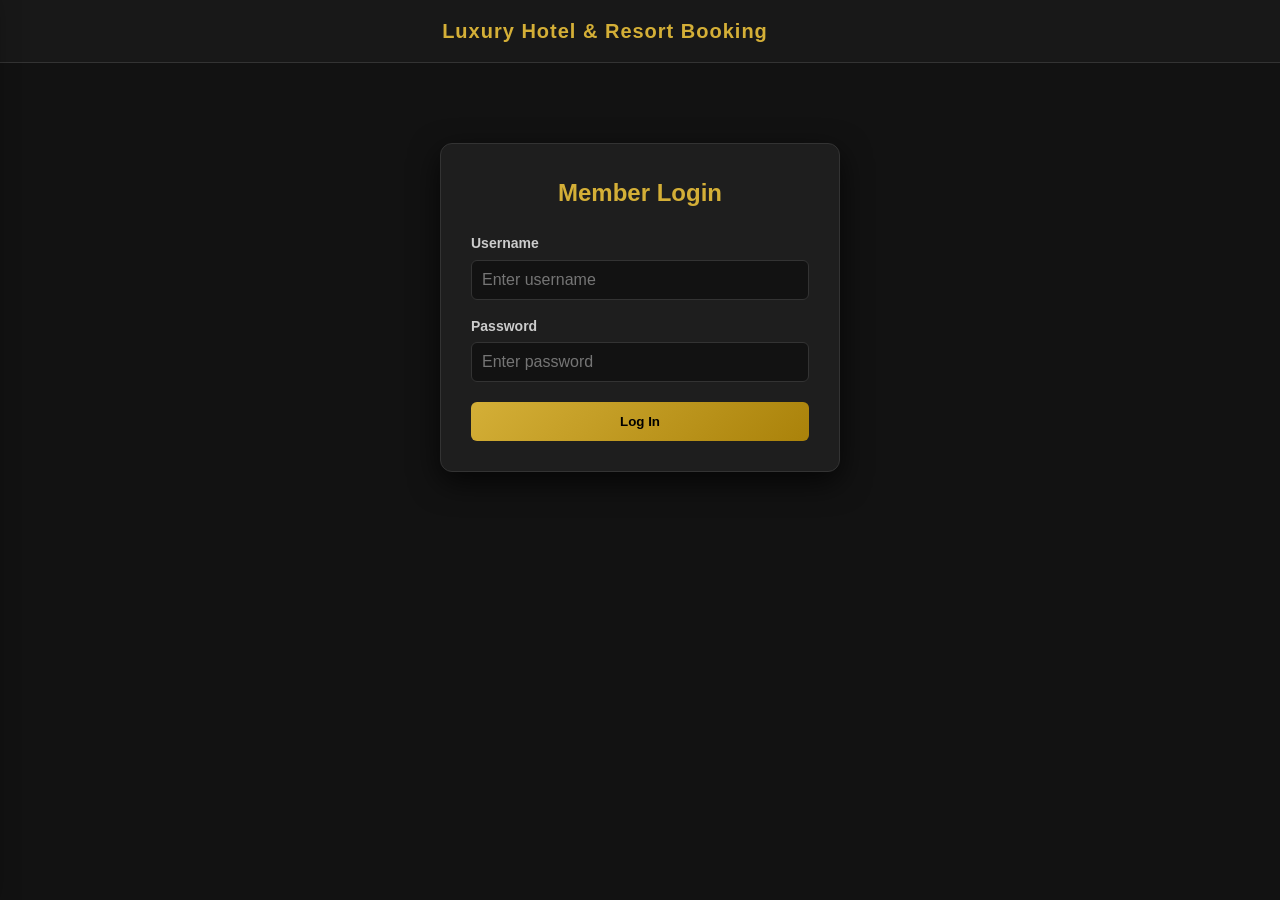
==== index.html @ 4acd6bc8 "Implement master menu button and sidebar Added master menu button and sidebar functionality, includi" ====
<!DOCTYPE html>
<html lang="my">
<head>
    <meta charset="UTF-8">
    <meta name="viewport" content="width=device-width, initial-scale=1.0">
    <title data-i18n="hero_title">Luxury Trip - Hotel Booking</title>
    
    <!-- Modular CSS Files -->
    <link rel="stylesheet" href="style.css">
    <link rel="stylesheet" href="customer.css">
    <link rel="stylesheet" href="language.css">
    <link rel="stylesheet" href="membership.css">
    <link rel="stylesheet" href="withdrawal.css">
    <link rel="stylesheet" href="useful.css">
    <link rel="stylesheet" href="logout.css">
    
    <style>
        body {
            background-color: #121212;
            color: #ffffff;
            margin: 0;
            font-family: 'Segoe UI', Tahoma, Geneva, Verdana, sans-serif;
        }
        header {
            display: flex;
            justify-content: space-between;
            align-items: center;
            padding: 15px 30px;
            background: #181818;
            border-bottom: 1px solid #333;
            position: relative;
        }
        .auth-container {
            max-width: 400px;
            margin: 80px auto;
            background: #1e1e1e;
            border: 1px solid #333;
            padding: 30px;
            border-radius: 12px;
            box-shadow: 0 10px 30px rgba(0,0,0,0.7);
        }
        .auth-container h2 {
            color: #d4af37;
            text-align: center;
            margin-bottom: 20px;
        }
        .hidden {
            display: none !important;
        }

        /* Master Menu Button & Sidebar Styling */
        .master-menu-btn {
            background: linear-gradient(135deg, #252525, #181818);
            color: #d4af37;
            border: 1px solid #d4af37;
            padding: 8px 16px;
            border-radius: 20px;
            cursor: pointer;
            font-size: 14px;
            font-weight: 600;
            display: flex;
            align-items: center;
            gap: 8px;
            transition: all 0.3s ease;
        }
        .master-menu-btn:hover {
            background: #d4af37;
            color: #121212;
        }

        .master-sidebar {
            position: fixed;
            top: 0;
            left: -300px;
            width: 280px;
            height: 100%;
            background-color: #1a1a1a;
            border-right: 1px solid #333;
            box-shadow: 5px 0 25px rgba(0,0,0,0.8);
            transition: left 0.3s ease;
            z-index: 2000;
            padding: 20px;
            box-sizing: border-box;
        }
        .master-sidebar.open {
            left: 0;
        }
        .sidebar-header {
            display: flex;
            justify-content: space-between;
            align-items: center;
            border-bottom: 1px solid #333;
            padding-bottom: 15px;
            margin-bottom: 20px;
        }
        .sidebar-header h3 {
            color: #d4af37;
            margin: 0;
            font-size: 18px;
        }
        .close-sidebar {
            background: none;
            border: none;
            color: #aaa;
            font-size: 20px;
            cursor: pointer;
        }
        .close-sidebar:hover {
            color: #fff;
        }
        .sidebar-menu-list {
            list-style: none;
            padding: 0;
            margin: 0;
        }
        .sidebar-menu-list li {
            padding: 12px 15px;
            border-bottom: 1px solid #2a2a2a;
            color: #ddd;
            cursor: pointer;
            font-size: 15px;
            border-radius: 6px;
            transition: background 0.2s, color 0.2s;
            margin-bottom: 5px;
        }
        .sidebar-menu-list li:hover {
            background-color: #2d2d2d;
            color: #d4af37;
        }
        .sidebar-overlay {
            display: none;
            position: fixed;
            top: 0;
            left: 0;
            width: 100%;
            height: 100%;
            background: rgba(0,0,0,0.7);
            z-index: 1500;
        }
        .sidebar-overlay.active {
            display: block;
        }
    </style>
</head>
<body>

    <!-- Header Navigation Bar -->
    <header>
        <!-- Left Side: Master Menu Button (Hidden until logged in) -->
        <div style="display: flex; align-items: center; gap: 15px;">
            <button class="master-menu-btn hidden" id="masterMenuBtn" type="button">
                <span>☰ Menu</span>
            </button>
        </div>

        <!-- Center: Logo -->
        <div class="logo" data-i18n="hero_title" style="color: #d4af37; font-weight: bold; font-size: 20px; letter-spacing: 1px;">LUXURY TRIP</div>
        
        <!-- Right Side: Empty for balance -->
        <div style="width: 70px;"></div>
    </header>

    <!-- Master Slide-out Menu Drawer -->
    <div class="sidebar-overlay" id="sidebarOverlay"></div>
    <div class="master-sidebar" id="masterSidebar">
        <div class="sidebar-header">
            <h3>Navigation Menu</h3>
            <button class="close-sidebar" id="closeSidebarBtn">&times;</button>
        </div>
        <ul class="sidebar-menu-list">
            <li id="menuMembership">💎 Membership Level</li>
            <li id="menuWithdrawal">💳 Withdrawal Account</li>
            <li id="menuUseful">📌 Useful Links</li>
            <li id="menuCustomer">🎧 Customer Service</li>
            <li id="menuLanguage">🌐 Change Language</li>
            <li id="menuLogout" style="color: #ff4d4d; border-top: 1px solid #333; margin-top: 20px; padding-top: 15px;">🚪 Logout</li>
        </ul>
    </div>

    <!-- 1. LOGIN SECTION (Appears first by default) -->
    <div class="auth-container" id="loginSection">
        <h2>Member Login</h2>
        <form id="loginForm">
            <div class="form-group" style="margin-bottom: 15px;">
                <label style="color: #ccc; font-size: 14px; display: block; margin-bottom: 5px;">Username</label>
                <input type="text" id="loginUser" class="form-control" placeholder="Enter username" required style="width: 100%; padding: 10px; background: #121212; border: 1px solid #333; color: #fff; border-radius: 6px; box-sizing: border-box;">
            </div>
            <div class="form-group" style="margin-bottom: 20px;">
                <label style="color: #ccc; font-size: 14px; display: block; margin-bottom: 5px;">Password</label>
                <input type="password" id="loginPass" class="form-control" placeholder="Enter password" required style="width: 100%; padding: 10px; background: #121212; border: 1px solid #333; color: #fff; border-radius: 6px; box-sizing: border-box;">
            </div>
            <button type="submit" class="book-btn" style="width: 100%; background: linear-gradient(135deg, #d4af37, #aa820a); color: #000; border: none; padding: 12px; font-weight: bold; border-radius: 6px; cursor: pointer;">Log In</button>
        </form>
    </div>

    <!-- 2. DASHBOARD SECTION (Hidden until logged in) -->
    <div class="container hidden" id="dashboardSection" style="max-width: 1200px; margin: 40px auto; padding: 0 20px;">
        <div class="hero-section" style="text-align: center; margin-bottom: 40px;">
            <h1 id="mainTitle" data-i18n="hero_title" style="color: #d4af37; font-size: 32px; margin-bottom: 10px;">Luxury Hotel & Resort Booking</h1>
            <p id="mainSubtitle" data-i18n="hero_subtitle" style="color: #aaa; font-size: 16px;">Experience world-class hospitality across Asia</p>
        </div>

        <div style="background: #1e1e1e; border: 1px solid #333; padding: 25px; border-radius: 12px; max-width: 500px; margin: 0 auto; text-align: center; box-shadow: 0 10px 30px rgba(0,0,0,0.5);">
            <h3 style="color: #d4af37; margin-bottom: 15px;">ကြိုဆိုပါတယ်, Po Kaing</h3>
            <div style="background: #121212; padding: 15px; border-radius: 8px; margin-bottom: 15px; border: 1px solid #333;">
                <p style="color: #aaa; font-size: 13px;">အကောင့်ဝင်ငွေကျန်ငွေ (BALANCE)</p>
                <h2 style="color: #2ecc71; margin-top: 5px;">0 Ks</h2>
            </div>
            <button class="book-btn" data-i18n="btn_book" style="width: 100%; background: linear-gradient(135deg, #d4af37, #aa820a); color: #000; border: none; padding: 12px; font-weight: bold; border-radius: 6px; cursor: pointer;">Book Now</button>
        </div>
    </div>

    <!-- Script to Handle Login, Sidebar Menu & Interactions -->
    <script>
        document.addEventListener("DOMContentLoaded", function() {
            const loginSection = document.getElementById("loginSection");
            const dashboardSection = document.getElementById("dashboardSection");
            const masterMenuBtn = document.getElementById("masterMenuBtn");
            const masterSidebar = document.getElementById("masterSidebar");
            const sidebarOverlay = document.getElementById("sidebarOverlay");
            const closeSidebarBtn = document.getElementById("closeSidebarBtn");
            const loginForm = document.getElementById("loginForm");

            // Check session state on load
            if (localStorage.getItem("isLoggedIn") === "true") {
                loginSection.classList.add("hidden");
                dashboardSection.classList.remove("hidden");
                masterMenuBtn.classList.remove("hidden");
            }

            // Login Handler
            loginForm.addEventListener("submit", function(e) {
                e.preventDefault();
                const u = document.getElementById("loginUser").value;
                const p = document.getElementById("loginPass").value;

                if (u && p) {
                    localStorage.setItem("isLoggedIn", "true");
                    localStorage.setItem("currentUser", u);
                    
                    loginSection.classList.add("hidden");
                    dashboardSection.classList.remove("hidden");
                    masterMenuBtn.classList.remove("hidden");
                } else {
                    alert("Please enter valid credentials.");
                }
            });

            // Sidebar Toggle Controls
            masterMenuBtn.addEventListener("click", function() {
                masterSidebar.classList.add("open");
                sidebarOverlay.classList.add("active");
            });

            closeSidebarBtn.addEventListener("click", function() {
                masterSidebar.classList.remove("open");
                sidebarOverlay.classList.remove("active");
            });

            sidebarOverlay.addEventListener("click", function() {
                masterSidebar.classList.remove("open");
                sidebarOverlay.classList.remove("active");
            });

            // Menu Item Actions inside Sidebar
            document.getElementById("menuMembership").addEventListener("click", function() {
                alert("Navigating to Membership Level...");
                masterSidebar.classList.remove("open");
                sidebarOverlay.classList.remove("active");
            });

            document.getElementById("menuWithdrawal").addEventListener("click", function() {
                alert("Navigating to Withdrawal Account...");
                masterSidebar.classList.remove("open");
                sidebarOverlay.classList.remove("active");
            });

            document.getElementById("menuUseful").addEventListener("click", function() {
                alert("Navigating to Useful Links...");
                masterSidebar.classList.remove("open");
                sidebarOverlay.classList.remove("active");
            });

            document.getElementById("menuCustomer").addEventListener("click", function() {
                alert("Navigating to Customer Service...");
                masterSidebar.classList.remove("open");
                sidebarOverlay.classList.remove("active");
            });

            document.getElementById("menuLanguage").addEventListener("click", function() {
                const lang = prompt("Select Language (en, mm, th, jp, kr, cn, vn):", "mm");
                if (lang && typeof selectLanguage === "function") {
                    selectLanguage(lang);
                }
                masterSidebar.classList.remove("open");
                sidebarOverlay.classList.remove("active");
            });

            document.getElementById("menuLogout").addEventListener("click", function() {
                if (confirm("Are you sure you want to log out?")) {
                    localStorage.removeItem("isLoggedIn");
                    localStorage.removeItem("currentUser");
                    dashboardSection.classList.add("hidden");
                    masterMenuBtn.classList.add("hidden");
                    loginSection.classList.remove("hidden");
                    masterSidebar.classList.remove("open");
                    sidebarOverlay.classList.remove("active");
                }
            });
        });
    </script>

    <!-- Modular JavaScript Files -->
    <script src="language.js"></script>
    <script src="membership.js"></script>
    <script src="withdrawal.js"></script>
    <script src="useful.js"></script>
    <script src="logout.js"></script>
    <script src="customer.js"></script>
    <script src="script.js"></script>
</body>
</html>
---- style.css ----

---- customer.css ----
/* International Asian-Friendly Luxury Theme */
:root {
  --primary-gold: #d4af37;
  --dark-bg: #121212;
  --card-bg: #1e1e1e;
  --text-color: #ffffff;
  --text-muted: #aaaaaa;
  --accent-color: #c5a059;
}

* {
  box-sizing: border-box;
  margin: 0;
  padding: 0;
  font-family: 'Segoe UI', Tahoma, Geneva, Verdana, sans-serif;
}

body {
  background-color: var(--dark-bg);
  color: var(--text-color);
  line-height: 1.6;
}

/* Header & Language Bar */
header {
  display: flex;
  justify-content: space-between;
  align-items: center;
  padding: 20px 40px;
  background-color: var(--card-bg);
  border-bottom: 1px solid #333;
}

.logo {
  font-size: 24px;
  font-weight: bold;
  color: var(--primary-gold);
  letter-spacing: 2px;
}

.lang-selector select {
  background: #333;
  color: #fff;
  border: 1px solid var(--primary-gold);
  padding: 8px 12px;
  border-radius: 5px;
  cursor: pointer;
}

/* Main Container */
.container {
  max-width: 1200px;
  margin: 40px auto;
  padding: 0 20px;
}

.hero-section {
  text-align: center;
  margin-bottom: 40px;
}

.hero-section h1 {
  font-size: 36px;
  color: var(--primary-gold);
  margin-bottom: 10px;
}

.hero-section p {
  color: var(--text-muted);
  font-size: 16px;
}

/* Hotel Cards Grid */
.hotel-grid {
  display: grid;
  grid-template-columns: repeat(auto-fit, minmax(300px, 1fr));
  gap: 25px;
}

.hotel-card {
  background-color: var(--card-bg);
  border-radius: 10px;
  overflow: hidden;
  box-shadow: 0 4px 15px rgba(0,0,0,0.5);
  transition: transform 0.3s ease;
  border: 1px solid #333;
}

.hotel-card:hover {
  transform: translateY(-5px);
  border-color: var(--primary-gold);
}

.hotel-info {
  padding: 20px;
}

.hotel-info h3 {
  font-size: 20px;
  margin-bottom: 10px;
  color: #fff;
}

.hotel-info p {
  color: var(--text-muted);
  font-size: 14px;
  margin-bottom: 15px;
}

.book-btn {
  background: linear-gradient(135deg, #d4af37, #aa820a);
  color: #000;
  border: none;
  padding: 10px 20px;
  font-weight: bold;
  border-radius: 5px;
  cursor: pointer;
  width: 100%;
  transition: opacity 0.2s;
}

.book-btn:hover {
  opacity: 0.9;
}
---- language.css ----
/* Language Switcher Styling */
.language-wrapper {
  position: relative;
  display: inline-block;
  font-family: 'Segoe UI', Tahoma, Geneva, Verdana, sans-serif;
}

.lang-btn {
  background: linear-gradient(135deg, #252525, #181818);
  color: #d4af37;
  border: 1px solid #d4af37;
  padding: 8px 16px;
  border-radius: 25px;
  cursor: pointer;
  font-size: 14px;
  font-weight: 600;
  display: flex;
  align-items: center;
  gap: 8px;
  transition: all 0.3s ease;
  box-shadow: 0 2px 10px rgba(212, 175, 55, 0.15);
}

.lang-btn:hover {
  background: #d4af37;
  color: #121212;
  box-shadow: 0 4px 15px rgba(212, 175, 55, 0.4);
}

.lang-dropdown {
  display: none;
  position: absolute;
  right: 0;
  top: 115%;
  background-color: #1e1e1e;
  min-width: 180px;
  border-radius: 12px;
  box-shadow: 0 8px 25px rgba(0, 0, 0, 0.7);
  border: 1px solid #333;
  z-index: 1000;
  overflow: hidden;
  animation: fadeInDown 0.25s ease;
}

.lang-dropdown.show {
  display: block;
}

.lang-option {
  color: #ffffff;
  padding: 12px 16px;
  text-decoration: none;
  display: flex;
  align-items: center;
  gap: 10px;
  font-size: 14px;
  cursor: pointer;
  transition: background 0.2s, color 0.2s;
  border-bottom: 1px solid #2a2a2a;
}

.lang-option:last-child {
  border-bottom: none;
}

.lang-option:hover {
  background-color: #2d2d2d;
  color: #d4af37;
}

.lang-option.active {
  background-color: rgba(212, 175, 55, 0.15);
  color: #d4af37;
  font-weight: bold;
}

@keyframes fadeInDown {
  from {
    opacity: 0;
    transform: translateY(-8px);
  }
  to {
    opacity: 1;
    transform: translateY(0);
  }
}
---- membership.css ----
/* Membership Section Styling */
.membership-container {
  max-width: 1200px;
  margin: 40px auto;
  padding: 0 20px;
  font-family: 'Segoe UI', Tahoma, Geneva, Verdana, sans-serif;
}

.membership-header {
  text-align: center;
  margin-bottom: 40px;
}

.membership-header h2 {
  color: #d4af37;
  font-size: 32px;
  margin-bottom: 10px;
  letter-spacing: 1px;
}

.membership-header p {
  color: #aaa;
  font-size: 16px;
}

/* Membership Cards Grid */
.membership-grid {
  display: grid;
  grid-template-columns: repeat(auto-fit, minmax(260px, 1fr));
  gap: 25px;
}

.membership-card {
  background: linear-gradient(145deg, #1e1e1e, #141414);
  border: 1px solid #333;
  border-radius: 15px;
  padding: 30px 20px;
  text-align: center;
  position: relative;
  transition: all 0.3s ease;
  box-shadow: 0 8px 25px rgba(0, 0, 0, 0.5);
}

.membership-card:hover {
  transform: translateY(-8px);
  border-color: #d4af37;
  box-shadow: 0 12px 35px rgba(212, 175, 55, 0.2);
}

.membership-card.featured {
  border-color: #d4af37;
  background: linear-gradient(145deg, #252217, #151515);
}

.badge {
  position: absolute;
  top: -12px;
  left: 50%;
  transform: translateX(-50%);
  background: #d4af37;
  color: #121212;
  font-size: 11px;
  font-weight: bold;
  padding: 4px 12px;
  border-radius: 20px;
  text-transform: uppercase;
  letter-spacing: 1px;
}

.membership-card h3 {
  color: #fff;
  font-size: 22px;
  margin-bottom: 15px;
}

.price {
  color: #d4af37;
  font-size: 26px;
  font-weight: bold;
  margin-bottom: 20px;
}

.features-list {
  list-style: none;
  padding: 0;
  margin-bottom: 25px;
  text-align: left;
}

.features-list li {
  color: #ccc;
  font-size: 14px;
  padding: 8px 0;
  border-bottom: 1px solid #2a2a2a;
  display: flex;
  align-items: center;
  gap: 8px;
}

.features-list li::before {
  content: "✔";
  color: #d4af37;
  font-weight: bold;
}

.upgrade-btn {
  background: linear-gradient(135deg, #d4af37, #aa820a);
  color: #000;
  border: none;
  padding: 12px 0;
  width: 100%;
  border-radius: 8px;
  font-weight: bold;
  cursor: pointer;
  transition: opacity 0.2s;
}

.upgrade-btn:hover {
  opacity: 0.9;
}
---- withdrawal.css ----
/* Withdrawal Section Styling */
.withdrawal-container {
  max-width: 600px;
  margin: 40px auto;
  padding: 30px;
  background: linear-gradient(145deg, #1e1e1e, #141414);
  border: 1px solid #333;
  border-radius: 15px;
  box-shadow: 0 10px 30px rgba(0, 0, 0, 0.7);
  font-family: 'Segoe UI', Tahoma, Geneva, Verdana, sans-serif;
}

.withdrawal-header {
  text-align: center;
  margin-bottom: 30px;
}

.withdrawal-header h2 {
  color: #d4af37;
  font-size: 28px;
  margin-bottom: 8px;
  letter-spacing: 1px;
}

.withdrawal-header p {
  color: #aaa;
  font-size: 14px;
}

/* Form Groups */
.form-group {
  margin-bottom: 20px;
}

.form-group label {
  display: block;
  color: #ccc;
  font-size: 14px;
  margin-bottom: 8px;
  font-weight: 600;
}

.form-control {
  width: 100%;
  padding: 12px 15px;
  background-color: #121212;
  border: 1px solid #333;
  border-radius: 8px;
  color: #fff;
  font-size: 16px;
  outline: none;
  transition: border-color 0.3s ease;
}

.form-control:focus {
  border-color: #d4af37;
  box-shadow: 0 0 8px rgba(212, 175, 55, 0.2);
}

select.form-control {
  cursor: pointer;
}

/* Submit Withdrawal Button */
.withdraw-submit-btn {
  background: linear-gradient(135deg, #d4af37, #aa820a);
  color: #000;
  border: none;
  padding: 14px 0;
  width: 100%;
  border-radius: 8px;
  font-weight: bold;
  font-size: 16px;
  cursor: pointer;
  transition: opacity 0.2s;
  margin-top: 10px;
}

.withdraw-submit-btn:hover {
  opacity: 0.9;
}
---- useful.css ----
/* Useful / Utility Section Styling */
.useful-container {
  max-width: 1200px;
  margin: 40px auto;
  padding: 0 20px;
  font-family: 'Segoe UI', Tahoma, Geneva, Verdana, sans-serif;
}

.useful-header {
  text-align: center;
  margin-bottom: 40px;
}

.useful-header h2 {
  color: #d4af37;
  font-size: 32px;
  margin-bottom: 10px;
  letter-spacing: 1px;
}

.useful-header p {
  color: #aaa;
  font-size: 16px;
}

/* FAQ & Useful Grid */
.useful-grid {
  display: grid;
  grid-template-columns: repeat(auto-fit, minmax(300px, 1fr));
  gap: 25px;
}

.useful-card {
  background: linear-gradient(145deg, #1e1e1e, #141414);
  border: 1px solid #333;
  border-radius: 12px;
  padding: 25px;
  box-shadow: 0 8px 25px rgba(0, 0, 0, 0.5);
  transition: border-color 0.3s ease;
}

.useful-card:hover {
  border-color: #d4af37;
}

.useful-card h3 {
  color: #fff;
  font-size: 20px;
  margin-bottom: 15px;
  display: flex;
  align-items: center;
  gap: 10px;
}

.useful-card h3 span {
  color: #d4af37;
}

.useful-card p {
  color: #bbb;
  font-size: 14px;
  line-height: 1.6;
  margin-bottom: 15px;
}

.useful-link {
  color: #d4af37;
  text-decoration: none;
  font-weight: 600;
  font-size: 14px;
  display: inline-flex;
  align-items: center;
  gap: 5px;
  transition: opacity 0.2s;
}

.useful-link:hover {
  opacity: 0.8;
  text-decoration: underline;
}
---- logout.css ----
/* Logout Button & Modal Styling */
.logout-btn {
  background: transparent;
  color: #ff4d4d;
  border: 1px solid #ff4d4d;
  padding: 8px 16px;
  border-radius: 25px;
  cursor: pointer;
  font-size: 14px;
  font-weight: 600;
  display: flex;
  align-items: center;
  gap: 8px;
  transition: all 0.3s ease;
}

.logout-btn:hover {
  background: #ff4d4d;
  color: #ffffff;
  box-shadow: 0 4px 15px rgba(255, 77, 77, 0.4);
}

/* Custom Logout Confirmation Modal Overlay */
.logout-modal-overlay {
  display: none;
  position: fixed;
  top: 0;
  left: 0;
  width: 100%;
  height: 100%;
  background-color: rgba(0, 0, 0, 0.8);
  z-index: 9999;
  justify-content: center;
  align-items: center;
}

.logout-modal-overlay.active {
  display: flex;
}

.logout-modal-box {
  background-color: #1e1e1e;
  border: 1px solid #333;
  padding: 30px;
  border-radius: 12px;
  text-align: center;
  max-width: 350px;
  width: 90%;
  box-shadow: 0 10px 30px rgba(0,0,0,0.5);
}

.logout-modal-box h3 {
  color: #fff;
  margin-bottom: 10px;
  font-size: 18px;
}

.logout-modal-box p {
  color: #aaa;
  font-size: 14px;
  margin-bottom: 20px;
}

.logout-modal-actions {
  display: flex;
  gap: 10px;
  justify-content: center;
}

.modal-btn {
  padding: 8px 20px;
  border-radius: 5px;
  font-weight: bold;
  cursor: pointer;
  border: none;
}

.btn-confirm-logout {
  background-color: #ff4d4d;
  color: #fff;
}

.btn-confirm-logout:hover {
  background-color: #e03b3b;
}

.btn-cancel-logout {
  background-color: #333;
  color: #fff;
}

.btn-cancel-logout:hover {
  background-color: #444;
}
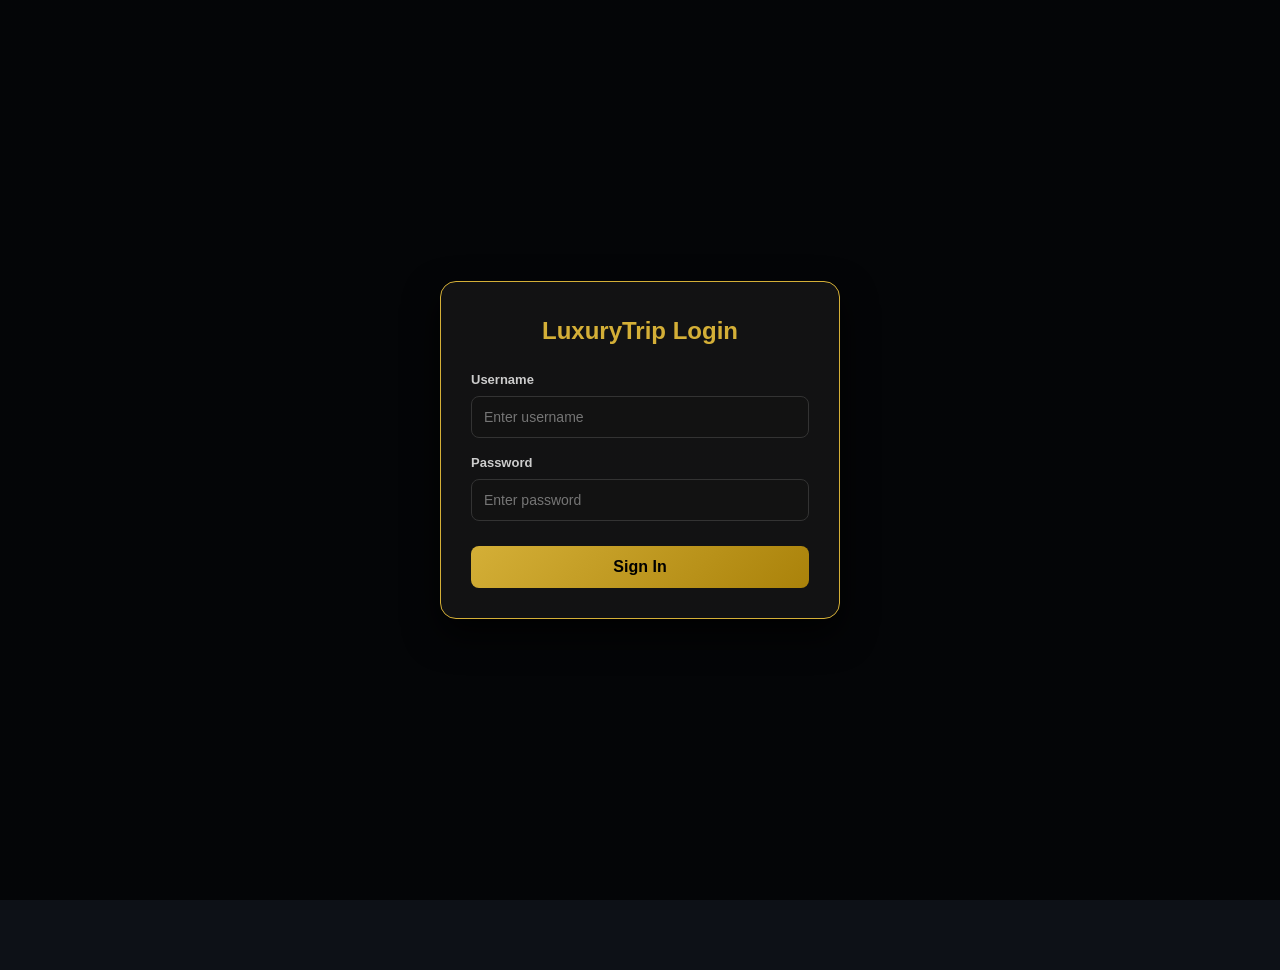
==== commit 9eb7aaa9: "Refactor HTML structure and improve CSS styles Updated viewport meta tag and title for consistency. " ====
--- a/index.html
+++ b/index.html
@@ -2,8 +2,8 @@
 <html lang="my">
 <head>
     <meta charset="UTF-8">
-    <meta name="viewport" content="width=device-width, initial-scale=1.0">
-    <title data-i18n="hero_title">Luxury Trip - Hotel Booking</title>
+    <meta name="viewport" content="width=device-width, initial-scale=1.0, maximum-scale=1.0, user-scalable=no">
+    <title data-i18n="hero_title">LuxuryTrip - Hotel Booking</title>
     
     <!-- Modular CSS Files -->
     <link rel="stylesheet" href="style.css">
@@ -15,302 +15,383 @@
     <link rel="stylesheet" href="logout.css">
     
     <style>
-        body {
-            background-color: #121212;
-            color: #ffffff;
-            margin: 0;
-            font-family: 'Segoe UI', Tahoma, Geneva, Verdana, sans-serif;
-        }
-        header {
+        * { box-sizing: border-box; margin: 0; padding: 0; font-family: 'Segoe UI', Tahoma, Geneva, Verdana, sans-serif; }
+        body { background-color: #0d1117; color: #ffffff; padding-bottom: 70px; }
+        .hidden { display: none !important; }
+
+        /* Login Screen Styling */
+        .auth-wrapper {
+            display: flex;
+            justify-content: center;
+            align-items: center;
+            height: 100vh;
+            background: linear-gradient(rgba(0,0,0,0.7), rgba(0,0,0,0.7)), url('https://images.unsplash.com/photo-1566073771259-6a8506099945?auto=format&fit=crop&w=1000&q=80') no-repeat center center/cover;
+            padding: 20px;
+        }
+        .auth-box {
+            background: rgba(20, 20, 20, 0.9);
+            border: 1px solid #d4af37;
+            padding: 30px;
+            border-radius: 16px;
+            width: 100%;
+            max-width: 400px;
+            box-shadow: 0 15px 35px rgba(0,0,0,0.8);
+        }
+        .auth-box h2 { color: #d4af37; text-align: center; margin-bottom: 20px; font-size: 24px; }
+        .form-group { margin-bottom: 15px; }
+        .form-group label { display: block; color: #ccc; font-size: 13px; margin-bottom: 5px; }
+        .form-control { width: 100%; padding: 12px; background: #121212; border: 1px solid #333; color: #fff; border-radius: 8px; font-size: 14px; outline: none; }
+        .form-control:focus { border-color: #d4af37; }
+        .auth-btn { width: 100%; background: linear-gradient(135deg, #d4af37, #aa820a); color: #000; border: none; padding: 12px; font-weight: bold; border-radius: 8px; cursor: pointer; font-size: 16px; margin-top: 10px; }
+
+        /* App Header */
+        .app-header {
             display: flex;
             justify-content: space-between;
             align-items: center;
-            padding: 15px 30px;
-            background: #181818;
-            border-bottom: 1px solid #333;
+            padding: 15px 20px;
+            background: #121212;
+            border-bottom: 1px solid #222;
+        }
+        .logo-area { display: flex; align-items: center; gap: 10px; }
+        .logo-icon { font-size: 24px; color: #d4af37; }
+        .logo-text h2 { font-size: 18px; color: #fff; letter-spacing: 0.5px; }
+        .logo-text span { font-size: 11px; color: #aaa; }
+        .header-icons { display: flex; align-items: center; gap: 15px; }
+        .icon-btn { background: #1e1e1e; border: 1px solid #333; color: #fff; width: 38px; height: 38px; border-radius: 50%; display: flex; align-items: center; justify-content: center; cursor: pointer; position: relative; }
+        .avatar-img { width: 38px; height: 38px; border-radius: 50%; object-fit: cover; border: 1px solid #d4af37; }
+
+        /* Hero Banner Section */
+        .hero-banner {
+            margin: 15px 20px;
+            height: 220px;
+            border-radius: 16px;
+            background: linear-gradient(rgba(0,0,0,0.3), rgba(0,0,0,0.7)), url('https://images.unsplash.com/photo-1571896349842-33c89424de2d?auto=format&fit=crop&w=1000&q=80') no-repeat center center/cover;
+            padding: 25px;
+            display: flex;
+            flex-direction: column;
+            justify-content: flex-end;
+            box-shadow: 0 8px 25px rgba(0,0,0,0.5);
             position: relative;
         }
-        .auth-container {
-            max-width: 400px;
-            margin: 80px auto;
-            background: #1e1e1e;
+        .hero-banner h1 { font-size: 22px; color: #fff; margin-bottom: 5px; line-height: 1.3; }
+        .hero-banner p { font-size: 12px; color: #ddd; margin-bottom: 15px; }
+        .explore-btn { background: linear-gradient(135deg, #d4af37, #aa820a); color: #000; border: none; padding: 8px 16px; border-radius: 20px; font-weight: bold; font-size: 12px; width: fit-content; cursor: pointer; }
+
+        /* Quick Action Icons Grid */
+        .quick-grid {
+            display: grid;
+            grid-template-columns: repeat(5, 1fr);
+            gap: 10px;
+            padding: 10px 20px;
+            text-align: center;
+        }
+        .quick-item { background: #181818; border: 1px solid #2a2a2a; padding: 12px 5px; border-radius: 12px; cursor: pointer; transition: 0.2s; }
+        .quick-item:hover { border-color: #d4af37; }
+        .quick-item span { font-size: 20px; display: block; margin-bottom: 5px; }
+        .quick-item p { font-size: 11px; color: #ccc; }
+
+        /* Section Titles */
+        .section-header { display: flex; justify-content: space-between; align-items: center; padding: 20px 20px 10px 20px; }
+        .section-header h3 { font-size: 16px; color: #fff; }
+        .section-header a { font-size: 12px; color: #d4af37; text-decoration: none; }
+
+        /* Destinations Horizontal Scroll */
+        .destinations-scroll {
+            display: flex;
+            gap: 15px;
+            overflow-x: auto;
+            padding: 0 20px;
+            scrollbar-width: none;
+        }
+        .destinations-scroll::-webkit-scrollbar { display: none; }
+        .dest-card {
+            min-width: 140px;
+            height: 180px;
+            border-radius: 12px;
+            background-size: cover;
+            background-position: center;
+            padding: 12px;
+            display: flex;
+            flex-direction: column;
+            justify-content: flex-end;
+            position: relative;
+            box-shadow: 0 4px 15px rgba(0,0,0,0.4);
             border: 1px solid #333;
-            padding: 30px;
-            border-radius: 12px;
-            box-shadow: 0 10px 30px rgba(0,0,0,0.7);
-        }
-        .auth-container h2 {
-            color: #d4af37;
-            text-align: center;
-            margin-bottom: 20px;
-        }
-        .hidden {
-            display: none !important;
-        }
-
-        /* Master Menu Button & Sidebar Styling */
-        .master-menu-btn {
-            background: linear-gradient(135deg, #252525, #181818);
-            color: #d4af37;
-            border: 1px solid #d4af37;
-            padding: 8px 16px;
-            border-radius: 20px;
             cursor: pointer;
-            font-size: 14px;
-            font-weight: 600;
-            display: flex;
-            align-items: center;
-            gap: 8px;
-            transition: all 0.3s ease;
-        }
-        .master-menu-btn:hover {
-            background: #d4af37;
-            color: #121212;
-        }
-
-        .master-sidebar {
+        }
+        .dest-card h4 { font-size: 14px; color: #fff; }
+        .dest-card p { font-size: 10px; color: #aaa; }
+
+        /* Bottom Tab Navigation (เหมือน App ပုံစံအစစ်) */
+        .bottom-nav {
             position: fixed;
-            top: 0;
-            left: -300px;
-            width: 280px;
-            height: 100%;
-            background-color: #1a1a1a;
-            border-right: 1px solid #333;
-            box-shadow: 5px 0 25px rgba(0,0,0,0.8);
-            transition: left 0.3s ease;
-            z-index: 2000;
-            padding: 20px;
-            box-sizing: border-box;
-        }
-        .master-sidebar.open {
-            left: 0;
-        }
-        .sidebar-header {
-            display: flex;
-            justify-content: space-between;
-            align-items: center;
-            border-bottom: 1px solid #333;
-            padding-bottom: 15px;
-            margin-bottom: 20px;
-        }
-        .sidebar-header h3 {
-            color: #d4af37;
-            margin: 0;
-            font-size: 18px;
-        }
-        .close-sidebar {
-            background: none;
-            border: none;
-            color: #aaa;
-            font-size: 20px;
-            cursor: pointer;
-        }
-        .close-sidebar:hover {
-            color: #fff;
-        }
-        .sidebar-menu-list {
-            list-style: none;
-            padding: 0;
-            margin: 0;
-        }
-        .sidebar-menu-list li {
-            padding: 12px 15px;
-            border-bottom: 1px solid #2a2a2a;
-            color: #ddd;
-            cursor: pointer;
-            font-size: 15px;
-            border-radius: 6px;
-            transition: background 0.2s, color 0.2s;
-            margin-bottom: 5px;
-        }
-        .sidebar-menu-list li:hover {
-            background-color: #2d2d2d;
-            color: #d4af37;
-        }
-        .sidebar-overlay {
-            display: none;
-            position: fixed;
-            top: 0;
+            bottom: 0;
             left: 0;
             width: 100%;
-            height: 100%;
-            background: rgba(0,0,0,0.7);
-            z-index: 1500;
-        }
-        .sidebar-overlay.active {
-            display: block;
-        }
+            background: #121212;
+            border-top: 1px solid #222;
+            display: flex;
+            justify-content: space-around;
+            padding: 10px 0;
+            z-index: 1000;
+        }
+        .nav-tab { background: none; border: none; color: #888; font-size: 11px; text-align: center; cursor: pointer; display: flex; flex-direction: column; align-items: center; gap: 3px; }
+        .nav-tab.active { color: #d4af37; }
+        .nav-tab span { font-size: 18px; }
+
+        /* Views Container */
+        .view-section { display: none; }
+        .view-section.active-view { display: block; }
     </style>
 </head>
 <body>
 
-    <!-- Header Navigation Bar -->
-    <header>
-        <!-- Left Side: Master Menu Button (Hidden until logged in) -->
-        <div style="display: flex; align-items: center; gap: 15px;">
-            <button class="master-menu-btn hidden" id="masterMenuBtn" type="button">
-                <span>☰ Menu</span>
+    <!-- 1. LOGIN SCREEN (ပထမဆုံးပေါ်မည့် မျက်နှာပြင်) -->
+    <div class="auth-wrapper" id="loginSection">
+        <div class="auth-box">
+            <h2>LuxuryTrip Login</h2>
+            <form id="loginForm">
+                <div class="form-group">
+                    <label>Username</label>
+                    <input type="text" id="loginUser" class="form-control" placeholder="Enter username" required>
+                </div>
+                <div class="form-group">
+                    <label>Password</label>
+                    <input type="password" id="loginPass" class="form-control" placeholder="Enter password" required>
+                </div>
+                <button type="submit" class="auth-btn">Sign In</button>
+            </form>
+        </div>
+    </div>
+
+    <!-- 2. MAIN APP CONTAINER (အကောင့်ဝင်ပြီးမှပေါ်မည့် ဇိမ်ခံ App ပုံစံ) -->
+    <div class="hidden" id="appContainer">
+
+        <!-- App Header -->
+        <div class="app-header">
+            <div class="logo-area">
+                <div class="logo-icon">👑</div>
+                <div class="logo-text">
+                    <h2>LuxuryTrip</h2>
+                    <span>Hotel Booking</span>
+                </div>
+            </div>
+            <div class="header-icons">
+                <div class="icon-btn" id="langSwitchTrigger" title="Change Language">🌐</div>
+                <div class="icon-btn" title="Notifications">🔔<span style="position: absolute; top: 5px; right: 5px; width: 8px; height: 8px; background: #ff4d4d; border-radius: 50%;"></span></div>
+                <img src="https://images.unsplash.com/photo-1534528741775-53994a69daeb?auto=format&fit=crop&w=200&q=80" class="avatar-img" alt="Profile">
+            </div>
+        </div>
+
+        <!-- VIEW 1: HOME (ပင်မစာမျက်နှာ - ပုံထဲကအတိုင်း) -->
+        <div id="homeView" class="view-section active-view">
+            <!-- Hero Banner -->
+            <div class="hero-banner">
+                <h1>Luxury Stays, Unforgettable Journeys</h1>
+                <p>Book premium hotels around the world with ease.</p>
+                <button class="explore-btn" onclick="alert('Exploring luxury hotels...')">Explore Hotels &rarr;</button>
+            </div>
+
+            <!-- Quick Action Icons -->
+            <div class="quick-grid">
+                <div class="quick-item" onclick="switchTab('membershipView')">
+                    <span>⭐</span>
+                    <p>Best Deals</p>
+                </div>
+                <div class="quick-item" onclick="switchTab('membershipView')">
+                    <span>💎</span>
+                    <p>Luxury</p>
+                </div>
+                <div class="quick-item" onclick="switchTab('usefulView')">
+                    <span>✈️</span>
+                    <p>Packages</p>
+                </div>
+                <div class="quick-item" onclick="switchTab('membershipView')">
+                    <span>🎁</span>
+                    <p>Rewards</p>
+                </div>
+                <div class="quick-item" onclick="switchTab('customerView')">
+                    <span>🎧</span>
+                    <p>Support</p>
+                </div>
+            </div>
+
+            <!-- Popular Destinations -->
+            <div class="section-header">
+                <h3>Popular Destinations</h3>
+                <a href="#">See All &rarr;</a>
+            </div>
+            <div class="destinations-scroll">
+                <div class="dest-card" style="background-image: linear-gradient(rgba(0,0,0,0.1), rgba(0,0,0,0.8)), url('https://images.unsplash.com/photo-1584646098378-0874589d76b1?auto=format&fit=crop&w=500&q=80');">
+                    <h4>Yangon</h4>
+                    <p>Myanmar</p>
+                </div>
+                <div class="dest-card" style="background-image: linear-gradient(rgba(0,0,0,0.1), rgba(0,0,0,0.8)), url('https://images.unsplash.com/photo-1508009603885-50cf7c579365?auto=format&fit=crop&w=500&q=80');">
+                    <h4>Bangkok</h4>
+                    <p>Thailand</p>
+                </div>
+                <div class="dest-card" style="background-image: linear-gradient(rgba(0,0,0,0.1), rgba(0,0,0,0.8)), url('https://images.unsplash.com/photo-1525625293386-3f8f99389edd?auto=format&fit=crop&w=500&q=80');">
+                    <h4>Singapore</h4>
+                    <p>Singapore</p>
+                </div>
+                <div class="dest-card" style="background-image: linear-gradient(rgba(0,0,0,0.1), rgba(0,0,0,0.8)), url('https://images.unsplash.com/photo-1503899036084-c55cdd92da26?auto=format&fit=crop&w=500&q=80');">
+                    <h4>Tokyo</h4>
+                    <p>Japan</p>
+                </div>
+            </div>
+
+            <!-- Summer Promo Banner -->
+            <div style="margin: 20px; background: linear-gradient(135deg, #1e1e1e, #111); border: 1px solid #d4af37; border-radius: 16px; padding: 20px; display: flex; justify-content: space-between; align-items: center;">
+                <div>
+                    <span style="background: #d4af37; color: #000; font-size: 10px; font-weight: bold; padding: 3px 8px; border-radius: 4px;">Up to 50% OFF</span>
+                    <h4 style="color: #fff; font-size: 16px; margin-top: 8px;">Summer Luxury Sale</h4>
+                    <p style="color: #aaa; font-size: 11px;">Book now and save on premium rooms!</p>
+                </div>
+                <button class="explore-btn" onclick="switchTab('withdrawalView')">Withdraw</button>
+            </div>
+        </div>
+
+        <!-- VIEW 2: HOTELS / MEMBERSHIP -->
+        <div id="membershipView" class="view-section">
+            <div style="padding: 20px;">
+                <h2 style="color: #d4af37; margin-bottom: 10px;">Membership Tiers</h2>
+                <p style="color: #aaa; font-size: 13px; margin-bottom: 20px;">Upgrade your status for exclusive luxury privileges.</p>
+                <div style="background: #181818; border: 1px solid #333; padding: 20px; border-radius: 12px; margin-bottom: 15px;">
+                    <h3 style="color: #fff;">Gold VIP Tier</h3>
+                    <p style="color: #d4af37; font-size: 18px; font-weight: bold; margin: 10px 0;">$100 / lifetime</p>
+                    <button class="explore-btn" onclick="alert('Upgraded successfully!')">Upgrade Now</button>
+                </div>
+            </div>
+        </div>
+
+        <!-- VIEW 3: MY WITHDRAWALS -->
+        <div id="withdrawalView" class="view-section">
+            <div style="padding: 20px;">
+                <h2 style="color: #d4af37; margin-bottom: 10px;">Withdrawal Account</h2>
+                <p style="color: #aaa; font-size: 13px; margin-bottom: 20px;">Transfer your earnings securely.</p>
+                <div style="background: #181818; border: 1px solid #333; padding: 20px; border-radius: 12px;">
+                    <div class="form-group">
+                        <label>Amount ($)</label>
+                        <input type="number" class="form-control" placeholder="0.00">
+                    </div>
+                    <div class="form-group">
+                        <label>Method</label>
+                        <select class="form-control">
+                            <option>KBZ Pay / Wave Pay</option>
+                            <option>International Bank</option>
+                            <option>USDT Crypto</option>
+                        </select>
+                    </div>
+                    <button class="auth-btn" onclick="alert('Withdrawal request submitted!')">Submit Request</button>
+                </div>
+            </div>
+        </div>
+
+        <!-- VIEW 4: USEFUL / FAVORITES -->
+        <div id="usefulView" class="view-section">
+            <div style="padding: 20px;">
+                <h2 style="color: #d4af37; margin-bottom: 10px;">Useful Links & FAQ</h2>
+                <p style="color: #aaa; font-size: 13px; margin-bottom: 20px;">Guides for MM, EN, TH, JP, KR, CN, VN users.</p>
+                <div style="background: #181818; border: 1px solid #333; padding: 15px; border-radius: 12px; margin-bottom: 10px;">
+                    <h4 style="color: #fff;">📌 Booking Guide</h4>
+                    <p style="color: #aaa; font-size: 12px;">Learn how to book multi-language luxury suites.</p>
+                </div>
+            </div>
+        </div>
+
+        <!-- VIEW 5: MORE / CUSTOMER SERVICE / LOGOUT -->
+        <div id="customerView" class="view-section">
+            <div style="padding: 20px; text-align: center;">
+                <h2 style="color: #d4af37; margin-bottom: 10px;">Customer Service & More</h2>
+                <p style="color: #aaa; font-size: 13px; margin-bottom: 20px;">24/7 Support across Asia.</p>
+                <button class="explore-btn" style="width: 100%; margin-bottom: 15px;" onclick="alert('Connecting to live agent...')">Contact Live Support</button>
+                <button class="auth-btn" style="background: #ff4d4d; color: #fff;" id="logoutTrigger">Log Out</button>
+            </div>
+        </div>
+
+        <!-- Bottom App Navigation Bar (ပုံထဲကအတိုင်း အောက်ခြေမီနူး) -->
+        <div class="bottom-nav">
+            <button class="nav-tab active" onclick="switchTab('homeView', this)">
+                <span>🏠</span>
+                Home
             </button>
-        </div>
-
-        <!-- Center: Logo -->
-        <div class="logo" data-i18n="hero_title" style="color: #d4af37; font-weight: bold; font-size: 20px; letter-spacing: 1px;">LUXURY TRIP</div>
-        
-        <!-- Right Side: Empty for balance -->
-        <div style="width: 70px;"></div>
-    </header>
-
-    <!-- Master Slide-out Menu Drawer -->
-    <div class="sidebar-overlay" id="sidebarOverlay"></div>
-    <div class="master-sidebar" id="masterSidebar">
-        <div class="sidebar-header">
-            <h3>Navigation Menu</h3>
-            <button class="close-sidebar" id="closeSidebarBtn">&times;</button>
-        </div>
-        <ul class="sidebar-menu-list">
-            <li id="menuMembership">💎 Membership Level</li>
-            <li id="menuWithdrawal">💳 Withdrawal Account</li>
-            <li id="menuUseful">📌 Useful Links</li>
-            <li id="menuCustomer">🎧 Customer Service</li>
-            <li id="menuLanguage">🌐 Change Language</li>
-            <li id="menuLogout" style="color: #ff4d4d; border-top: 1px solid #333; margin-top: 20px; padding-top: 15px;">🚪 Logout</li>
-        </ul>
+            <button class="nav-tab" onclick="switchTab('membershipView', this)">
+                <span>🏨</span>
+                Hotels
+            </button>
+            <button class="nav-tab" onclick="switchTab('withdrawalView', this)">
+                <span>💳</span>
+                Withdraw
+            </button>
+            <button class="nav-tab" onclick="switchTab('usefulView', this)">
+                <span>📌</span>
+                Useful
+            </button>
+            <button class="nav-tab" onclick="switchTab('customerView', this)">
+                <span>⚙️</span>
+                More
+            </button>
+        </div>
+
     </div>
 
-    <!-- 1. LOGIN SECTION (Appears first by default) -->
-    <div class="auth-container" id="loginSection">
-        <h2>Member Login</h2>
-        <form id="loginForm">
-            <div class="form-group" style="margin-bottom: 15px;">
-                <label style="color: #ccc; font-size: 14px; display: block; margin-bottom: 5px;">Username</label>
-                <input type="text" id="loginUser" class="form-control" placeholder="Enter username" required style="width: 100%; padding: 10px; background: #121212; border: 1px solid #333; color: #fff; border-radius: 6px; box-sizing: border-box;">
-            </div>
-            <div class="form-group" style="margin-bottom: 20px;">
-                <label style="color: #ccc; font-size: 14px; display: block; margin-bottom: 5px;">Password</label>
-                <input type="password" id="loginPass" class="form-control" placeholder="Enter password" required style="width: 100%; padding: 10px; background: #121212; border: 1px solid #333; color: #fff; border-radius: 6px; box-sizing: border-box;">
-            </div>
-            <button type="submit" class="book-btn" style="width: 100%; background: linear-gradient(135deg, #d4af37, #aa820a); color: #000; border: none; padding: 12px; font-weight: bold; border-radius: 6px; cursor: pointer;">Log In</button>
-        </form>
-    </div>
-
-    <!-- 2. DASHBOARD SECTION (Hidden until logged in) -->
-    <div class="container hidden" id="dashboardSection" style="max-width: 1200px; margin: 40px auto; padding: 0 20px;">
-        <div class="hero-section" style="text-align: center; margin-bottom: 40px;">
-            <h1 id="mainTitle" data-i18n="hero_title" style="color: #d4af37; font-size: 32px; margin-bottom: 10px;">Luxury Hotel & Resort Booking</h1>
-            <p id="mainSubtitle" data-i18n="hero_subtitle" style="color: #aaa; font-size: 16px;">Experience world-class hospitality across Asia</p>
-        </div>
-
-        <div style="background: #1e1e1e; border: 1px solid #333; padding: 25px; border-radius: 12px; max-width: 500px; margin: 0 auto; text-align: center; box-shadow: 0 10px 30px rgba(0,0,0,0.5);">
-            <h3 style="color: #d4af37; margin-bottom: 15px;">ကြိုဆိုပါတယ်, Po Kaing</h3>
-            <div style="background: #121212; padding: 15px; border-radius: 8px; margin-bottom: 15px; border: 1px solid #333;">
-                <p style="color: #aaa; font-size: 13px;">အကောင့်ဝင်ငွေကျန်ငွေ (BALANCE)</p>
-                <h2 style="color: #2ecc71; margin-top: 5px;">0 Ks</h2>
-            </div>
-            <button class="book-btn" data-i18n="btn_book" style="width: 100%; background: linear-gradient(135deg, #d4af37, #aa820a); color: #000; border: none; padding: 12px; font-weight: bold; border-radius: 6px; cursor: pointer;">Book Now</button>
-        </div>
-    </div>
-
-    <!-- Script to Handle Login, Sidebar Menu & Interactions -->
+    <!-- Script to Handle Mobile App Tabs & Login State -->
     <script>
+        function switchTab(viewId, btnElement) {
+            document.querySelectorAll('.view-section').forEach(el => el.classList.remove('active-view'));
+            document.getElementById(viewId).classList.add('active-view');
+
+            if (btnElement) {
+                document.querySelectorAll('.bottom-nav .nav-tab').forEach(el => el.classList.remove('active'));
+                btnElement.classList.add('active');
+            }
+            window.scrollTo(0, 0);
+        }
+
         document.addEventListener("DOMContentLoaded", function() {
             const loginSection = document.getElementById("loginSection");
-            const dashboardSection = document.getElementById("dashboardSection");
-            const masterMenuBtn = document.getElementById("masterMenuBtn");
-            const masterSidebar = document.getElementById("masterSidebar");
-            const sidebarOverlay = document.getElementById("sidebarOverlay");
-            const closeSidebarBtn = document.getElementById("closeSidebarBtn");
+            const appContainer = document.getElementById("appContainer");
             const loginForm = document.getElementById("loginForm");
-
-            // Check session state on load
+            const logoutTrigger = document.getElementById("logoutTrigger");
+            const langSwitchTrigger = document.getElementById("langSwitchTrigger");
+
             if (localStorage.getItem("isLoggedIn") === "true") {
                 loginSection.classList.add("hidden");
-                dashboardSection.classList.remove("hidden");
-                masterMenuBtn.classList.remove("hidden");
+                appContainer.classList.remove("hidden");
             }
 
-            // Login Handler
             loginForm.addEventListener("submit", function(e) {
                 e.preventDefault();
                 const u = document.getElementById("loginUser").value;
                 const p = document.getElementById("loginPass").value;
-
                 if (u && p) {
                     localStorage.setItem("isLoggedIn", "true");
-                    localStorage.setItem("currentUser", u);
-                    
                     loginSection.classList.add("hidden");
-                    dashboardSection.classList.remove("hidden");
-                    masterMenuBtn.classList.remove("hidden");
+                    appContainer.classList.remove("hidden");
                 } else {
-                    alert("Please enter valid credentials.");
+                    alert("Please enter credentials.");
                 }
             });
 
-            // Sidebar Toggle Controls
-            masterMenuBtn.addEventListener("click", function() {
-                masterSidebar.classList.add("open");
-                sidebarOverlay.classList.add("active");
+            logoutTrigger.addEventListener("click", function() {
+                if (confirm("Log out from account?")) {
+                    localStorage.removeItem("isLoggedIn");
+                    appContainer.classList.add("hidden");
+                    loginSection.classList.remove("hidden");
+                }
             });
 
-            closeSidebarBtn.addEventListener("click", function() {
-                masterSidebar.classList.remove("open");
-                sidebarOverlay.classList.remove("active");
-            });
-
-            sidebarOverlay.addEventListener("click", function() {
-                masterSidebar.classList.remove("open");
-                sidebarOverlay.classList.remove("active");
-            });
-
-            // Menu Item Actions inside Sidebar
-            document.getElementById("menuMembership").addEventListener("click", function() {
-                alert("Navigating to Membership Level...");
-                masterSidebar.classList.remove("open");
-                sidebarOverlay.classList.remove("active");
-            });
-
-            document.getElementById("menuWithdrawal").addEventListener("click", function() {
-                alert("Navigating to Withdrawal Account...");
-                masterSidebar.classList.remove("open");
-                sidebarOverlay.classList.remove("active");
-            });
-
-            document.getElementById("menuUseful").addEventListener("click", function() {
-                alert("Navigating to Useful Links...");
-                masterSidebar.classList.remove("open");
-                sidebarOverlay.classList.remove("active");
-            });
-
-            document.getElementById("menuCustomer").addEventListener("click", function() {
-                alert("Navigating to Customer Service...");
-                masterSidebar.classList.remove("open");
-                sidebarOverlay.classList.remove("active");
-            });
-
-            document.getElementById("menuLanguage").addEventListener("click", function() {
+            langSwitchTrigger.addEventListener("click", function() {
                 const lang = prompt("Select Language (en, mm, th, jp, kr, cn, vn):", "mm");
                 if (lang && typeof selectLanguage === "function") {
                     selectLanguage(lang);
                 }
-                masterSidebar.classList.remove("open");
-                sidebarOverlay.classList.remove("active");
-            });
-
-            document.getElementById("menuLogout").addEventListener("click", function() {
-                if (confirm("Are you sure you want to log out?")) {
-                    localStorage.removeItem("isLoggedIn");
-                    localStorage.removeItem("currentUser");
-                    dashboardSection.classList.add("hidden");
-                    masterMenuBtn.classList.add("hidden");
-                    loginSection.classList.remove("hidden");
-                    masterSidebar.classList.remove("open");
-                    sidebarOverlay.classList.remove("active");
-                }
             });
         });
     </script>
 
-    <!-- Modular JavaScript Files -->
+    <!-- Modular JS Files -->
     <script src="language.js"></script>
     <script src="membership.js"></script>
     <script src="withdrawal.js"></script>
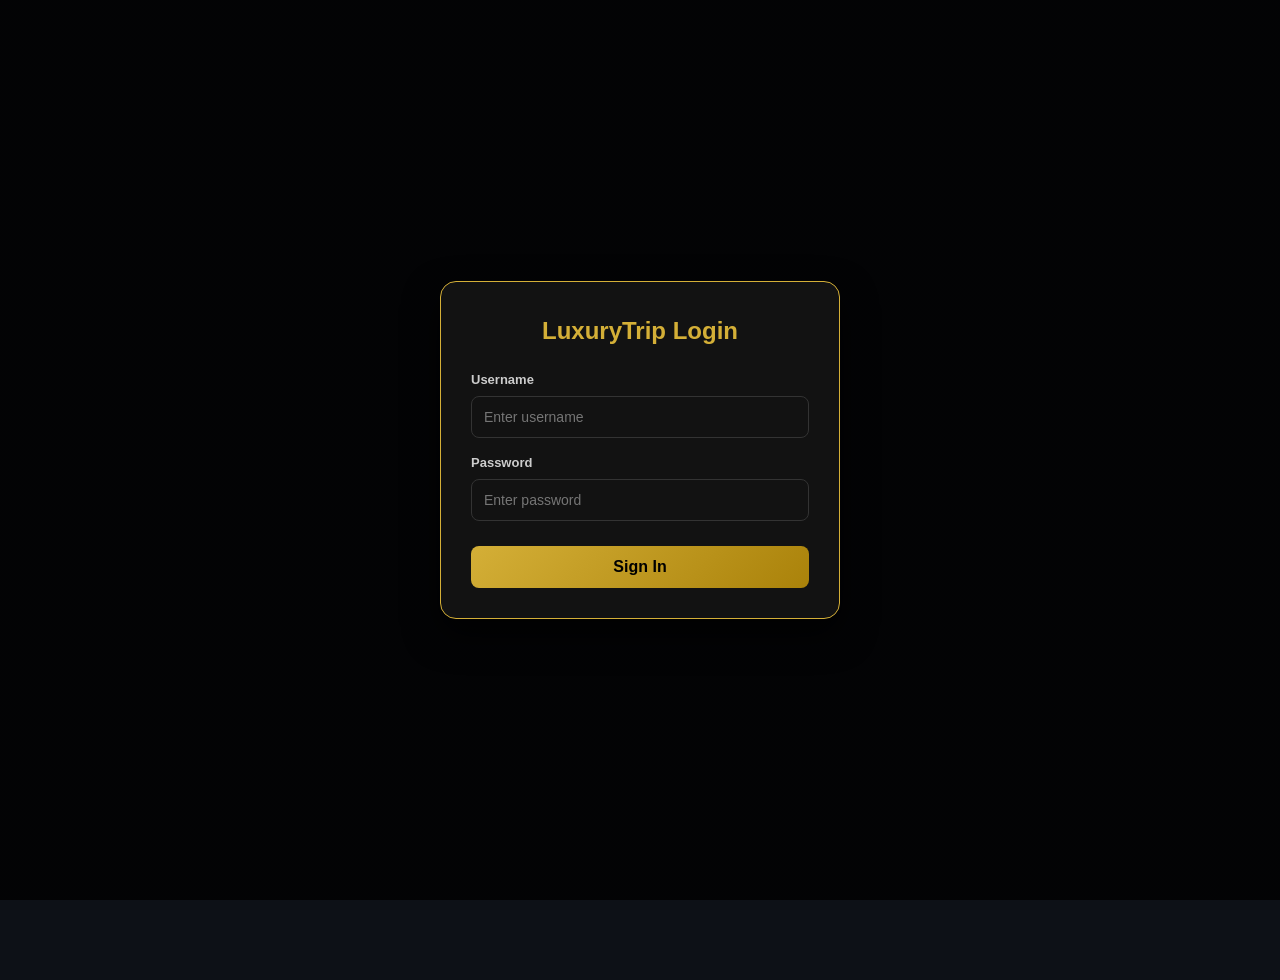
==== commit c5767397: "Refine styles for luxury app UI Updated styles for various elements including body padding, backgrou" ====
--- a/index.html
+++ b/index.html
@@ -16,7 +16,7 @@
     
     <style>
         * { box-sizing: border-box; margin: 0; padding: 0; font-family: 'Segoe UI', Tahoma, Geneva, Verdana, sans-serif; }
-        body { background-color: #0d1117; color: #ffffff; padding-bottom: 70px; }
+        body { background-color: #0d1117; color: #ffffff; padding-bottom: 80px; }
         .hidden { display: none !important; }
 
         /* Login Screen Styling */
@@ -25,11 +25,11 @@
             justify-content: center;
             align-items: center;
             height: 100vh;
-            background: linear-gradient(rgba(0,0,0,0.7), rgba(0,0,0,0.7)), url('https://images.unsplash.com/photo-1566073771259-6a8506099945?auto=format&fit=crop&w=1000&q=80') no-repeat center center/cover;
+            background: linear-gradient(rgba(0,0,0,0.8), rgba(0,0,0,0.8)), url('https://images.unsplash.com/photo-1566073771259-6a8506099945?auto=format&fit=crop&w=1000&q=80') no-repeat center center/cover;
             padding: 20px;
         }
         .auth-box {
-            background: rgba(20, 20, 20, 0.9);
+            background: rgba(20, 20, 20, 0.95);
             border: 1px solid #d4af37;
             padding: 30px;
             border-radius: 16px;
@@ -44,7 +44,7 @@
         .form-control:focus { border-color: #d4af37; }
         .auth-btn { width: 100%; background: linear-gradient(135deg, #d4af37, #aa820a); color: #000; border: none; padding: 12px; font-weight: bold; border-radius: 8px; cursor: pointer; font-size: 16px; margin-top: 10px; }
 
-        /* App Header */
+        /* App Header matching exact luxury style */
         .app-header {
             display: flex;
             justify-content: space-between;
@@ -53,61 +53,61 @@
             background: #121212;
             border-bottom: 1px solid #222;
         }
-        .logo-area { display: flex; align-items: center; gap: 10px; }
-        .logo-icon { font-size: 24px; color: #d4af37; }
-        .logo-text h2 { font-size: 18px; color: #fff; letter-spacing: 0.5px; }
-        .logo-text span { font-size: 11px; color: #aaa; }
-        .header-icons { display: flex; align-items: center; gap: 15px; }
-        .icon-btn { background: #1e1e1e; border: 1px solid #333; color: #fff; width: 38px; height: 38px; border-radius: 50%; display: flex; align-items: center; justify-content: center; cursor: pointer; position: relative; }
-        .avatar-img { width: 38px; height: 38px; border-radius: 50%; object-fit: cover; border: 1px solid #d4af37; }
+        .logo-area { display: flex; align-items: center; gap: 8px; }
+        .logo-icon { font-size: 22px; color: #d4af37; }
+        .logo-text h2 { font-size: 16px; color: #fff; font-weight: bold; }
+        .logo-text span { font-size: 10px; color: #aaa; letter-spacing: 0.5px; }
+        .header-icons { display: flex; align-items: center; gap: 12px; }
+        .icon-btn { background: #1a1a1a; border: 1px solid #333; color: #d4af37; width: 34px; height: 34px; border-radius: 50%; display: flex; align-items: center; justify-content: center; cursor: pointer; position: relative; font-size: 14px; }
+        .avatar-img { width: 34px; height: 34px; border-radius: 50%; object-fit: cover; border: 1px solid #d4af37; }
 
         /* Hero Banner Section */
         .hero-banner {
             margin: 15px 20px;
-            height: 220px;
+            height: 200px;
             border-radius: 16px;
-            background: linear-gradient(rgba(0,0,0,0.3), rgba(0,0,0,0.7)), url('https://images.unsplash.com/photo-1571896349842-33c89424de2d?auto=format&fit=crop&w=1000&q=80') no-repeat center center/cover;
-            padding: 25px;
+            background: linear-gradient(180deg, rgba(0,0,0,0.1) 20%, rgba(0,0,0,0.85) 90%), url('https://images.unsplash.com/photo-1571896349842-33c89424de2d?auto=format&fit=crop&w=1000&q=80') no-repeat center center/cover;
+            padding: 20px;
             display: flex;
             flex-direction: column;
             justify-content: flex-end;
-            box-shadow: 0 8px 25px rgba(0,0,0,0.5);
-            position: relative;
-        }
-        .hero-banner h1 { font-size: 22px; color: #fff; margin-bottom: 5px; line-height: 1.3; }
-        .hero-banner p { font-size: 12px; color: #ddd; margin-bottom: 15px; }
-        .explore-btn { background: linear-gradient(135deg, #d4af37, #aa820a); color: #000; border: none; padding: 8px 16px; border-radius: 20px; font-weight: bold; font-size: 12px; width: fit-content; cursor: pointer; }
-
-        /* Quick Action Icons Grid */
+            box-shadow: 0 8px 25px rgba(0,0,0,0.6);
+            border: 1px solid #2a2a2a;
+        }
+        .hero-banner h1 { font-size: 20px; color: #fff; margin-bottom: 4px; font-weight: bold; }
+        .hero-banner p { font-size: 11px; color: #ccc; margin-bottom: 12px; }
+        .explore-btn { background: linear-gradient(135deg, #d4af37, #aa820a); color: #000; border: none; padding: 7px 16px; border-radius: 20px; font-weight: bold; font-size: 11px; width: fit-content; cursor: pointer; }
+
+        /* Quick Action Icons Grid (Gold accented icons) */
         .quick-grid {
             display: grid;
             grid-template-columns: repeat(5, 1fr);
-            gap: 10px;
+            gap: 8px;
             padding: 10px 20px;
             text-align: center;
         }
-        .quick-item { background: #181818; border: 1px solid #2a2a2a; padding: 12px 5px; border-radius: 12px; cursor: pointer; transition: 0.2s; }
-        .quick-item:hover { border-color: #d4af37; }
-        .quick-item span { font-size: 20px; display: block; margin-bottom: 5px; }
-        .quick-item p { font-size: 11px; color: #ccc; }
+        .quick-item { background: #161616; border: 1px solid #282828; padding: 12px 4px; border-radius: 12px; cursor: pointer; transition: 0.2s; }
+        .quick-item:hover { border-color: #d4af37; background: #1f1f1f; }
+        .quick-item span { font-size: 18px; display: block; margin-bottom: 4px; }
+        .quick-item p { font-size: 10px; color: #bbb; }
 
         /* Section Titles */
         .section-header { display: flex; justify-content: space-between; align-items: center; padding: 20px 20px 10px 20px; }
-        .section-header h3 { font-size: 16px; color: #fff; }
-        .section-header a { font-size: 12px; color: #d4af37; text-decoration: none; }
+        .section-header h3 { font-size: 15px; color: #fff; font-weight: 600; }
+        .section-header a { font-size: 11px; color: #d4af37; text-decoration: none; }
 
         /* Destinations Horizontal Scroll */
         .destinations-scroll {
             display: flex;
-            gap: 15px;
+            gap: 12px;
             overflow-x: auto;
             padding: 0 20px;
             scrollbar-width: none;
         }
         .destinations-scroll::-webkit-scrollbar { display: none; }
         .dest-card {
-            min-width: 140px;
-            height: 180px;
+            min-width: 130px;
+            height: 160px;
             border-radius: 12px;
             background-size: cover;
             background-position: center;
@@ -116,14 +116,27 @@
             flex-direction: column;
             justify-content: flex-end;
             position: relative;
-            box-shadow: 0 4px 15px rgba(0,0,0,0.4);
+            box-shadow: 0 4px 15px rgba(0,0,0,0.5);
             border: 1px solid #333;
             cursor: pointer;
         }
-        .dest-card h4 { font-size: 14px; color: #fff; }
-        .dest-card p { font-size: 10px; color: #aaa; }
-
-        /* Bottom Tab Navigation (เหมือน App ပုံစံအစစ်) */
+        .dest-card h4 { font-size: 13px; color: #fff; font-weight: bold; }
+        .dest-card p { font-size: 10px; color: #ccc; }
+
+        /* Promo Banner */
+        .promo-banner {
+            margin: 20px;
+            background: linear-gradient(135deg, #1a1a1a, #111);
+            border: 1px solid #d4af37;
+            border-radius: 16px;
+            padding: 18px;
+            display: flex;
+            justify-content: space-between;
+            align-items: center;
+            box-shadow: 0 5px 20px rgba(0,0,0,0.5);
+        }
+
+        /* Bottom Tab Navigation matching exact image */
         .bottom-nav {
             position: fixed;
             bottom: 0;
@@ -136,8 +149,8 @@
             padding: 10px 0;
             z-index: 1000;
         }
-        .nav-tab { background: none; border: none; color: #888; font-size: 11px; text-align: center; cursor: pointer; display: flex; flex-direction: column; align-items: center; gap: 3px; }
-        .nav-tab.active { color: #d4af37; }
+        .nav-tab { background: none; border: none; color: #777; font-size: 10px; text-align: center; cursor: pointer; display: flex; flex-direction: column; align-items: center; gap: 3px; }
+        .nav-tab.active { color: #d4af37; font-weight: 600; }
         .nav-tab span { font-size: 18px; }
 
         /* Views Container */
@@ -147,7 +160,7 @@
 </head>
 <body>
 
-    <!-- 1. LOGIN SCREEN (ပထမဆုံးပေါ်မည့် မျက်နှာပြင်) -->
+    <!-- 1. LOGIN SCREEN -->
     <div class="auth-wrapper" id="loginSection">
         <div class="auth-box">
             <h2>LuxuryTrip Login</h2>
@@ -165,10 +178,10 @@
         </div>
     </div>
 
-    <!-- 2. MAIN APP CONTAINER (အကောင့်ဝင်ပြီးမှပေါ်မည့် ဇိမ်ခံ App ပုံစံ) -->
+    <!-- 2. MAIN APP CONTAINER -->
     <div class="hidden" id="appContainer">
 
-        <!-- App Header -->
+        <!-- App Header matching exact reference -->
         <div class="app-header">
             <div class="logo-area">
                 <div class="logo-icon">👑</div>
@@ -179,39 +192,39 @@
             </div>
             <div class="header-icons">
                 <div class="icon-btn" id="langSwitchTrigger" title="Change Language">🌐</div>
-                <div class="icon-btn" title="Notifications">🔔<span style="position: absolute; top: 5px; right: 5px; width: 8px; height: 8px; background: #ff4d4d; border-radius: 50%;"></span></div>
+                <div class="icon-btn" title="Notifications">🔔<span style="position: absolute; top: 4px; right: 4px; width: 7px; height: 7px; background: #ff4d4d; border-radius: 50%;"></span></div>
                 <img src="https://images.unsplash.com/photo-1534528741775-53994a69daeb?auto=format&fit=crop&w=200&q=80" class="avatar-img" alt="Profile">
             </div>
         </div>
 
-        <!-- VIEW 1: HOME (ပင်မစာမျက်နှာ - ပုံထဲကအတိုင်း) -->
+        <!-- VIEW 1: HOME -->
         <div id="homeView" class="view-section active-view">
             <!-- Hero Banner -->
             <div class="hero-banner">
                 <h1>Luxury Stays, Unforgettable Journeys</h1>
                 <p>Book premium hotels around the world with ease.</p>
-                <button class="explore-btn" onclick="alert('Exploring luxury hotels...')">Explore Hotels &rarr;</button>
+                <button class="explore-btn" onclick="switchTab('membershipView', document.querySelectorAll('.nav-tab')[1])">Explore Hotels &rarr;</button>
             </div>
 
             <!-- Quick Action Icons -->
             <div class="quick-grid">
-                <div class="quick-item" onclick="switchTab('membershipView')">
+                <div class="quick-item" onclick="switchTab('membershipView', document.querySelectorAll('.nav-tab')[1])">
                     <span>⭐</span>
                     <p>Best Deals</p>
                 </div>
-                <div class="quick-item" onclick="switchTab('membershipView')">
+                <div class="quick-item" onclick="switchTab('membershipView', document.querySelectorAll('.nav-tab')[1])">
                     <span>💎</span>
                     <p>Luxury</p>
                 </div>
-                <div class="quick-item" onclick="switchTab('usefulView')">
+                <div class="quick-item" onclick="switchTab('usefulView', document.querySelectorAll('.nav-tab')[3])">
                     <span>✈️</span>
                     <p>Packages</p>
                 </div>
-                <div class="quick-item" onclick="switchTab('membershipView')">
+                <div class="quick-item" onclick="switchTab('membershipView', document.querySelectorAll('.nav-tab')[1])">
                     <span>🎁</span>
                     <p>Rewards</p>
                 </div>
-                <div class="quick-item" onclick="switchTab('customerView')">
+                <div class="quick-item" onclick="switchTab('customerView', document.querySelectorAll('.nav-tab')[4])">
                     <span>🎧</span>
                     <p>Support</p>
                 </div>
@@ -220,44 +233,44 @@
             <!-- Popular Destinations -->
             <div class="section-header">
                 <h3>Popular Destinations</h3>
-                <a href="#">See All &rarr;</a>
+                <a href="#" onclick="switchTab('membershipView', document.querySelectorAll('.nav-tab')[1])">See All &rarr;</a>
             </div>
             <div class="destinations-scroll">
-                <div class="dest-card" style="background-image: linear-gradient(rgba(0,0,0,0.1), rgba(0,0,0,0.8)), url('https://images.unsplash.com/photo-1584646098378-0874589d76b1?auto=format&fit=crop&w=500&q=80');">
+                <div class="dest-card" style="background-image: linear-gradient(rgba(0,0,0,0.2), rgba(0,0,0,0.85)), url('https://images.unsplash.com/photo-1584646098378-0874589d76b1?auto=format&fit=crop&w=500&q=80');">
                     <h4>Yangon</h4>
                     <p>Myanmar</p>
                 </div>
-                <div class="dest-card" style="background-image: linear-gradient(rgba(0,0,0,0.1), rgba(0,0,0,0.8)), url('https://images.unsplash.com/photo-1508009603885-50cf7c579365?auto=format&fit=crop&w=500&q=80');">
+                <div class="dest-card" style="background-image: linear-gradient(rgba(0,0,0,0.2), rgba(0,0,0,0.85)), url('https://images.unsplash.com/photo-1508009603885-50cf7c579365?auto=format&fit=crop&w=500&q=80');">
                     <h4>Bangkok</h4>
                     <p>Thailand</p>
                 </div>
-                <div class="dest-card" style="background-image: linear-gradient(rgba(0,0,0,0.1), rgba(0,0,0,0.8)), url('https://images.unsplash.com/photo-1525625293386-3f8f99389edd?auto=format&fit=crop&w=500&q=80');">
+                <div class="dest-card" style="background-image: linear-gradient(rgba(0,0,0,0.2), rgba(0,0,0,0.85)), url('https://images.unsplash.com/photo-1525625293386-3f8f99389edd?auto=format&fit=crop&w=500&q=80');">
                     <h4>Singapore</h4>
                     <p>Singapore</p>
                 </div>
-                <div class="dest-card" style="background-image: linear-gradient(rgba(0,0,0,0.1), rgba(0,0,0,0.8)), url('https://images.unsplash.com/photo-1503899036084-c55cdd92da26?auto=format&fit=crop&w=500&q=80');">
+                <div class="dest-card" style="background-image: linear-gradient(rgba(0,0,0,0.2), rgba(0,0,0,0.85)), url('https://images.unsplash.com/photo-1503899036084-c55cdd92da26?auto=format&fit=crop&w=500&q=80');">
                     <h4>Tokyo</h4>
                     <p>Japan</p>
                 </div>
             </div>
 
-            <!-- Summer Promo Banner -->
-            <div style="margin: 20px; background: linear-gradient(135deg, #1e1e1e, #111); border: 1px solid #d4af37; border-radius: 16px; padding: 20px; display: flex; justify-content: space-between; align-items: center;">
+            <!-- Promo Banner -->
+            <div class="promo-banner">
                 <div>
-                    <span style="background: #d4af37; color: #000; font-size: 10px; font-weight: bold; padding: 3px 8px; border-radius: 4px;">Up to 50% OFF</span>
-                    <h4 style="color: #fff; font-size: 16px; margin-top: 8px;">Summer Luxury Sale</h4>
+                    <span style="background: #d4af37; color: #000; font-size: 9px; font-weight: bold; padding: 3px 8px; border-radius: 4px;">Up to 50% OFF</span>
+                    <h4 style="color: #fff; font-size: 15px; margin-top: 6px;">Summer Luxury Sale</h4>
                     <p style="color: #aaa; font-size: 11px;">Book now and save on premium rooms!</p>
                 </div>
-                <button class="explore-btn" onclick="switchTab('withdrawalView')">Withdraw</button>
+                <button class="explore-btn" onclick="switchTab('withdrawalView', document.querySelectorAll('.nav-tab')[2])">Withdraw</button>
             </div>
         </div>
 
         <!-- VIEW 2: HOTELS / MEMBERSHIP -->
         <div id="membershipView" class="view-section">
             <div style="padding: 20px;">
-                <h2 style="color: #d4af37; margin-bottom: 10px;">Membership Tiers</h2>
-                <p style="color: #aaa; font-size: 13px; margin-bottom: 20px;">Upgrade your status for exclusive luxury privileges.</p>
-                <div style="background: #181818; border: 1px solid #333; padding: 20px; border-radius: 12px; margin-bottom: 15px;">
+                <h2 style="color: #d4af37; margin-bottom: 10px;">Membership & Hotels</h2>
+                <p style="color: #aaa; font-size: 13px; margin-bottom: 20px;">Upgrade your status for exclusive privileges.</p>
+                <div style="background: #161616; border: 1px solid #333; padding: 20px; border-radius: 12px; margin-bottom: 15px;">
                     <h3 style="color: #fff;">Gold VIP Tier</h3>
                     <p style="color: #d4af37; font-size: 18px; font-weight: bold; margin: 10px 0;">$100 / lifetime</p>
                     <button class="explore-btn" onclick="alert('Upgraded successfully!')">Upgrade Now</button>
@@ -265,12 +278,12 @@
             </div>
         </div>
 
-        <!-- VIEW 3: MY WITHDRAWALS -->
+        <!-- VIEW 3: WITHDRAWAL -->
         <div id="withdrawalView" class="view-section">
             <div style="padding: 20px;">
                 <h2 style="color: #d4af37; margin-bottom: 10px;">Withdrawal Account</h2>
                 <p style="color: #aaa; font-size: 13px; margin-bottom: 20px;">Transfer your earnings securely.</p>
-                <div style="background: #181818; border: 1px solid #333; padding: 20px; border-radius: 12px;">
+                <div style="background: #161616; border: 1px solid #333; padding: 20px; border-radius: 12px;">
                     <div class="form-group">
                         <label>Amount ($)</label>
                         <input type="number" class="form-control" placeholder="0.00">
@@ -288,29 +301,29 @@
             </div>
         </div>
 
-        <!-- VIEW 4: USEFUL / FAVORITES -->
+        <!-- VIEW 4: USEFUL -->
         <div id="usefulView" class="view-section">
             <div style="padding: 20px;">
                 <h2 style="color: #d4af37; margin-bottom: 10px;">Useful Links & FAQ</h2>
                 <p style="color: #aaa; font-size: 13px; margin-bottom: 20px;">Guides for MM, EN, TH, JP, KR, CN, VN users.</p>
-                <div style="background: #181818; border: 1px solid #333; padding: 15px; border-radius: 12px; margin-bottom: 10px;">
+                <div style="background: #161616; border: 1px solid #333; padding: 15px; border-radius: 12px;">
                     <h4 style="color: #fff;">📌 Booking Guide</h4>
                     <p style="color: #aaa; font-size: 12px;">Learn how to book multi-language luxury suites.</p>
                 </div>
             </div>
         </div>
 
-        <!-- VIEW 5: MORE / CUSTOMER SERVICE / LOGOUT -->
+        <!-- VIEW 5: MORE / CUSTOMER -->
         <div id="customerView" class="view-section">
             <div style="padding: 20px; text-align: center;">
                 <h2 style="color: #d4af37; margin-bottom: 10px;">Customer Service & More</h2>
                 <p style="color: #aaa; font-size: 13px; margin-bottom: 20px;">24/7 Support across Asia.</p>
-                <button class="explore-btn" style="width: 100%; margin-bottom: 15px;" onclick="alert('Connecting to live agent...')">Contact Live Support</button>
+                <button class="explore-btn" style="width: 100%; margin-bottom: 15px; padding: 12px;" onclick="alert('Connecting to live agent...')">Contact Live Support</button>
                 <button class="auth-btn" style="background: #ff4d4d; color: #fff;" id="logoutTrigger">Log Out</button>
             </div>
         </div>
 
-        <!-- Bottom App Navigation Bar (ပုံထဲကအတိုင်း အောက်ခြေမီနူး) -->
+        <!-- Bottom Tab Navigation -->
         <div class="bottom-nav">
             <button class="nav-tab active" onclick="switchTab('homeView', this)">
                 <span>🏠</span>
@@ -336,7 +349,7 @@
 
     </div>
 
-    <!-- Script to Handle Mobile App Tabs & Login State -->
+    <!-- Script to Handle Tabs & Login -->
     <script>
         function switchTab(viewId, btnElement) {
             document.querySelectorAll('.view-section').forEach(el => el.classList.remove('active-view'));
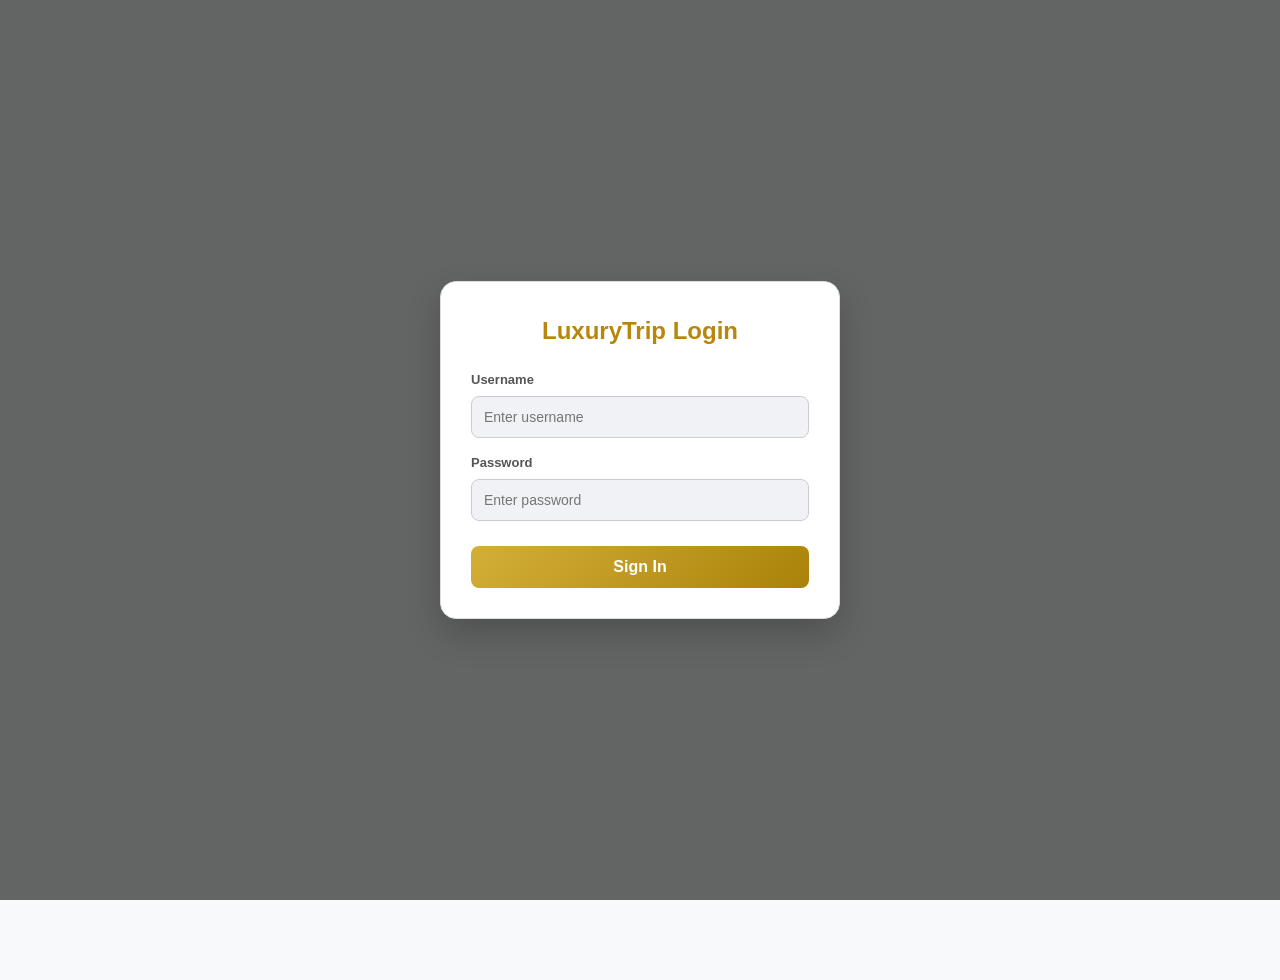
==== commit 3a827733: "Revamp index.html styles for better UI Updated styles for improved aesthetics and usability, includi" ====
--- a/index.html
+++ b/index.html
@@ -16,85 +16,125 @@
     
     <style>
         * { box-sizing: border-box; margin: 0; padding: 0; font-family: 'Segoe UI', Tahoma, Geneva, Verdana, sans-serif; }
-        body { background-color: #0d1117; color: #ffffff; padding-bottom: 80px; }
+        body { background-color: #f8f9fa; color: #1a1a1a; padding-bottom: 80px; }
         .hidden { display: none !important; }
 
-        /* Login Screen Styling */
+        /* Login Screen */
         .auth-wrapper {
             display: flex;
             justify-content: center;
             align-items: center;
             height: 100vh;
-            background: linear-gradient(rgba(0,0,0,0.8), rgba(0,0,0,0.8)), url('https://images.unsplash.com/photo-1566073771259-6a8506099945?auto=format&fit=crop&w=1000&q=80') no-repeat center center/cover;
+            background: linear-gradient(rgba(0,0,0,0.6), rgba(0,0,0,0.6)), url('https://images.unsplash.com/photo-1566073771259-6a8506099945?auto=format&fit=crop&w=1000&q=80') no-repeat center center/cover;
             padding: 20px;
         }
         .auth-box {
-            background: rgba(20, 20, 20, 0.95);
-            border: 1px solid #d4af37;
+            background: #ffffff;
+            border: 1px solid #ddd;
             padding: 30px;
             border-radius: 16px;
             width: 100%;
             max-width: 400px;
-            box-shadow: 0 15px 35px rgba(0,0,0,0.8);
-        }
-        .auth-box h2 { color: #d4af37; text-align: center; margin-bottom: 20px; font-size: 24px; }
+            box-shadow: 0 15px 35px rgba(0,0,0,0.2);
+        }
+        .auth-box h2 { color: #b8860b; text-align: center; margin-bottom: 20px; font-size: 24px; }
         .form-group { margin-bottom: 15px; }
-        .form-group label { display: block; color: #ccc; font-size: 13px; margin-bottom: 5px; }
-        .form-control { width: 100%; padding: 12px; background: #121212; border: 1px solid #333; color: #fff; border-radius: 8px; font-size: 14px; outline: none; }
-        .form-control:focus { border-color: #d4af37; }
-        .auth-btn { width: 100%; background: linear-gradient(135deg, #d4af37, #aa820a); color: #000; border: none; padding: 12px; font-weight: bold; border-radius: 8px; cursor: pointer; font-size: 16px; margin-top: 10px; }
-
-        /* App Header matching exact luxury style */
+        .form-group label { display: block; color: #555; font-size: 13px; margin-bottom: 5px; }
+        .form-control { width: 100%; padding: 12px; background: #f1f2f6; border: 1px solid #ccc; color: #333; border-radius: 8px; font-size: 14px; outline: none; }
+        .form-control:focus { border-color: #b8860b; background: #fff; }
+        .auth-btn { width: 100%; background: linear-gradient(135deg, #d4af37, #aa820a); color: #fff; border: none; padding: 12px; font-weight: bold; border-radius: 8px; cursor: pointer; font-size: 16px; margin-top: 10px; }
+
+        /* App Header matching exact image */
         .app-header {
             display: flex;
             justify-content: space-between;
             align-items: center;
             padding: 15px 20px;
-            background: #121212;
-            border-bottom: 1px solid #222;
+            background: #ffffff;
+            border-bottom: 1px solid #eaeaea;
         }
         .logo-area { display: flex; align-items: center; gap: 8px; }
-        .logo-icon { font-size: 22px; color: #d4af37; }
-        .logo-text h2 { font-size: 16px; color: #fff; font-weight: bold; }
-        .logo-text span { font-size: 10px; color: #aaa; letter-spacing: 0.5px; }
+        .logo-icon { font-size: 24px; }
+        .logo-text h2 { font-size: 17px; color: #1a1a1a; font-weight: bold; }
+        .logo-text span { font-size: 10px; color: #666; letter-spacing: 0.5px; }
         .header-icons { display: flex; align-items: center; gap: 12px; }
-        .icon-btn { background: #1a1a1a; border: 1px solid #333; color: #d4af37; width: 34px; height: 34px; border-radius: 50%; display: flex; align-items: center; justify-content: center; cursor: pointer; position: relative; font-size: 14px; }
-        .avatar-img { width: 34px; height: 34px; border-radius: 50%; object-fit: cover; border: 1px solid #d4af37; }
+        .icon-btn { background: #f1f2f6; border: 1px solid #e1e2e6; color: #333; width: 36px; height: 36px; border-radius: 50%; display: flex; align-items: center; justify-content: center; cursor: pointer; position: relative; font-size: 14px; }
+        .avatar-img { width: 36px; height: 36px; border-radius: 50%; object-fit: cover; border: 1px solid #b8860b; }
 
         /* Hero Banner Section */
         .hero-banner {
             margin: 15px 20px;
-            height: 200px;
-            border-radius: 16px;
-            background: linear-gradient(180deg, rgba(0,0,0,0.1) 20%, rgba(0,0,0,0.85) 90%), url('https://images.unsplash.com/photo-1571896349842-33c89424de2d?auto=format&fit=crop&w=1000&q=80') no-repeat center center/cover;
+            height: 210px;
+            border-radius: 20px;
+            background: linear-gradient(180deg, rgba(0,0,0,0.1) 10%, rgba(0,0,0,0.75) 90%), url('https://images.unsplash.com/photo-1571896349842-33c89424de2d?auto=format&fit=crop&w=1000&q=80') no-repeat center center/cover;
             padding: 20px;
             display: flex;
             flex-direction: column;
             justify-content: flex-end;
-            box-shadow: 0 8px 25px rgba(0,0,0,0.6);
-            border: 1px solid #2a2a2a;
-        }
-        .hero-banner h1 { font-size: 20px; color: #fff; margin-bottom: 4px; font-weight: bold; }
-        .hero-banner p { font-size: 11px; color: #ccc; margin-bottom: 12px; }
-        .explore-btn { background: linear-gradient(135deg, #d4af37, #aa820a); color: #000; border: none; padding: 7px 16px; border-radius: 20px; font-weight: bold; font-size: 11px; width: fit-content; cursor: pointer; }
-
-        /* Quick Action Icons Grid (Gold accented icons) */
+            box-shadow: 0 8px 25px rgba(0,0,0,0.15);
+        }
+        .hero-banner h1 { font-size: 21px; color: #ffffff; margin-bottom: 4px; font-weight: bold; line-height: 1.2; }
+        .hero-banner p { font-size: 11px; color: #e0e0e0; margin-bottom: 12px; }
+        .explore-btn { background: linear-gradient(135deg, #ffd700, #daa520); color: #1a1a1a; border: none; padding: 8px 18px; border-radius: 20px; font-weight: bold; font-size: 12px; width: fit-content; cursor: pointer; box-shadow: 0 4px 10px rgba(0,0,0,0.2); }
+
+        /* Search Box Card matching image */
+        .search-card {
+            background: #ffffff;
+            margin: -25px 20px 15px 20px;
+            padding: 15px;
+            border-radius: 16px;
+            box-shadow: 0 10px 30px rgba(0,0,0,0.08);
+            border: 1px solid #eaeaea;
+            position: relative;
+            z-index: 10;
+        }
+        .search-grid {
+            display: grid;
+            grid-template-columns: 1fr 1fr;
+            gap: 10px;
+            margin-bottom: 12px;
+            font-size: 12px;
+            color: #555;
+            border-bottom: 1px solid #f1f2f6;
+            padding-bottom: 10px;
+        }
+        .search-item { display: flex; flex-direction: column; gap: 2px; }
+        .search-item span:first-child { font-size: 10px; color: #888; text-transform: uppercase; }
+        .search-item span:last-child { font-weight: 600; color: #1a1a1a; }
+        .search-submit-btn {
+            width: 100%;
+            background: linear-gradient(135deg, #ffd700, #daa520);
+            color: #1a1a1a;
+            border: none;
+            padding: 12px;
+            border-radius: 12px;
+            font-weight: bold;
+            font-size: 14px;
+            display: flex;
+            align-items: center;
+            justify-content: center;
+            gap: 8px;
+            cursor: pointer;
+            box-shadow: 0 4px 15px rgba(218, 165, 32, 0.3);
+        }
+
+        /* Quick Action Icons (White cards) */
         .quick-grid {
             display: grid;
             grid-template-columns: repeat(5, 1fr);
             gap: 8px;
-            padding: 10px 20px;
+            padding: 5px 20px 15px 20px;
             text-align: center;
         }
-        .quick-item { background: #161616; border: 1px solid #282828; padding: 12px 4px; border-radius: 12px; cursor: pointer; transition: 0.2s; }
-        .quick-item:hover { border-color: #d4af37; background: #1f1f1f; }
+        .quick-item { background: #ffffff; border: 1px solid #eaeaea; padding: 12px 4px; border-radius: 14px; cursor: pointer; transition: 0.2s; box-shadow: 0 2px 8px rgba(0,0,0,0.03); }
+        .quick-item:hover { border-color: #b8860b; }
         .quick-item span { font-size: 18px; display: block; margin-bottom: 4px; }
-        .quick-item p { font-size: 10px; color: #bbb; }
-
-        /* Section Titles */
-        .section-header { display: flex; justify-content: space-between; align-items: center; padding: 20px 20px 10px 20px; }
-        .section-header h3 { font-size: 15px; color: #fff; font-weight: 600; }
-        .section-header a { font-size: 11px; color: #d4af37; text-decoration: none; }
+        .quick-item p { font-size: 10px; color: #444; font-weight: 500; }
+
+        /* Section Headers */
+        .section-header { display: flex; justify-content: space-between; align-items: center; padding: 10px 20px 10px 20px; }
+        .section-header h3 { font-size: 15px; color: #1a1a1a; font-weight: bold; }
+        .section-header a { font-size: 12px; color: #b8860b; text-decoration: none; font-weight: 600; }
 
         /* Destinations Horizontal Scroll */
         .destinations-scroll {
@@ -106,9 +146,9 @@
         }
         .destinations-scroll::-webkit-scrollbar { display: none; }
         .dest-card {
-            min-width: 130px;
-            height: 160px;
-            border-radius: 12px;
+            min-width: 135px;
+            height: 170px;
+            border-radius: 14px;
             background-size: cover;
             background-position: center;
             padding: 12px;
@@ -116,25 +156,47 @@
             flex-direction: column;
             justify-content: flex-end;
             position: relative;
-            box-shadow: 0 4px 15px rgba(0,0,0,0.5);
-            border: 1px solid #333;
+            box-shadow: 0 4px 15px rgba(0,0,0,0.15);
             cursor: pointer;
         }
-        .dest-card h4 { font-size: 13px; color: #fff; font-weight: bold; }
-        .dest-card p { font-size: 10px; color: #ccc; }
-
-        /* Promo Banner */
+        .dest-card h4 { font-size: 14px; color: #fff; font-weight: bold; }
+        .dest-card p { font-size: 10px; color: #e0e0e0; }
+
+        /* Summer Promo Banner */
         .promo-banner {
-            margin: 20px;
-            background: linear-gradient(135deg, #1a1a1a, #111);
-            border: 1px solid #d4af37;
+            margin: 15px 20px;
+            background: linear-gradient(135deg, #1a1a1a, #2c2c2c);
             border-radius: 16px;
             padding: 18px;
             display: flex;
             justify-content: space-between;
             align-items: center;
-            box-shadow: 0 5px 20px rgba(0,0,0,0.5);
-        }
+            box-shadow: 0 5px 20px rgba(0,0,0,0.1);
+        }
+
+        /* Top Rated Hotel Card matching exact image */
+        .hotel-card {
+            background: #ffffff;
+            margin: 0 20px 15px 20px;
+            border-radius: 16px;
+            overflow: hidden;
+            border: 1px solid #eaeaea;
+            box-shadow: 0 4px 15px rgba(0,0,0,0.05);
+        }
+        .hotel-img {
+            height: 140px;
+            background: url('https://images.unsplash.com/photo-1566073771259-6a8506099945?auto=format&fit=crop&w=600&q=80') no-repeat center center/cover;
+            position: relative;
+            padding: 10px;
+            display: flex;
+            justify-content: flex-end;
+        }
+        .hotel-body { padding: 12px 15px; display: flex; justify-content: space-between; align-items: center; }
+        .hotel-info h4 { font-size: 14px; color: #1a1a1a; font-weight: bold; margin-bottom: 3px; }
+        .hotel-info p { font-size: 11px; color: #666; margin-bottom: 4px; }
+        .hotel-price { text-align: right; }
+        .hotel-price span { font-size: 16px; font-weight: bold; color: #1a1a1a; }
+        .hotel-price small { font-size: 10px; color: #888; display: block; }
 
         /* Bottom Tab Navigation matching exact image */
         .bottom-nav {
@@ -142,15 +204,16 @@
             bottom: 0;
             left: 0;
             width: 100%;
-            background: #121212;
-            border-top: 1px solid #222;
+            background: #ffffff;
+            border-top: 1px solid #eaeaea;
             display: flex;
             justify-content: space-around;
             padding: 10px 0;
             z-index: 1000;
-        }
-        .nav-tab { background: none; border: none; color: #777; font-size: 10px; text-align: center; cursor: pointer; display: flex; flex-direction: column; align-items: center; gap: 3px; }
-        .nav-tab.active { color: #d4af37; font-weight: 600; }
+            box-shadow: 0 -4px 15px rgba(0,0,0,0.05);
+        }
+        .nav-tab { background: none; border: none; color: #888; font-size: 10px; text-align: center; cursor: pointer; display: flex; flex-direction: column; align-items: center; gap: 3px; }
+        .nav-tab.active { color: #1a1a1a; font-weight: bold; }
         .nav-tab span { font-size: 18px; }
 
         /* Views Container */
@@ -181,7 +244,7 @@
     <!-- 2. MAIN APP CONTAINER -->
     <div class="hidden" id="appContainer">
 
-        <!-- App Header matching exact reference -->
+        <!-- App Header -->
         <div class="app-header">
             <div class="logo-area">
                 <div class="logo-icon">👑</div>
@@ -197,7 +260,7 @@
             </div>
         </div>
 
-        <!-- VIEW 1: HOME -->
+        <!-- VIEW 1: HOME (Exact match to image) -->
         <div id="homeView" class="view-section active-view">
             <!-- Hero Banner -->
             <div class="hero-banner">
@@ -206,6 +269,33 @@
                 <button class="explore-btn" onclick="switchTab('membershipView', document.querySelectorAll('.nav-tab')[1])">Explore Hotels &rarr;</button>
             </div>
 
+            <!-- Search Card matching image -->
+            <div class="search-card">
+                <div class="search-grid">
+                    <div class="search-item">
+                        <span>Destination</span>
+                        <span>📍 e.g. Yangon &or;</span>
+                    </div>
+                    <div class="search-item">
+                        <span>Check In</span>
+                        <span>📅 Jun 15 &or;</span>
+                    </div>
+                </div>
+                <div class="search-grid" style="border-bottom: none; margin-bottom: 12px; padding-bottom: 0;">
+                    <div class="search-item">
+                        <span>Check Out</span>
+                        <span>📅 Jun 18 &or;</span>
+                    </div>
+                    <div class="search-item">
+                        <span>Guests</span>
+                        <span>👤 2 Adults &or;</span>
+                    </div>
+                </div>
+                <button class="search-submit-btn" onclick="alert('Searching luxury hotels...')">
+                    <span>🔍</span> Search Hotels
+                </button>
+            </div>
+
             <!-- Quick Action Icons -->
             <div class="quick-grid">
                 <div class="quick-item" onclick="switchTab('membershipView', document.querySelectorAll('.nav-tab')[1])">
@@ -214,19 +304,19 @@
                 </div>
                 <div class="quick-item" onclick="switchTab('membershipView', document.querySelectorAll('.nav-tab')[1])">
                     <span>💎</span>
-                    <p>Luxury</p>
+                    <p>Luxury Hotels</p>
                 </div>
                 <div class="quick-item" onclick="switchTab('usefulView', document.querySelectorAll('.nav-tab')[3])">
                     <span>✈️</span>
-                    <p>Packages</p>
+                    <p>Travel Packages</p>
                 </div>
                 <div class="quick-item" onclick="switchTab('membershipView', document.querySelectorAll('.nav-tab')[1])">
                     <span>🎁</span>
-                    <p>Rewards</p>
+                    <p>Member Rewards</p>
                 </div>
                 <div class="quick-item" onclick="switchTab('customerView', document.querySelectorAll('.nav-tab')[4])">
                     <span>🎧</span>
-                    <p>Support</p>
+                    <p>24/7 Support</p>
                 </div>
             </div>
 
@@ -236,19 +326,19 @@
                 <a href="#" onclick="switchTab('membershipView', document.querySelectorAll('.nav-tab')[1])">See All &rarr;</a>
             </div>
             <div class="destinations-scroll">
-                <div class="dest-card" style="background-image: linear-gradient(rgba(0,0,0,0.2), rgba(0,0,0,0.85)), url('https://images.unsplash.com/photo-1584646098378-0874589d76b1?auto=format&fit=crop&w=500&q=80');">
+                <div class="dest-card" style="background-image: linear-gradient(rgba(0,0,0,0.1), rgba(0,0,0,0.85)), url('https://images.unsplash.com/photo-1584646098378-0874589d76b1?auto=format&fit=crop&w=500&q=80');">
                     <h4>Yangon</h4>
                     <p>Myanmar</p>
                 </div>
-                <div class="dest-card" style="background-image: linear-gradient(rgba(0,0,0,0.2), rgba(0,0,0,0.85)), url('https://images.unsplash.com/photo-1508009603885-50cf7c579365?auto=format&fit=crop&w=500&q=80');">
+                <div class="dest-card" style="background-image: linear-gradient(rgba(0,0,0,0.1), rgba(0,0,0,0.85)), url('https://images.unsplash.com/photo-1508009603885-50cf7c579365?auto=format&fit=crop&w=500&q=80');">
                     <h4>Bangkok</h4>
                     <p>Thailand</p>
                 </div>
-                <div class="dest-card" style="background-image: linear-gradient(rgba(0,0,0,0.2), rgba(0,0,0,0.85)), url('https://images.unsplash.com/photo-1525625293386-3f8f99389edd?auto=format&fit=crop&w=500&q=80');">
+                <div class="dest-card" style="background-image: linear-gradient(rgba(0,0,0,0.1), rgba(0,0,0,0.85)), url('https://images.unsplash.com/photo-1525625293386-3f8f99389edd?auto=format&fit=crop&w=500&q=80');">
                     <h4>Singapore</h4>
                     <p>Singapore</p>
                 </div>
-                <div class="dest-card" style="background-image: linear-gradient(rgba(0,0,0,0.2), rgba(0,0,0,0.85)), url('https://images.unsplash.com/photo-1503899036084-c55cdd92da26?auto=format&fit=crop&w=500&q=80');">
+                <div class="dest-card" style="background-image: linear-gradient(rgba(0,0,0,0.1), rgba(0,0,0,0.85)), url('https://images.unsplash.com/photo-1503899036084-c55cdd92da26?auto=format&fit=crop&w=500&q=80');">
                     <h4>Tokyo</h4>
                     <p>Japan</p>
                 </div>
@@ -257,22 +347,44 @@
             <!-- Promo Banner -->
             <div class="promo-banner">
                 <div>
-                    <span style="background: #d4af37; color: #000; font-size: 9px; font-weight: bold; padding: 3px 8px; border-radius: 4px;">Up to 50% OFF</span>
+                    <span style="background: #ffd700; color: #1a1a1a; font-size: 9px; font-weight: bold; padding: 3px 8px; border-radius: 4px;">Up to 50% OFF</span>
                     <h4 style="color: #fff; font-size: 15px; margin-top: 6px;">Summer Luxury Sale</h4>
-                    <p style="color: #aaa; font-size: 11px;">Book now and save on premium rooms!</p>
-                </div>
-                <button class="explore-btn" onclick="switchTab('withdrawalView', document.querySelectorAll('.nav-tab')[2])">Withdraw</button>
+                    <p style="color: #bbb; font-size: 11px;">Book now and save up to 50% on premium hotels!</p>
+                </div>
+                <button class="explore-btn" onclick="switchTab('withdrawalView', document.querySelectorAll('.nav-tab')[2])">Book Now &rarr;</button>
+            </div>
+
+            <!-- Top Rated Hotels Section -->
+            <div class="section-header">
+                <h3>Top Rated Hotels</h3>
+                <a href="#" onclick="switchTab('membershipView', document.querySelectorAll('.nav-tab')[1])">See All &rarr;</a>
+            </div>
+            
+            <div class="hotel-card">
+                <div class="hotel-img">
+                    <div style="background: rgba(0,0,0,0.5); padding: 4px 8px; border-radius: 20px; color: #fff; font-size: 12px; height: fit-content;">❤️</div>
+                </div>
+                <div class="hotel-body">
+                    <div class="hotel-info">
+                        <h4>Sule Shangri-La Yangon</h4>
+                        <p>⭐ 4.8 (12K reviews)</p>
+                        <p style="font-size: 10px; color: #888;">📍 Yangon, Myanmar</p>
+                    </div>
+                    <div class="hotel-price">
+                        <span>$120</span> <small>/ night</small>
+                    </div>
+                </div>
             </div>
         </div>
 
         <!-- VIEW 2: HOTELS / MEMBERSHIP -->
         <div id="membershipView" class="view-section">
             <div style="padding: 20px;">
-                <h2 style="color: #d4af37; margin-bottom: 10px;">Membership & Hotels</h2>
-                <p style="color: #aaa; font-size: 13px; margin-bottom: 20px;">Upgrade your status for exclusive privileges.</p>
-                <div style="background: #161616; border: 1px solid #333; padding: 20px; border-radius: 12px; margin-bottom: 15px;">
-                    <h3 style="color: #fff;">Gold VIP Tier</h3>
-                    <p style="color: #d4af37; font-size: 18px; font-weight: bold; margin: 10px 0;">$100 / lifetime</p>
+                <h2 style="color: #b8860b; margin-bottom: 10px;">Membership & Hotels</h2>
+                <p style="color: #666; font-size: 13px; margin-bottom: 20px;">Upgrade your status for exclusive privileges.</p>
+                <div style="background: #ffffff; border: 1px solid #eaeaea; padding: 20px; border-radius: 12px; box-shadow: 0 4px 15px rgba(0,0,0,0.05);">
+                    <h3 style="color: #1a1a1a;">Gold VIP Tier</h3>
+                    <p style="color: #b8860b; font-size: 18px; font-weight: bold; margin: 10px 0;">$100 / lifetime</p>
                     <button class="explore-btn" onclick="alert('Upgraded successfully!')">Upgrade Now</button>
                 </div>
             </div>
@@ -281,9 +393,9 @@
         <!-- VIEW 3: WITHDRAWAL -->
         <div id="withdrawalView" class="view-section">
             <div style="padding: 20px;">
-                <h2 style="color: #d4af37; margin-bottom: 10px;">Withdrawal Account</h2>
-                <p style="color: #aaa; font-size: 13px; margin-bottom: 20px;">Transfer your earnings securely.</p>
-                <div style="background: #161616; border: 1px solid #333; padding: 20px; border-radius: 12px;">
+                <h2 style="color: #b8860b; margin-bottom: 10px;">Withdrawal Account</h2>
+                <p style="color: #666; font-size: 13px; margin-bottom: 20px;">Transfer your earnings securely.</p>
+                <div style="background: #ffffff; border: 1px solid #eaeaea; padding: 20px; border-radius: 12px; box-shadow: 0 4px 15px rgba(0,0,0,0.05);">
                     <div class="form-group">
                         <label>Amount ($)</label>
                         <input type="number" class="form-control" placeholder="0.00">
@@ -304,11 +416,11 @@
         <!-- VIEW 4: USEFUL -->
         <div id="usefulView" class="view-section">
             <div style="padding: 20px;">
-                <h2 style="color: #d4af37; margin-bottom: 10px;">Useful Links & FAQ</h2>
-                <p style="color: #aaa; font-size: 13px; margin-bottom: 20px;">Guides for MM, EN, TH, JP, KR, CN, VN users.</p>
-                <div style="background: #161616; border: 1px solid #333; padding: 15px; border-radius: 12px;">
-                    <h4 style="color: #fff;">📌 Booking Guide</h4>
-                    <p style="color: #aaa; font-size: 12px;">Learn how to book multi-language luxury suites.</p>
+                <h2 style="color: #b8860b; margin-bottom: 10px;">Useful Links & FAQ</h2>
+                <p style="color: #666; font-size: 13px; margin-bottom: 20px;">Guides for MM, EN, TH, JP, KR, CN, VN users.</p>
+                <div style="background: #ffffff; border: 1px solid #eaeaea; padding: 15px; border-radius: 12px; box-shadow: 0 4px 15px rgba(0,0,0,0.05);">
+                    <h4 style="color: #1a1a1a;">📌 Booking Guide</h4>
+                    <p style="color: #666; font-size: 12px;">Learn how to book multi-language luxury suites.</p>
                 </div>
             </div>
         </div>
@@ -316,14 +428,14 @@
         <!-- VIEW 5: MORE / CUSTOMER -->
         <div id="customerView" class="view-section">
             <div style="padding: 20px; text-align: center;">
-                <h2 style="color: #d4af37; margin-bottom: 10px;">Customer Service & More</h2>
-                <p style="color: #aaa; font-size: 13px; margin-bottom: 20px;">24/7 Support across Asia.</p>
+                <h2 style="color: #b8860b; margin-bottom: 10px;">Customer Service & More</h2>
+                <p style="color: #666; font-size: 13px; margin-bottom: 20px;">24/7 Support across Asia.</p>
                 <button class="explore-btn" style="width: 100%; margin-bottom: 15px; padding: 12px;" onclick="alert('Connecting to live agent...')">Contact Live Support</button>
                 <button class="auth-btn" style="background: #ff4d4d; color: #fff;" id="logoutTrigger">Log Out</button>
             </div>
         </div>
 
-        <!-- Bottom Tab Navigation -->
+        <!-- Bottom Tab Navigation matching exact image -->
         <div class="bottom-nav">
             <button class="nav-tab active" onclick="switchTab('homeView', this)">
                 <span>🏠</span>
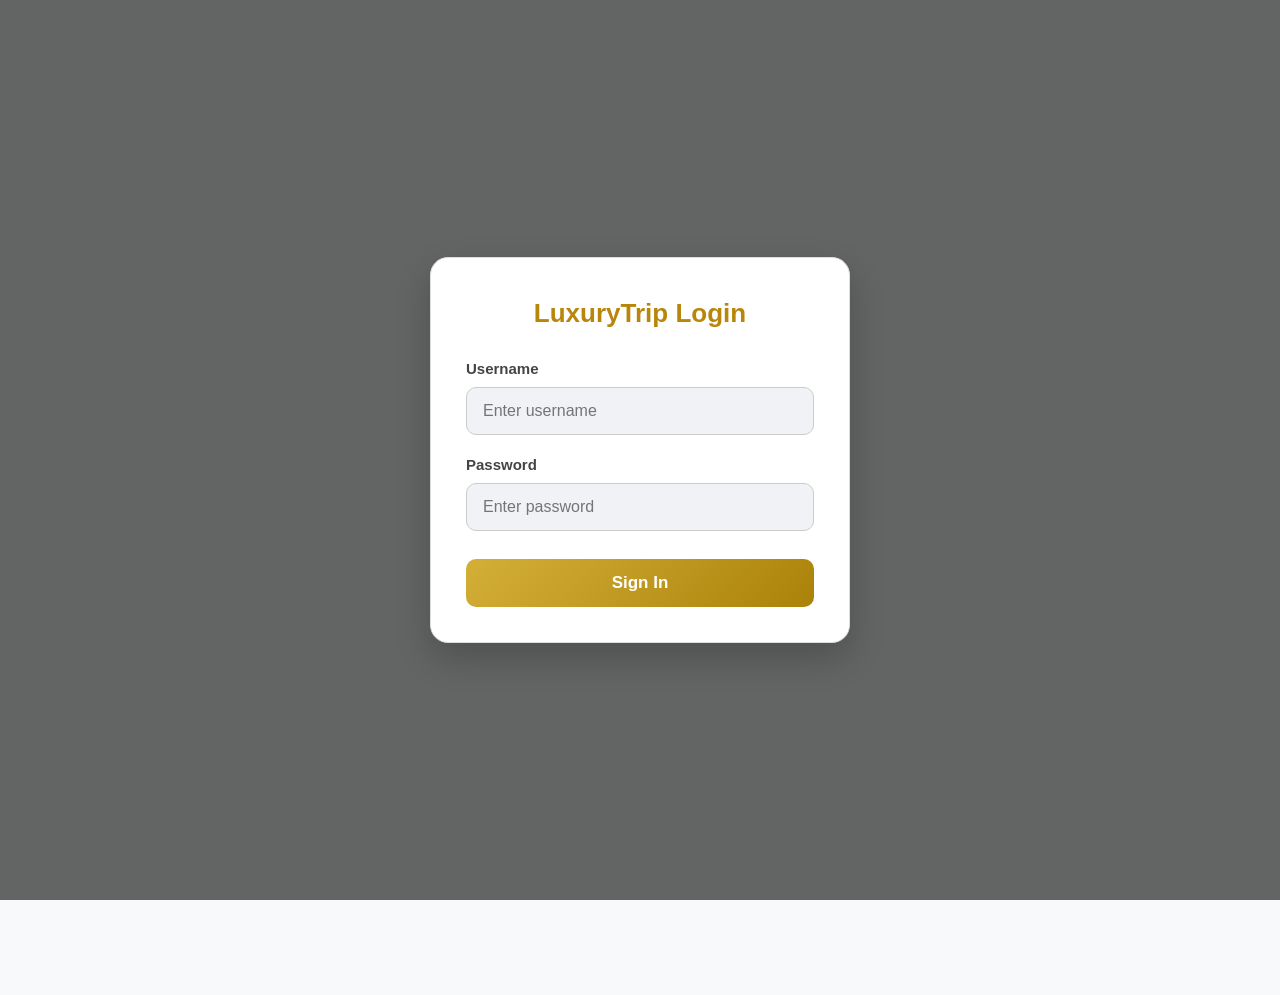
==== commit c9232554: "Refine styles and layout in index.html Updated styles for various elements including body padding, a" ====
--- a/index.html
+++ b/index.html
@@ -16,7 +16,7 @@
     
     <style>
         * { box-sizing: border-box; margin: 0; padding: 0; font-family: 'Segoe UI', Tahoma, Geneva, Verdana, sans-serif; }
-        body { background-color: #f8f9fa; color: #1a1a1a; padding-bottom: 80px; }
+        body { background-color: #f8f9fa; color: #1a1a1a; padding-bottom: 95px; font-size: 16px; }
         .hidden { display: none !important; }
 
         /* Login Screen */
@@ -31,59 +31,59 @@
         .auth-box {
             background: #ffffff;
             border: 1px solid #ddd;
-            padding: 30px;
-            border-radius: 16px;
+            padding: 35px;
+            border-radius: 18px;
             width: 100%;
-            max-width: 400px;
+            max-width: 420px;
             box-shadow: 0 15px 35px rgba(0,0,0,0.2);
         }
-        .auth-box h2 { color: #b8860b; text-align: center; margin-bottom: 20px; font-size: 24px; }
-        .form-group { margin-bottom: 15px; }
-        .form-group label { display: block; color: #555; font-size: 13px; margin-bottom: 5px; }
-        .form-control { width: 100%; padding: 12px; background: #f1f2f6; border: 1px solid #ccc; color: #333; border-radius: 8px; font-size: 14px; outline: none; }
+        .auth-box h2 { color: #b8860b; text-align: center; margin-bottom: 22px; font-size: 26px; }
+        .form-group { margin-bottom: 18px; }
+        .form-group label { display: block; color: #444; font-size: 15px; margin-bottom: 6px; font-weight: 600; }
+        .form-control { width: 100%; padding: 14px 16px; background: #f1f2f6; border: 1px solid #ccc; color: #333; border-radius: 10px; font-size: 16px; outline: none; }
         .form-control:focus { border-color: #b8860b; background: #fff; }
-        .auth-btn { width: 100%; background: linear-gradient(135deg, #d4af37, #aa820a); color: #fff; border: none; padding: 12px; font-weight: bold; border-radius: 8px; cursor: pointer; font-size: 16px; margin-top: 10px; }
-
-        /* App Header matching exact image */
+        .auth-btn { width: 100%; background: linear-gradient(135deg, #d4af37, #aa820a); color: #fff; border: none; padding: 14px; font-weight: bold; border-radius: 10px; cursor: pointer; font-size: 17px; margin-top: 10px; }
+
+        /* App Header */
         .app-header {
             display: flex;
             justify-content: space-between;
             align-items: center;
-            padding: 15px 20px;
+            padding: 18px 22px;
             background: #ffffff;
             border-bottom: 1px solid #eaeaea;
         }
-        .logo-area { display: flex; align-items: center; gap: 8px; }
-        .logo-icon { font-size: 24px; }
-        .logo-text h2 { font-size: 17px; color: #1a1a1a; font-weight: bold; }
-        .logo-text span { font-size: 10px; color: #666; letter-spacing: 0.5px; }
-        .header-icons { display: flex; align-items: center; gap: 12px; }
-        .icon-btn { background: #f1f2f6; border: 1px solid #e1e2e6; color: #333; width: 36px; height: 36px; border-radius: 50%; display: flex; align-items: center; justify-content: center; cursor: pointer; position: relative; font-size: 14px; }
-        .avatar-img { width: 36px; height: 36px; border-radius: 50%; object-fit: cover; border: 1px solid #b8860b; }
-
-        /* Hero Banner Section */
+        .logo-area { display: flex; align-items: center; gap: 10px; }
+        .logo-icon { font-size: 28px; }
+        .logo-text h2 { font-size: 20px; color: #1a1a1a; font-weight: bold; }
+        .logo-text span { font-size: 12px; color: #666; }
+        .header-icons { display: flex; align-items: center; gap: 15px; }
+        .icon-btn { background: #f1f2f6; border: 1px solid #e1e2e6; color: #333; width: 44px; height: 44px; border-radius: 50%; display: flex; align-items: center; justify-content: center; cursor: pointer; position: relative; font-size: 18px; }
+        .avatar-img { width: 44px; height: 44px; border-radius: 50%; object-fit: cover; border: 2px solid #b8860b; }
+
+        /* Hero Banner */
         .hero-banner {
-            margin: 15px 20px;
-            height: 210px;
+            margin: 18px 20px;
+            height: 240px;
             border-radius: 20px;
-            background: linear-gradient(180deg, rgba(0,0,0,0.1) 10%, rgba(0,0,0,0.75) 90%), url('https://images.unsplash.com/photo-1571896349842-33c89424de2d?auto=format&fit=crop&w=1000&q=80') no-repeat center center/cover;
-            padding: 20px;
+            background: linear-gradient(180deg, rgba(0,0,0,0.1) 10%, rgba(0,0,0,0.8) 90%), url('https://images.unsplash.com/photo-1571896349842-33c89424de2d?auto=format&fit=crop&w=1000&q=80') no-repeat center center/cover;
+            padding: 24px;
             display: flex;
             flex-direction: column;
             justify-content: flex-end;
             box-shadow: 0 8px 25px rgba(0,0,0,0.15);
         }
-        .hero-banner h1 { font-size: 21px; color: #ffffff; margin-bottom: 4px; font-weight: bold; line-height: 1.2; }
-        .hero-banner p { font-size: 11px; color: #e0e0e0; margin-bottom: 12px; }
-        .explore-btn { background: linear-gradient(135deg, #ffd700, #daa520); color: #1a1a1a; border: none; padding: 8px 18px; border-radius: 20px; font-weight: bold; font-size: 12px; width: fit-content; cursor: pointer; box-shadow: 0 4px 10px rgba(0,0,0,0.2); }
-
-        /* Search Box Card matching image */
+        .hero-banner h1 { font-size: 24px; color: #ffffff; margin-bottom: 6px; font-weight: bold; line-height: 1.25; }
+        .hero-banner p { font-size: 13px; color: #e0e0e0; margin-bottom: 15px; }
+        .explore-btn { background: linear-gradient(135deg, #ffd700, #daa520); color: #1a1a1a; border: none; padding: 10px 20px; border-radius: 25px; font-weight: bold; font-size: 14px; width: fit-content; cursor: pointer; box-shadow: 0 4px 12px rgba(0,0,0,0.2); }
+
+        /* Search Box Card */
         .search-card {
             background: #ffffff;
-            margin: -25px 20px 15px 20px;
-            padding: 15px;
-            border-radius: 16px;
-            box-shadow: 0 10px 30px rgba(0,0,0,0.08);
+            margin: -30px 20px 20px 20px;
+            padding: 18px;
+            border-radius: 18px;
+            box-shadow: 0 10px 30px rgba(0,0,0,0.1);
             border: 1px solid #eaeaea;
             position: relative;
             z-index: 10;
@@ -91,114 +91,114 @@
         .search-grid {
             display: grid;
             grid-template-columns: 1fr 1fr;
-            gap: 10px;
-            margin-bottom: 12px;
-            font-size: 12px;
+            gap: 12px;
+            margin-bottom: 14px;
+            font-size: 14px;
             color: #555;
             border-bottom: 1px solid #f1f2f6;
-            padding-bottom: 10px;
-        }
-        .search-item { display: flex; flex-direction: column; gap: 2px; }
-        .search-item span:first-child { font-size: 10px; color: #888; text-transform: uppercase; }
-        .search-item span:last-child { font-weight: 600; color: #1a1a1a; }
+            padding-bottom: 12px;
+        }
+        .search-item { display: flex; flex-direction: column; gap: 4px; }
+        .search-item span:first-child { font-size: 11px; color: #888; text-transform: uppercase; font-weight: 600; }
+        .search-item span:last-child { font-weight: bold; color: #1a1a1a; font-size: 15px; }
         .search-submit-btn {
             width: 100%;
             background: linear-gradient(135deg, #ffd700, #daa520);
             color: #1a1a1a;
             border: none;
-            padding: 12px;
-            border-radius: 12px;
+            padding: 14px;
+            border-radius: 14px;
             font-weight: bold;
-            font-size: 14px;
+            font-size: 16px;
             display: flex;
             align-items: center;
             justify-content: center;
-            gap: 8px;
+            gap: 10px;
             cursor: pointer;
             box-shadow: 0 4px 15px rgba(218, 165, 32, 0.3);
         }
 
-        /* Quick Action Icons (White cards) */
+        /* Quick Action Icons */
         .quick-grid {
             display: grid;
             grid-template-columns: repeat(5, 1fr);
-            gap: 8px;
-            padding: 5px 20px 15px 20px;
+            gap: 10px;
+            padding: 5px 20px 20px 20px;
             text-align: center;
         }
-        .quick-item { background: #ffffff; border: 1px solid #eaeaea; padding: 12px 4px; border-radius: 14px; cursor: pointer; transition: 0.2s; box-shadow: 0 2px 8px rgba(0,0,0,0.03); }
-        .quick-item:hover { border-color: #b8860b; }
-        .quick-item span { font-size: 18px; display: block; margin-bottom: 4px; }
-        .quick-item p { font-size: 10px; color: #444; font-weight: 500; }
+        .quick-item { background: #ffffff; border: 1px solid #eaeaea; padding: 15px 6px; border-radius: 16px; cursor: pointer; transition: 0.2s; box-shadow: 0 3px 10px rgba(0,0,0,0.04); }
+        .quick-item:hover { border-color: #b8860b; background: #fffcf0; }
+        .quick-item span { font-size: 24px; display: block; margin-bottom: 6px; }
+        .quick-item p { font-size: 11px; color: #333; font-weight: 600; }
 
         /* Section Headers */
-        .section-header { display: flex; justify-content: space-between; align-items: center; padding: 10px 20px 10px 20px; }
-        .section-header h3 { font-size: 15px; color: #1a1a1a; font-weight: bold; }
-        .section-header a { font-size: 12px; color: #b8860b; text-decoration: none; font-weight: 600; }
+        .section-header { display: flex; justify-content: space-between; align-items: center; padding: 12px 20px 12px 20px; }
+        .section-header h3 { font-size: 18px; color: #1a1a1a; font-weight: bold; }
+        .section-header a { font-size: 14px; color: #b8860b; text-decoration: none; font-weight: bold; }
 
         /* Destinations Horizontal Scroll */
         .destinations-scroll {
             display: flex;
-            gap: 12px;
+            gap: 15px;
             overflow-x: auto;
             padding: 0 20px;
             scrollbar-width: none;
         }
         .destinations-scroll::-webkit-scrollbar { display: none; }
         .dest-card {
-            min-width: 135px;
-            height: 170px;
-            border-radius: 14px;
+            min-width: 150px;
+            height: 190px;
+            border-radius: 16px;
             background-size: cover;
             background-position: center;
-            padding: 12px;
+            padding: 15px;
             display: flex;
             flex-direction: column;
             justify-content: flex-end;
             position: relative;
-            box-shadow: 0 4px 15px rgba(0,0,0,0.15);
+            box-shadow: 0 5px 15px rgba(0,0,0,0.15);
             cursor: pointer;
         }
-        .dest-card h4 { font-size: 14px; color: #fff; font-weight: bold; }
-        .dest-card p { font-size: 10px; color: #e0e0e0; }
-
-        /* Summer Promo Banner */
+        .dest-card h4 { font-size: 16px; color: #fff; font-weight: bold; }
+        .dest-card p { font-size: 12px; color: #e0e0e0; }
+
+        /* Promo Banner */
         .promo-banner {
-            margin: 15px 20px;
+            margin: 20px;
             background: linear-gradient(135deg, #1a1a1a, #2c2c2c);
-            border-radius: 16px;
-            padding: 18px;
+            border-radius: 18px;
+            padding: 20px;
             display: flex;
             justify-content: space-between;
             align-items: center;
-            box-shadow: 0 5px 20px rgba(0,0,0,0.1);
-        }
-
-        /* Top Rated Hotel Card matching exact image */
+            box-shadow: 0 6px 20px rgba(0,0,0,0.12);
+        }
+
+        /* Top Rated Hotel Card */
         .hotel-card {
             background: #ffffff;
-            margin: 0 20px 15px 20px;
-            border-radius: 16px;
+            margin: 0 20px 20px 20px;
+            border-radius: 18px;
             overflow: hidden;
             border: 1px solid #eaeaea;
-            box-shadow: 0 4px 15px rgba(0,0,0,0.05);
+            box-shadow: 0 6px 20px rgba(0,0,0,0.06);
         }
         .hotel-img {
-            height: 140px;
+            height: 160px;
             background: url('https://images.unsplash.com/photo-1566073771259-6a8506099945?auto=format&fit=crop&w=600&q=80') no-repeat center center/cover;
             position: relative;
-            padding: 10px;
+            padding: 12px;
             display: flex;
             justify-content: flex-end;
         }
-        .hotel-body { padding: 12px 15px; display: flex; justify-content: space-between; align-items: center; }
-        .hotel-info h4 { font-size: 14px; color: #1a1a1a; font-weight: bold; margin-bottom: 3px; }
-        .hotel-info p { font-size: 11px; color: #666; margin-bottom: 4px; }
+        .hotel-body { padding: 15px 18px; display: flex; justify-content: space-between; align-items: center; }
+        .hotel-info h4 { font-size: 16px; color: #1a1a1a; font-weight: bold; margin-bottom: 4px; }
+        .hotel-info p { font-size: 13px; color: #666; margin-bottom: 5px; }
         .hotel-price { text-align: right; }
-        .hotel-price span { font-size: 16px; font-weight: bold; color: #1a1a1a; }
-        .hotel-price small { font-size: 10px; color: #888; display: block; }
-
-        /* Bottom Tab Navigation matching exact image */
+        .hotel-price span { font-size: 20px; font-weight: bold; color: #1a1a1a; }
+        .hotel-price small { font-size: 11px; color: #888; display: block; }
+
+        /* Bottom Tab Navigation */
         .bottom-nav {
             position: fixed;
             bottom: 0;
@@ -208,13 +208,13 @@
             border-top: 1px solid #eaeaea;
             display: flex;
             justify-content: space-around;
-            padding: 10px 0;
+            padding: 12px 0;
             z-index: 1000;
-            box-shadow: 0 -4px 15px rgba(0,0,0,0.05);
-        }
-        .nav-tab { background: none; border: none; color: #888; font-size: 10px; text-align: center; cursor: pointer; display: flex; flex-direction: column; align-items: center; gap: 3px; }
-        .nav-tab.active { color: #1a1a1a; font-weight: bold; }
-        .nav-tab span { font-size: 18px; }
+            box-shadow: 0 -4px 20px rgba(0,0,0,0.06);
+        }
+        .nav-tab { background: none; border: none; color: #888; font-size: 12px; text-align: center; cursor: pointer; display: flex; flex-direction: column; align-items: center; gap: 4px; }
+        .nav-tab.active { color: #b8860b; font-weight: bold; }
+        .nav-tab span { font-size: 22px; }
 
         /* Views Container */
         .view-section { display: none; }
@@ -255,12 +255,12 @@
             </div>
             <div class="header-icons">
                 <div class="icon-btn" id="langSwitchTrigger" title="Change Language">🌐</div>
-                <div class="icon-btn" title="Notifications">🔔<span style="position: absolute; top: 4px; right: 4px; width: 7px; height: 7px; background: #ff4d4d; border-radius: 50%;"></span></div>
+                <div class="icon-btn" title="Notifications">🔔<span style="position: absolute; top: 6px; right: 6px; width: 8px; height: 8px; background: #ff4d4d; border-radius: 50%;"></span></div>
                 <img src="https://images.unsplash.com/photo-1534528741775-53994a69daeb?auto=format&fit=crop&w=200&q=80" class="avatar-img" alt="Profile">
             </div>
         </div>
 
-        <!-- VIEW 1: HOME (Exact match to image) -->
+        <!-- VIEW 1: HOME -->
         <div id="homeView" class="view-section active-view">
             <!-- Hero Banner -->
             <div class="hero-banner">
@@ -269,7 +269,7 @@
                 <button class="explore-btn" onclick="switchTab('membershipView', document.querySelectorAll('.nav-tab')[1])">Explore Hotels &rarr;</button>
             </div>
 
-            <!-- Search Card matching image -->
+            <!-- Search Card -->
             <div class="search-card">
                 <div class="search-grid">
                     <div class="search-item">
@@ -281,7 +281,7 @@
                         <span>📅 Jun 15 &or;</span>
                     </div>
                 </div>
-                <div class="search-grid" style="border-bottom: none; margin-bottom: 12px; padding-bottom: 0;">
+                <div class="search-grid" style="border-bottom: none; margin-bottom: 14px; padding-bottom: 0;">
                     <div class="search-item">
                         <span>Check Out</span>
                         <span>📅 Jun 18 &or;</span>
@@ -304,19 +304,19 @@
                 </div>
                 <div class="quick-item" onclick="switchTab('membershipView', document.querySelectorAll('.nav-tab')[1])">
                     <span>💎</span>
-                    <p>Luxury Hotels</p>
+                    <p>Luxury</p>
                 </div>
                 <div class="quick-item" onclick="switchTab('usefulView', document.querySelectorAll('.nav-tab')[3])">
                     <span>✈️</span>
-                    <p>Travel Packages</p>
+                    <p>Packages</p>
                 </div>
                 <div class="quick-item" onclick="switchTab('membershipView', document.querySelectorAll('.nav-tab')[1])">
                     <span>🎁</span>
-                    <p>Member Rewards</p>
+                    <p>Rewards</p>
                 </div>
                 <div class="quick-item" onclick="switchTab('customerView', document.querySelectorAll('.nav-tab')[4])">
                     <span>🎧</span>
-                    <p>24/7 Support</p>
+                    <p>Support</p>
                 </div>
             </div>
 
@@ -326,19 +326,19 @@
                 <a href="#" onclick="switchTab('membershipView', document.querySelectorAll('.nav-tab')[1])">See All &rarr;</a>
             </div>
             <div class="destinations-scroll">
-                <div class="dest-card" style="background-image: linear-gradient(rgba(0,0,0,0.1), rgba(0,0,0,0.85)), url('https://images.unsplash.com/photo-1584646098378-0874589d76b1?auto=format&fit=crop&w=500&q=80');">
+                <div class="dest-card" style="background-image: linear-gradient(rgba(0,0,0,0.15), rgba(0,0,0,0.85)), url('https://images.unsplash.com/photo-1584646098378-0874589d76b1?auto=format&fit=crop&w=500&q=80');">
                     <h4>Yangon</h4>
                     <p>Myanmar</p>
                 </div>
-                <div class="dest-card" style="background-image: linear-gradient(rgba(0,0,0,0.1), rgba(0,0,0,0.85)), url('https://images.unsplash.com/photo-1508009603885-50cf7c579365?auto=format&fit=crop&w=500&q=80');">
+                <div class="dest-card" style="background-image: linear-gradient(rgba(0,0,0,0.15), rgba(0,0,0,0.85)), url('https://images.unsplash.com/photo-1508009603885-50cf7c579365?auto=format&fit=crop&w=500&q=80');">
                     <h4>Bangkok</h4>
                     <p>Thailand</p>
                 </div>
-                <div class="dest-card" style="background-image: linear-gradient(rgba(0,0,0,0.1), rgba(0,0,0,0.85)), url('https://images.unsplash.com/photo-1525625293386-3f8f99389edd?auto=format&fit=crop&w=500&q=80');">
+                <div class="dest-card" style="background-image: linear-gradient(rgba(0,0,0,0.15), rgba(0,0,0,0.85)), url('https://images.unsplash.com/photo-1525625293386-3f8f99389edd?auto=format&fit=crop&w=500&q=80');">
                     <h4>Singapore</h4>
                     <p>Singapore</p>
                 </div>
-                <div class="dest-card" style="background-image: linear-gradient(rgba(0,0,0,0.1), rgba(0,0,0,0.85)), url('https://images.unsplash.com/photo-1503899036084-c55cdd92da26?auto=format&fit=crop&w=500&q=80');">
+                <div class="dest-card" style="background-image: linear-gradient(rgba(0,0,0,0.15), rgba(0,0,0,0.85)), url('https://images.unsplash.com/photo-1503899036084-c55cdd92da26?auto=format&fit=crop&w=500&q=80');">
                     <h4>Tokyo</h4>
                     <p>Japan</p>
                 </div>
@@ -347,9 +347,9 @@
             <!-- Promo Banner -->
             <div class="promo-banner">
                 <div>
-                    <span style="background: #ffd700; color: #1a1a1a; font-size: 9px; font-weight: bold; padding: 3px 8px; border-radius: 4px;">Up to 50% OFF</span>
-                    <h4 style="color: #fff; font-size: 15px; margin-top: 6px;">Summer Luxury Sale</h4>
-                    <p style="color: #bbb; font-size: 11px;">Book now and save up to 50% on premium hotels!</p>
+                    <span style="background: #ffd700; color: #1a1a1a; font-size: 10px; font-weight: bold; padding: 4px 10px; border-radius: 6px;">Up to 50% OFF</span>
+                    <h4 style="color: #fff; font-size: 17px; margin-top: 8px;">Summer Luxury Sale</h4>
+                    <p style="color: #bbb; font-size: 12px;">Book now and save up to 50% on premium hotels!</p>
                 </div>
                 <button class="explore-btn" onclick="switchTab('withdrawalView', document.querySelectorAll('.nav-tab')[2])">Book Now &rarr;</button>
             </div>
@@ -362,13 +362,13 @@
             
             <div class="hotel-card">
                 <div class="hotel-img">
-                    <div style="background: rgba(0,0,0,0.5); padding: 4px 8px; border-radius: 20px; color: #fff; font-size: 12px; height: fit-content;">❤️</div>
+                    <div style="background: rgba(0,0,0,0.6); padding: 6px 10px; border-radius: 20px; color: #fff; font-size: 14px; height: fit-content;">❤️</div>
                 </div>
                 <div class="hotel-body">
                     <div class="hotel-info">
                         <h4>Sule Shangri-La Yangon</h4>
                         <p>⭐ 4.8 (12K reviews)</p>
-                        <p style="font-size: 10px; color: #888;">📍 Yangon, Myanmar</p>
+                        <p style="font-size: 11px; color: #888;">📍 Yangon, Myanmar</p>
                     </div>
                     <div class="hotel-price">
                         <span>$120</span> <small>/ night</small>
@@ -380,11 +380,11 @@
         <!-- VIEW 2: HOTELS / MEMBERSHIP -->
         <div id="membershipView" class="view-section">
             <div style="padding: 20px;">
-                <h2 style="color: #b8860b; margin-bottom: 10px;">Membership & Hotels</h2>
-                <p style="color: #666; font-size: 13px; margin-bottom: 20px;">Upgrade your status for exclusive privileges.</p>
-                <div style="background: #ffffff; border: 1px solid #eaeaea; padding: 20px; border-radius: 12px; box-shadow: 0 4px 15px rgba(0,0,0,0.05);">
-                    <h3 style="color: #1a1a1a;">Gold VIP Tier</h3>
-                    <p style="color: #b8860b; font-size: 18px; font-weight: bold; margin: 10px 0;">$100 / lifetime</p>
+                <h2 style="color: #b8860b; margin-bottom: 12px; font-size: 22px;">Membership & Hotels</h2>
+                <p style="color: #666; font-size: 14px; margin-bottom: 20px;">Upgrade your status for exclusive privileges.</p>
+                <div style="background: #ffffff; border: 1px solid #eaeaea; padding: 24px; border-radius: 16px; box-shadow: 0 4px 15px rgba(0,0,0,0.05);">
+                    <h3 style="color: #1a1a1a; font-size: 20px;">Gold VIP Tier</h3>
+                    <p style="color: #b8860b; font-size: 20px; font-weight: bold; margin: 12px 0;">$100 / lifetime</p>
                     <button class="explore-btn" onclick="alert('Upgraded successfully!')">Upgrade Now</button>
                 </div>
             </div>
@@ -393,9 +393,9 @@
         <!-- VIEW 3: WITHDRAWAL -->
         <div id="withdrawalView" class="view-section">
             <div style="padding: 20px;">
-                <h2 style="color: #b8860b; margin-bottom: 10px;">Withdrawal Account</h2>
-                <p style="color: #666; font-size: 13px; margin-bottom: 20px;">Transfer your earnings securely.</p>
-                <div style="background: #ffffff; border: 1px solid #eaeaea; padding: 20px; border-radius: 12px; box-shadow: 0 4px 15px rgba(0,0,0,0.05);">
+                <h2 style="color: #b8860b; margin-bottom: 12px; font-size: 22px;">Withdrawal Account</h2>
+                <p style="color: #666; font-size: 14px; margin-bottom: 20px;">Transfer your earnings securely.</p>
+                <div style="background: #ffffff; border: 1px solid #eaeaea; padding: 24px; border-radius: 16px; box-shadow: 0 4px 15px rgba(0,0,0,0.05);">
                     <div class="form-group">
                         <label>Amount ($)</label>
                         <input type="number" class="form-control" placeholder="0.00">
@@ -416,11 +416,11 @@
         <!-- VIEW 4: USEFUL -->
         <div id="usefulView" class="view-section">
             <div style="padding: 20px;">
-                <h2 style="color: #b8860b; margin-bottom: 10px;">Useful Links & FAQ</h2>
-                <p style="color: #666; font-size: 13px; margin-bottom: 20px;">Guides for MM, EN, TH, JP, KR, CN, VN users.</p>
-                <div style="background: #ffffff; border: 1px solid #eaeaea; padding: 15px; border-radius: 12px; box-shadow: 0 4px 15px rgba(0,0,0,0.05);">
-                    <h4 style="color: #1a1a1a;">📌 Booking Guide</h4>
-                    <p style="color: #666; font-size: 12px;">Learn how to book multi-language luxury suites.</p>
+                <h2 style="color: #b8860b; margin-bottom: 12px; font-size: 22px;">Useful Links & FAQ</h2>
+                <p style="color: #666; font-size: 14px; margin-bottom: 20px;">Guides for MM, EN, TH, JP, KR, CN, VN users.</p>
+                <div style="background: #ffffff; border: 1px solid #eaeaea; padding: 20px; border-radius: 16px; box-shadow: 0 4px 15px rgba(0,0,0,0.05);">
+                    <h4 style="color: #1a1a1a; font-size: 18px;">📌 Booking Guide</h4>
+                    <p style="color: #666; font-size: 13px; margin-top: 5px;">Learn how to book multi-language luxury suites.</p>
                 </div>
             </div>
         </div>
@@ -428,14 +428,14 @@
         <!-- VIEW 5: MORE / CUSTOMER -->
         <div id="customerView" class="view-section">
             <div style="padding: 20px; text-align: center;">
-                <h2 style="color: #b8860b; margin-bottom: 10px;">Customer Service & More</h2>
-                <p style="color: #666; font-size: 13px; margin-bottom: 20px;">24/7 Support across Asia.</p>
-                <button class="explore-btn" style="width: 100%; margin-bottom: 15px; padding: 12px;" onclick="alert('Connecting to live agent...')">Contact Live Support</button>
+                <h2 style="color: #b8860b; margin-bottom: 12px; font-size: 22px;">Customer Service & More</h2>
+                <p style="color: #666; font-size: 14px; margin-bottom: 20px;">24/7 Support across Asia.</p>
+                <button class="explore-btn" style="width: 100%; margin-bottom: 15px; padding: 14px; font-size: 16px; border-radius: 12px;" onclick="alert('Connecting to live agent...')">Contact Live Support</button>
                 <button class="auth-btn" style="background: #ff4d4d; color: #fff;" id="logoutTrigger">Log Out</button>
             </div>
         </div>
 
-        <!-- Bottom Tab Navigation matching exact image -->
+        <!-- Bottom Tab Navigation -->
         <div class="bottom-nav">
             <button class="nav-tab active" onclick="switchTab('homeView', this)">
                 <span>🏠</span>
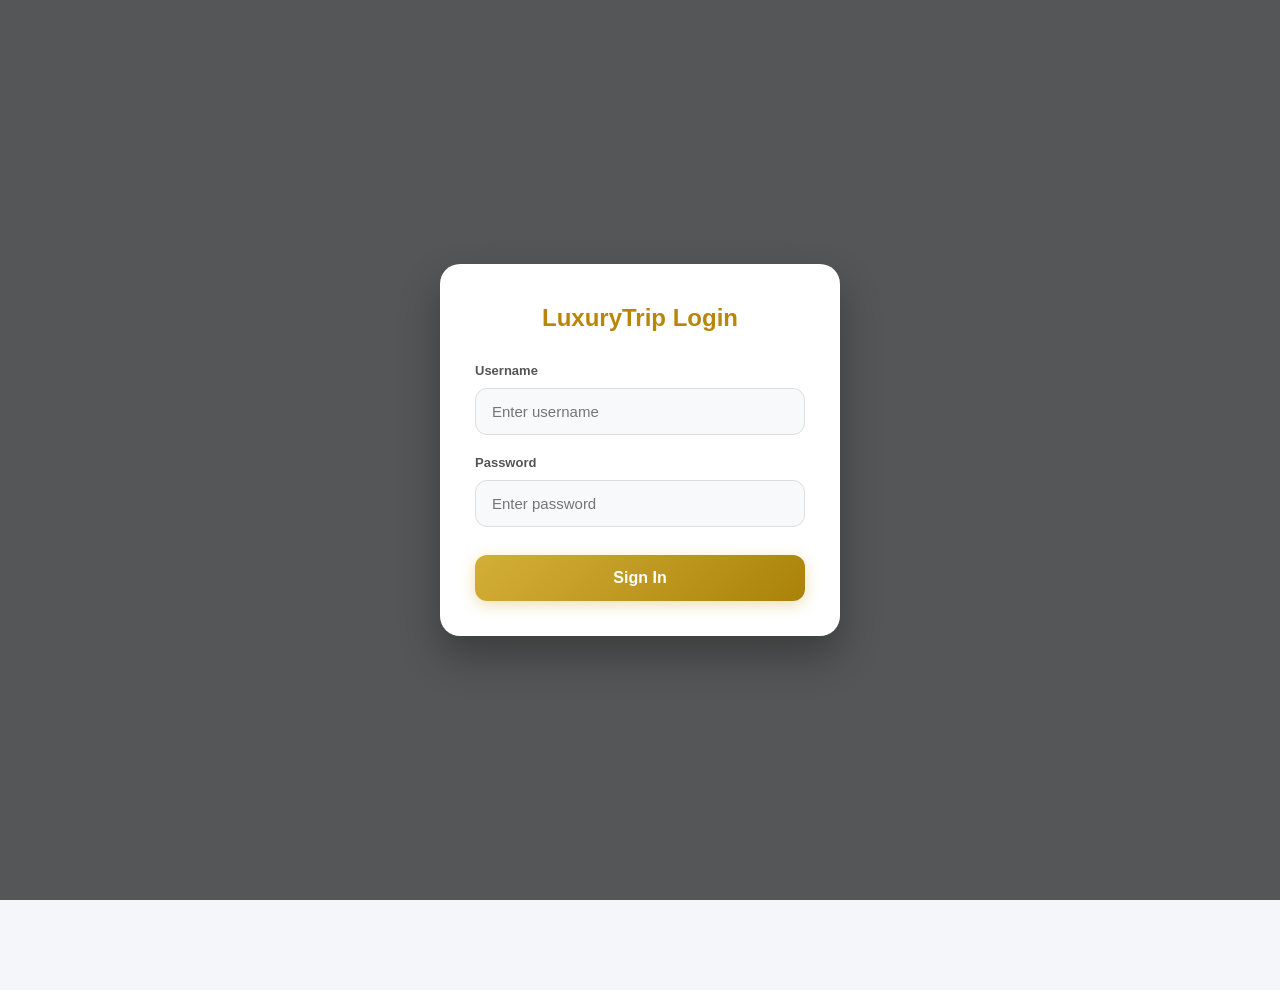
==== commit 2c2bce6c: "Refactor index.html for UI enhancements Updated styles and structure for improved UI consistency and" ====
--- a/index.html
+++ b/index.html
@@ -3,7 +3,7 @@
 <head>
     <meta charset="UTF-8">
     <meta name="viewport" content="width=device-width, initial-scale=1.0, maximum-scale=1.0, user-scalable=no">
-    <title data-i18n="hero_title">LuxuryTrip - Hotel Booking</title>
+    <title>LuxuryTrip - Hotel Booking</title>
     
     <!-- Modular CSS Files -->
     <link rel="stylesheet" href="style.css">
@@ -15,8 +15,8 @@
     <link rel="stylesheet" href="logout.css">
     
     <style>
-        * { box-sizing: border-box; margin: 0; padding: 0; font-family: 'Segoe UI', Tahoma, Geneva, Verdana, sans-serif; }
-        body { background-color: #f8f9fa; color: #1a1a1a; padding-bottom: 95px; font-size: 16px; }
+        * { box-sizing: border-box; margin: 0; padding: 0; font-family: -apple-system, BlinkMacSystemFont, 'Segoe UI', Roboto, Helvetica, Arial, sans-serif; }
+        body { background-color: #f4f6f9; color: #111; padding-bottom: 90px; }
         .hidden { display: none !important; }
 
         /* Login Screen */
@@ -25,196 +25,206 @@
             justify-content: center;
             align-items: center;
             height: 100vh;
-            background: linear-gradient(rgba(0,0,0,0.6), rgba(0,0,0,0.6)), url('https://images.unsplash.com/photo-1566073771259-6a8506099945?auto=format&fit=crop&w=1000&q=80') no-repeat center center/cover;
+            background: linear-gradient(rgba(0,0,0,0.65), rgba(0,0,0,0.65)), url('https://images.unsplash.com/photo-1566073771259-6a8506099945?auto=format&fit=crop&w=1000&q=80') no-repeat center center/cover;
             padding: 20px;
         }
         .auth-box {
             background: #ffffff;
-            border: 1px solid #ddd;
             padding: 35px;
-            border-radius: 18px;
+            border-radius: 20px;
             width: 100%;
-            max-width: 420px;
-            box-shadow: 0 15px 35px rgba(0,0,0,0.2);
-        }
-        .auth-box h2 { color: #b8860b; text-align: center; margin-bottom: 22px; font-size: 26px; }
+            max-width: 400px;
+            box-shadow: 0 20px 40px rgba(0,0,0,0.3);
+        }
+        .auth-box h2 { color: #b8860b; text-align: center; margin-bottom: 24px; font-size: 24px; font-weight: 700; }
         .form-group { margin-bottom: 18px; }
-        .form-group label { display: block; color: #444; font-size: 15px; margin-bottom: 6px; font-weight: 600; }
-        .form-control { width: 100%; padding: 14px 16px; background: #f1f2f6; border: 1px solid #ccc; color: #333; border-radius: 10px; font-size: 16px; outline: none; }
+        .form-group label { display: block; color: #555; font-size: 13px; margin-bottom: 6px; font-weight: 600; }
+        .form-control { width: 100%; padding: 14px 16px; background: #f8f9fa; border: 1px solid #ddd; color: #333; border-radius: 12px; font-size: 15px; outline: none; }
         .form-control:focus { border-color: #b8860b; background: #fff; }
-        .auth-btn { width: 100%; background: linear-gradient(135deg, #d4af37, #aa820a); color: #fff; border: none; padding: 14px; font-weight: bold; border-radius: 10px; cursor: pointer; font-size: 17px; margin-top: 10px; }
-
-        /* App Header */
+        .auth-btn { width: 100%; background: linear-gradient(135deg, #d4af37, #aa820a); color: #fff; border: none; padding: 14px; font-weight: bold; border-radius: 12px; cursor: pointer; font-size: 16px; margin-top: 10px; box-shadow: 0 4px 15px rgba(212,175,55,0.4); }
+
+        /* App Header matching exact image */
         .app-header {
             display: flex;
             justify-content: space-between;
             align-items: center;
-            padding: 18px 22px;
+            padding: 15px 20px;
             background: #ffffff;
-            border-bottom: 1px solid #eaeaea;
-        }
-        .logo-area { display: flex; align-items: center; gap: 10px; }
-        .logo-icon { font-size: 28px; }
-        .logo-text h2 { font-size: 20px; color: #1a1a1a; font-weight: bold; }
-        .logo-text span { font-size: 12px; color: #666; }
-        .header-icons { display: flex; align-items: center; gap: 15px; }
-        .icon-btn { background: #f1f2f6; border: 1px solid #e1e2e6; color: #333; width: 44px; height: 44px; border-radius: 50%; display: flex; align-items: center; justify-content: center; cursor: pointer; position: relative; font-size: 18px; }
-        .avatar-img { width: 44px; height: 44px; border-radius: 50%; object-fit: cover; border: 2px solid #b8860b; }
-
-        /* Hero Banner */
+            border-bottom: 1px solid #f0f0f0;
+        }
+        .logo-area { display: flex; align-items: center; gap: 8px; }
+        .logo-icon { font-size: 26px; }
+        .logo-text h2 { font-size: 18px; color: #111; font-weight: 800; letter-spacing: -0.3px; }
+        .logo-text span { font-size: 10px; color: #777; font-weight: 500; }
+        .header-icons { display: flex; align-items: center; gap: 12px; }
+        .icon-btn { background: #f4f5f7; border: 1px solid #e5e7eb; color: #333; width: 38px; height: 38px; border-radius: 50%; display: flex; align-items: center; justify-content: center; cursor: pointer; position: relative; font-size: 16px; }
+        .avatar-img { width: 38px; height: 38px; border-radius: 50%; object-fit: cover; border: 2px solid #d4af37; }
+
+        /* Hero Banner matching exact image */
         .hero-banner {
-            margin: 18px 20px;
-            height: 240px;
-            border-radius: 20px;
-            background: linear-gradient(180deg, rgba(0,0,0,0.1) 10%, rgba(0,0,0,0.8) 90%), url('https://images.unsplash.com/photo-1571896349842-33c89424de2d?auto=format&fit=crop&w=1000&q=80') no-repeat center center/cover;
-            padding: 24px;
+            margin: 15px 20px;
+            height: 230px;
+            border-radius: 24px;
+            background: linear-gradient(180deg, rgba(0,0,0,0.1) 10%, rgba(0,0,0,0.8) 85%), url('https://images.unsplash.com/photo-1571896349842-33c89424de2d?auto=format&fit=crop&w=1000&q=80') no-repeat center center/cover;
+            padding: 22px;
             display: flex;
             flex-direction: column;
             justify-content: flex-end;
-            box-shadow: 0 8px 25px rgba(0,0,0,0.15);
-        }
-        .hero-banner h1 { font-size: 24px; color: #ffffff; margin-bottom: 6px; font-weight: bold; line-height: 1.25; }
-        .hero-banner p { font-size: 13px; color: #e0e0e0; margin-bottom: 15px; }
-        .explore-btn { background: linear-gradient(135deg, #ffd700, #daa520); color: #1a1a1a; border: none; padding: 10px 20px; border-radius: 25px; font-weight: bold; font-size: 14px; width: fit-content; cursor: pointer; box-shadow: 0 4px 12px rgba(0,0,0,0.2); }
-
-        /* Search Box Card */
+            box-shadow: 0 10px 25px rgba(0,0,0,0.2);
+            position: relative;
+        }
+        .hero-banner h1 { font-size: 22px; color: #ffffff; margin-bottom: 6px; font-weight: 700; line-height: 1.25; }
+        .hero-banner p { font-size: 12px; color: #e2e8f0; margin-bottom: 14px; font-weight: 400; }
+        .explore-btn { background: linear-gradient(135deg, #f3e7c4, #d4af37); color: #111; border: none; padding: 8px 18px; border-radius: 20px; font-weight: 700; font-size: 12px; width: fit-content; cursor: pointer; box-shadow: 0 4px 12px rgba(0,0,0,0.2); }
+        .carousel-dots { position: absolute; bottom: 15px; right: 20px; display: flex; gap: 5px; }
+        .dot { width: 6px; height: 6px; background: rgba(255,255,255,0.5); border-radius: 50%; }
+        .dot.active { width: 16px; background: #d4af37; border-radius: 3px; }
+
+        /* Search Box Card matching exact image */
         .search-card {
             background: #ffffff;
-            margin: -30px 20px 20px 20px;
-            padding: 18px;
-            border-radius: 18px;
-            box-shadow: 0 10px 30px rgba(0,0,0,0.1);
-            border: 1px solid #eaeaea;
+            margin: -25px 20px 15px 20px;
+            padding: 16px;
+            border-radius: 20px;
+            box-shadow: 0 12px 30px rgba(0,0,0,0.08);
+            border: 1px solid #edf2f7;
             position: relative;
             z-index: 10;
         }
-        .search-grid {
+        .search-grid-top {
+            display: grid;
+            grid-template-columns: 1.2fr 1fr;
+            gap: 10px;
+            padding-bottom: 12px;
+            border-bottom: 1px solid #edf2f7;
+            margin-bottom: 12px;
+        }
+        .search-grid-bottom {
             display: grid;
             grid-template-columns: 1fr 1fr;
-            gap: 12px;
+            gap: 10px;
             margin-bottom: 14px;
-            font-size: 14px;
-            color: #555;
-            border-bottom: 1px solid #f1f2f6;
-            padding-bottom: 12px;
-        }
-        .search-item { display: flex; flex-direction: column; gap: 4px; }
-        .search-item span:first-child { font-size: 11px; color: #888; text-transform: uppercase; font-weight: 600; }
-        .search-item span:last-child { font-weight: bold; color: #1a1a1a; font-size: 15px; }
+        }
+        .search-item { display: flex; flex-direction: column; gap: 2px; }
+        .search-item span:first-child { font-size: 10px; color: #718096; text-transform: uppercase; font-weight: 700; letter-spacing: 0.5px; }
+        .search-item span:last-child { font-size: 13px; color: #1a202c; font-weight: 700; display: flex; align-items: center; justify-content: space-between; }
+        
         .search-submit-btn {
             width: 100%;
-            background: linear-gradient(135deg, #ffd700, #daa520);
-            color: #1a1a1a;
+            background: linear-gradient(135deg, #e6ca65, #b8860b);
+            color: #1a202c;
             border: none;
             padding: 14px;
             border-radius: 14px;
-            font-weight: bold;
-            font-size: 16px;
+            font-weight: 800;
+            font-size: 15px;
             display: flex;
             align-items: center;
             justify-content: center;
-            gap: 10px;
+            gap: 8px;
             cursor: pointer;
-            box-shadow: 0 4px 15px rgba(218, 165, 32, 0.3);
-        }
-
-        /* Quick Action Icons */
+            box-shadow: 0 6px 20px rgba(184, 134, 11, 0.35);
+        }
+
+        /* Quick Action Icons matching exact image */
         .quick-grid {
             display: grid;
             grid-template-columns: repeat(5, 1fr);
-            gap: 10px;
-            padding: 5px 20px 20px 20px;
+            gap: 8px;
+            padding: 5px 20px 15px 20px;
             text-align: center;
         }
-        .quick-item { background: #ffffff; border: 1px solid #eaeaea; padding: 15px 6px; border-radius: 16px; cursor: pointer; transition: 0.2s; box-shadow: 0 3px 10px rgba(0,0,0,0.04); }
-        .quick-item:hover { border-color: #b8860b; background: #fffcf0; }
-        .quick-item span { font-size: 24px; display: block; margin-bottom: 6px; }
-        .quick-item p { font-size: 11px; color: #333; font-weight: 600; }
+        .quick-item { background: #ffffff; border: 1px solid #edf2f7; padding: 12px 2px; border-radius: 16px; cursor: pointer; transition: 0.2s; box-shadow: 0 2px 8px rgba(0,0,0,0.02); }
+        .quick-item:hover { border-color: #b8860b; }
+        .quick-item span { font-size: 20px; display: block; margin-bottom: 4px; }
+        .quick-item p { font-size: 10px; color: #2d3748; font-weight: 600; line-height: 1.2; }
 
         /* Section Headers */
-        .section-header { display: flex; justify-content: space-between; align-items: center; padding: 12px 20px 12px 20px; }
-        .section-header h3 { font-size: 18px; color: #1a1a1a; font-weight: bold; }
-        .section-header a { font-size: 14px; color: #b8860b; text-decoration: none; font-weight: bold; }
-
-        /* Destinations Horizontal Scroll */
+        .section-header { display: flex; justify-content: space-between; align-items: center; padding: 12px 20px 10px 20px; }
+        .section-header h3 { font-size: 16px; color: #1a202c; font-weight: 800; }
+        .section-header a { font-size: 12px; color: #1a202c; text-decoration: none; font-weight: 700; }
+
+        /* Popular Destinations matching exact image */
         .destinations-scroll {
             display: flex;
-            gap: 15px;
+            gap: 12px;
             overflow-x: auto;
             padding: 0 20px;
             scrollbar-width: none;
         }
         .destinations-scroll::-webkit-scrollbar { display: none; }
         .dest-card {
-            min-width: 150px;
-            height: 190px;
-            border-radius: 16px;
+            min-width: 135px;
+            height: 175px;
+            border-radius: 18px;
             background-size: cover;
             background-position: center;
-            padding: 15px;
+            padding: 14px;
             display: flex;
             flex-direction: column;
             justify-content: flex-end;
             position: relative;
-            box-shadow: 0 5px 15px rgba(0,0,0,0.15);
+            box-shadow: 0 6px 15px rgba(0,0,0,0.15);
             cursor: pointer;
         }
-        .dest-card h4 { font-size: 16px; color: #fff; font-weight: bold; }
-        .dest-card p { font-size: 12px; color: #e0e0e0; }
-
-        /* Promo Banner */
+        .dest-card h4 { font-size: 14px; color: #fff; font-weight: 800; }
+        .dest-card p { font-size: 10px; color: #cbd5e0; font-weight: 500; }
+
+        /* Summer Promo Banner matching exact image */
         .promo-banner {
-            margin: 20px;
-            background: linear-gradient(135deg, #1a1a1a, #2c2c2c);
-            border-radius: 18px;
-            padding: 20px;
+            margin: 18px 20px;
+            background: linear-gradient(135deg, #111827, #1f2937);
+            border-radius: 20px;
+            padding: 18px 20px;
             display: flex;
             justify-content: space-between;
             align-items: center;
-            box-shadow: 0 6px 20px rgba(0,0,0,0.12);
-        }
-
-        /* Top Rated Hotel Card */
+            box-shadow: 0 8px 20px rgba(0,0,0,0.15);
+            position: relative;
+            overflow: hidden;
+        }
+
+        /* Top Rated Hotels matching exact image */
         .hotel-card {
             background: #ffffff;
             margin: 0 20px 20px 20px;
-            border-radius: 18px;
+            border-radius: 20px;
             overflow: hidden;
-            border: 1px solid #eaeaea;
-            box-shadow: 0 6px 20px rgba(0,0,0,0.06);
+            border: 1px solid #edf2f7;
+            box-shadow: 0 8px 25px rgba(0,0,0,0.05);
         }
         .hotel-img {
-            height: 160px;
+            height: 150px;
             background: url('https://images.unsplash.com/photo-1566073771259-6a8506099945?auto=format&fit=crop&w=600&q=80') no-repeat center center/cover;
             position: relative;
             padding: 12px;
             display: flex;
             justify-content: flex-end;
         }
-        .hotel-body { padding: 15px 18px; display: flex; justify-content: space-between; align-items: center; }
-        .hotel-info h4 { font-size: 16px; color: #1a1a1a; font-weight: bold; margin-bottom: 4px; }
-        .hotel-info p { font-size: 13px; color: #666; margin-bottom: 5px; }
+        .hotel-body { padding: 14px 18px; display: flex; justify-content: space-between; align-items: center; }
+        .hotel-info h4 { font-size: 15px; color: #1a202c; font-weight: 800; margin-bottom: 4px; }
+        .hotel-info p { font-size: 12px; color: #4a5568; margin-bottom: 3px; font-weight: 500; }
         .hotel-price { text-align: right; }
-        .hotel-price span { font-size: 20px; font-weight: bold; color: #1a1a1a; }
-        .hotel-price small { font-size: 11px; color: #888; display: block; }
-
-        /* Bottom Tab Navigation */
+        .hotel-price span { font-size: 18px; font-weight: 800; color: #1a202c; }
+        .hotel-price small { font-size: 10px; color: #718096; display: block; font-weight: 600; }
+
+        /* Bottom Tab Navigation matching exact image */
         .bottom-nav {
             position: fixed;
             bottom: 0;
             left: 0;
             width: 100%;
             background: #ffffff;
-            border-top: 1px solid #eaeaea;
+            border-top: 1px solid #edf2f7;
             display: flex;
             justify-content: space-around;
-            padding: 12px 0;
+            padding: 10px 0;
             z-index: 1000;
-            box-shadow: 0 -4px 20px rgba(0,0,0,0.06);
-        }
-        .nav-tab { background: none; border: none; color: #888; font-size: 12px; text-align: center; cursor: pointer; display: flex; flex-direction: column; align-items: center; gap: 4px; }
-        .nav-tab.active { color: #b8860b; font-weight: bold; }
-        .nav-tab span { font-size: 22px; }
+            box-shadow: 0 -6px 25px rgba(0,0,0,0.06);
+        }
+        .nav-tab { background: none; border: none; color: #718096; font-size: 10px; text-align: center; cursor: pointer; display: flex; flex-direction: column; align-items: center; gap: 3px; font-weight: 600; }
+        .nav-tab.active { color: #b8860b; font-weight: 800; }
+        .nav-tab span { font-size: 20px; }
 
         /* Views Container */
         .view-section { display: none; }
@@ -255,7 +265,7 @@
             </div>
             <div class="header-icons">
                 <div class="icon-btn" id="langSwitchTrigger" title="Change Language">🌐</div>
-                <div class="icon-btn" title="Notifications">🔔<span style="position: absolute; top: 6px; right: 6px; width: 8px; height: 8px; background: #ff4d4d; border-radius: 50%;"></span></div>
+                <div class="icon-btn" title="Notifications">🔔<span style="position: absolute; top: 4px; right: 4px; width: 7px; height: 7px; background: #ff4d4d; border-radius: 50%;"></span></div>
                 <img src="https://images.unsplash.com/photo-1534528741775-53994a69daeb?auto=format&fit=crop&w=200&q=80" class="avatar-img" alt="Profile">
             </div>
         </div>
@@ -264,31 +274,37 @@
         <div id="homeView" class="view-section active-view">
             <!-- Hero Banner -->
             <div class="hero-banner">
-                <h1>Luxury Stays, Unforgettable Journeys</h1>
+                <h1>Luxury Stays,<br>Unforgettable Journeys</h1>
                 <p>Book premium hotels around the world with ease.</p>
                 <button class="explore-btn" onclick="switchTab('membershipView', document.querySelectorAll('.nav-tab')[1])">Explore Hotels &rarr;</button>
-            </div>
-
-            <!-- Search Card -->
+                <div class="carousel-dots">
+                    <div class="dot active"></div>
+                    <div class="dot"></div>
+                    <div class="dot"></div>
+                    <div class="dot"></div>
+                </div>
+            </div>
+
+            <!-- Search Card matching exact image -->
             <div class="search-card">
-                <div class="search-grid">
+                <div class="search-grid-top">
                     <div class="search-item">
                         <span>Destination</span>
-                        <span>📍 e.g. Yangon &or;</span>
+                        <span>📍 e.g. Yangon <span>&or;</span></span>
                     </div>
                     <div class="search-item">
                         <span>Check In</span>
-                        <span>📅 Jun 15 &or;</span>
-                    </div>
-                </div>
-                <div class="search-grid" style="border-bottom: none; margin-bottom: 14px; padding-bottom: 0;">
+                        <span>📅 Jun 15 <span>&or;</span></span>
+                    </div>
+                </div>
+                <div class="search-grid-bottom">
                     <div class="search-item">
                         <span>Check Out</span>
-                        <span>📅 Jun 18 &or;</span>
+                        <span>📅 Jun 18 <span>&or;</span></span>
                     </div>
                     <div class="search-item">
                         <span>Guests</span>
-                        <span>👤 2 Adults &or;</span>
+                        <span>👤 2 Adults <span>&or;</span></span>
                     </div>
                 </div>
                 <button class="search-submit-btn" onclick="alert('Searching luxury hotels...')">
@@ -304,19 +320,19 @@
                 </div>
                 <div class="quick-item" onclick="switchTab('membershipView', document.querySelectorAll('.nav-tab')[1])">
                     <span>💎</span>
-                    <p>Luxury</p>
+                    <p>Luxury Hotels</p>
                 </div>
                 <div class="quick-item" onclick="switchTab('usefulView', document.querySelectorAll('.nav-tab')[3])">
                     <span>✈️</span>
-                    <p>Packages</p>
+                    <p>Travel Packages</p>
                 </div>
                 <div class="quick-item" onclick="switchTab('membershipView', document.querySelectorAll('.nav-tab')[1])">
                     <span>🎁</span>
-                    <p>Rewards</p>
+                    <p>Member Rewards</p>
                 </div>
                 <div class="quick-item" onclick="switchTab('customerView', document.querySelectorAll('.nav-tab')[4])">
                     <span>🎧</span>
-                    <p>Support</p>
+                    <p>24/7 Support</p>
                 </div>
             </div>
 
@@ -326,19 +342,19 @@
                 <a href="#" onclick="switchTab('membershipView', document.querySelectorAll('.nav-tab')[1])">See All &rarr;</a>
             </div>
             <div class="destinations-scroll">
-                <div class="dest-card" style="background-image: linear-gradient(rgba(0,0,0,0.15), rgba(0,0,0,0.85)), url('https://images.unsplash.com/photo-1584646098378-0874589d76b1?auto=format&fit=crop&w=500&q=80');">
+                <div class="dest-card" style="background-image: linear-gradient(rgba(0,0,0,0.1), rgba(0,0,0,0.85)), url('https://images.unsplash.com/photo-1584646098378-0874589d76b1?auto=format&fit=crop&w=500&q=80');">
                     <h4>Yangon</h4>
                     <p>Myanmar</p>
                 </div>
-                <div class="dest-card" style="background-image: linear-gradient(rgba(0,0,0,0.15), rgba(0,0,0,0.85)), url('https://images.unsplash.com/photo-1508009603885-50cf7c579365?auto=format&fit=crop&w=500&q=80');">
+                <div class="dest-card" style="background-image: linear-gradient(rgba(0,0,0,0.1), rgba(0,0,0,0.85)), url('https://images.unsplash.com/photo-1508009603885-50cf7c579365?auto=format&fit=crop&w=500&q=80');">
                     <h4>Bangkok</h4>
                     <p>Thailand</p>
                 </div>
-                <div class="dest-card" style="background-image: linear-gradient(rgba(0,0,0,0.15), rgba(0,0,0,0.85)), url('https://images.unsplash.com/photo-1525625293386-3f8f99389edd?auto=format&fit=crop&w=500&q=80');">
+                <div class="dest-card" style="background-image: linear-gradient(rgba(0,0,0,0.1), rgba(0,0,0,0.85)), url('https://images.unsplash.com/photo-1525625293386-3f8f99389edd?auto=format&fit=crop&w=500&q=80');">
                     <h4>Singapore</h4>
                     <p>Singapore</p>
                 </div>
-                <div class="dest-card" style="background-image: linear-gradient(rgba(0,0,0,0.15), rgba(0,0,0,0.85)), url('https://images.unsplash.com/photo-1503899036084-c55cdd92da26?auto=format&fit=crop&w=500&q=80');">
+                <div class="dest-card" style="background-image: linear-gradient(rgba(0,0,0,0.1), rgba(0,0,0,0.85)), url('https://images.unsplash.com/photo-1503899036084-c55cdd92da26?auto=format&fit=crop&w=500&q=80');">
                     <h4>Tokyo</h4>
                     <p>Japan</p>
                 </div>
@@ -347,9 +363,9 @@
             <!-- Promo Banner -->
             <div class="promo-banner">
                 <div>
-                    <span style="background: #ffd700; color: #1a1a1a; font-size: 10px; font-weight: bold; padding: 4px 10px; border-radius: 6px;">Up to 50% OFF</span>
-                    <h4 style="color: #fff; font-size: 17px; margin-top: 8px;">Summer Luxury Sale</h4>
-                    <p style="color: #bbb; font-size: 12px;">Book now and save up to 50% on premium hotels!</p>
+                    <span style="background: linear-gradient(135deg, #ffd700, #daa520); color: #111; font-size: 9px; font-weight: 800; padding: 3px 8px; border-radius: 4px;">Up to 50% OFF</span>
+                    <h4 style="color: #fff; font-size: 15px; margin-top: 6px; font-weight: 800;">Summer Luxury Sale</h4>
+                    <p style="color: #9ca3af; font-size: 11px;">Book now and save up to 50% on premium hotels!</p>
                 </div>
                 <button class="explore-btn" onclick="switchTab('withdrawalView', document.querySelectorAll('.nav-tab')[2])">Book Now &rarr;</button>
             </div>
@@ -362,13 +378,13 @@
             
             <div class="hotel-card">
                 <div class="hotel-img">
-                    <div style="background: rgba(0,0,0,0.6); padding: 6px 10px; border-radius: 20px; color: #fff; font-size: 14px; height: fit-content;">❤️</div>
+                    <div style="background: rgba(0,0,0,0.5); width: 32px; height: 32px; border-radius: 50%; display: flex; align-items: center; justify-content: center; color: #fff; font-size: 14px;">❤️</div>
                 </div>
                 <div class="hotel-body">
                     <div class="hotel-info">
                         <h4>Sule Shangri-La Yangon</h4>
-                        <p>⭐ 4.8 (12K reviews)</p>
-                        <p style="font-size: 11px; color: #888;">📍 Yangon, Myanmar</p>
+                        <p>⭐ 4.8 <span style="color:#718096">(12K reviews)</span></p>
+                        <p style="font-size: 11px; color: #718096;">📍 Yangon, Myanmar</p>
                     </div>
                     <div class="hotel-price">
                         <span>$120</span> <small>/ night</small>
@@ -380,12 +396,12 @@
         <!-- VIEW 2: HOTELS / MEMBERSHIP -->
         <div id="membershipView" class="view-section">
             <div style="padding: 20px;">
-                <h2 style="color: #b8860b; margin-bottom: 12px; font-size: 22px;">Membership & Hotels</h2>
-                <p style="color: #666; font-size: 14px; margin-bottom: 20px;">Upgrade your status for exclusive privileges.</p>
-                <div style="background: #ffffff; border: 1px solid #eaeaea; padding: 24px; border-radius: 16px; box-shadow: 0 4px 15px rgba(0,0,0,0.05);">
-                    <h3 style="color: #1a1a1a; font-size: 20px;">Gold VIP Tier</h3>
-                    <p style="color: #b8860b; font-size: 20px; font-weight: bold; margin: 12px 0;">$100 / lifetime</p>
-                    <button class="explore-btn" onclick="alert('Upgraded successfully!')">Upgrade Now</button>
+                <h2 style="color: #b8860b; margin-bottom: 12px; font-size: 22px; font-weight: 800;">Membership & Hotels</h2>
+                <p style="color: #4a5568; font-size: 14px; margin-bottom: 20px;">Upgrade your status for exclusive privileges.</p>
+                <div style="background: #ffffff; border: 1px solid #edf2f7; padding: 24px; border-radius: 20px; box-shadow: 0 4px 15px rgba(0,0,0,0.05);">
+                    <h3 style="color: #1a202c; font-size: 20px; font-weight: 800;">Gold VIP Tier</h3>
+                    <p style="color: #b8860b; font-size: 20px; font-weight: 800; margin: 12px 0;">$100 / lifetime</p>
+                    <button class="explore-btn" style="padding: 12px 24px; font-size: 14px;" onclick="alert('Upgraded successfully!')">Upgrade Now</button>
                 </div>
             </div>
         </div>
@@ -393,9 +409,9 @@
         <!-- VIEW 3: WITHDRAWAL -->
         <div id="withdrawalView" class="view-section">
             <div style="padding: 20px;">
-                <h2 style="color: #b8860b; margin-bottom: 12px; font-size: 22px;">Withdrawal Account</h2>
-                <p style="color: #666; font-size: 14px; margin-bottom: 20px;">Transfer your earnings securely.</p>
-                <div style="background: #ffffff; border: 1px solid #eaeaea; padding: 24px; border-radius: 16px; box-shadow: 0 4px 15px rgba(0,0,0,0.05);">
+                <h2 style="color: #b8860b; margin-bottom: 12px; font-size: 22px; font-weight: 800;">Withdrawal Account</h2>
+                <p style="color: #4a5568; font-size: 14px; margin-bottom: 20px;">Transfer your earnings securely.</p>
+                <div style="background: #ffffff; border: 1px solid #edf2f7; padding: 24px; border-radius: 20px; box-shadow: 0 4px 15px rgba(0,0,0,0.05);">
                     <div class="form-group">
                         <label>Amount ($)</label>
                         <input type="number" class="form-control" placeholder="0.00">
@@ -416,11 +432,11 @@
         <!-- VIEW 4: USEFUL -->
         <div id="usefulView" class="view-section">
             <div style="padding: 20px;">
-                <h2 style="color: #b8860b; margin-bottom: 12px; font-size: 22px;">Useful Links & FAQ</h2>
-                <p style="color: #666; font-size: 14px; margin-bottom: 20px;">Guides for MM, EN, TH, JP, KR, CN, VN users.</p>
-                <div style="background: #ffffff; border: 1px solid #eaeaea; padding: 20px; border-radius: 16px; box-shadow: 0 4px 15px rgba(0,0,0,0.05);">
-                    <h4 style="color: #1a1a1a; font-size: 18px;">📌 Booking Guide</h4>
-                    <p style="color: #666; font-size: 13px; margin-top: 5px;">Learn how to book multi-language luxury suites.</p>
+                <h2 style="color: #b8860b; margin-bottom: 12px; font-size: 22px; font-weight: 800;">Useful Links & FAQ</h2>
+                <p style="color: #4a5568; font-size: 14px; margin-bottom: 20px;">Guides for MM, EN, TH, JP, KR, CN, VN users.</p>
+                <div style="background: #ffffff; border: 1px solid #edf2f7; padding: 20px; border-radius: 20px; box-shadow: 0 4px 15px rgba(0,0,0,0.05);">
+                    <h4 style="color: #1a202c; font-size: 18px; font-weight: 800;">📌 Booking Guide</h4>
+                    <p style="color: #4a5568; font-size: 13px; margin-top: 5px;">Learn how to book multi-language luxury suites.</p>
                 </div>
             </div>
         </div>
@@ -428,14 +444,14 @@
         <!-- VIEW 5: MORE / CUSTOMER -->
         <div id="customerView" class="view-section">
             <div style="padding: 20px; text-align: center;">
-                <h2 style="color: #b8860b; margin-bottom: 12px; font-size: 22px;">Customer Service & More</h2>
-                <p style="color: #666; font-size: 14px; margin-bottom: 20px;">24/7 Support across Asia.</p>
-                <button class="explore-btn" style="width: 100%; margin-bottom: 15px; padding: 14px; font-size: 16px; border-radius: 12px;" onclick="alert('Connecting to live agent...')">Contact Live Support</button>
-                <button class="auth-btn" style="background: #ff4d4d; color: #fff;" id="logoutTrigger">Log Out</button>
-            </div>
-        </div>
-
-        <!-- Bottom Tab Navigation -->
+                <h2 style="color: #b8860b; margin-bottom: 12px; font-size: 22px; font-weight: 800;">Customer Service & More</h2>
+                <p style="color: #4a5568; font-size: 14px; margin-bottom: 20px;">24/7 Support across Asia.</p>
+                <button class="explore-btn" style="width: 100%; margin-bottom: 15px; padding: 14px; font-size: 15px; border-radius: 14px; display: block; text-align: center;" onclick="alert('Connecting to live agent...')">Contact Live Support</button>
+                <button class="auth-btn" style="background: #ef4444; color: #fff; box-shadow: 0 4px 15px rgba(239,68,68,0.4);" id="logoutTrigger">Log Out</button>
+            </div>
+        </div>
+
+        <!-- Bottom Tab Navigation matching exact image -->
         <div class="bottom-nav">
             <button class="nav-tab active" onclick="switchTab('homeView', this)">
                 <span>🏠</span>
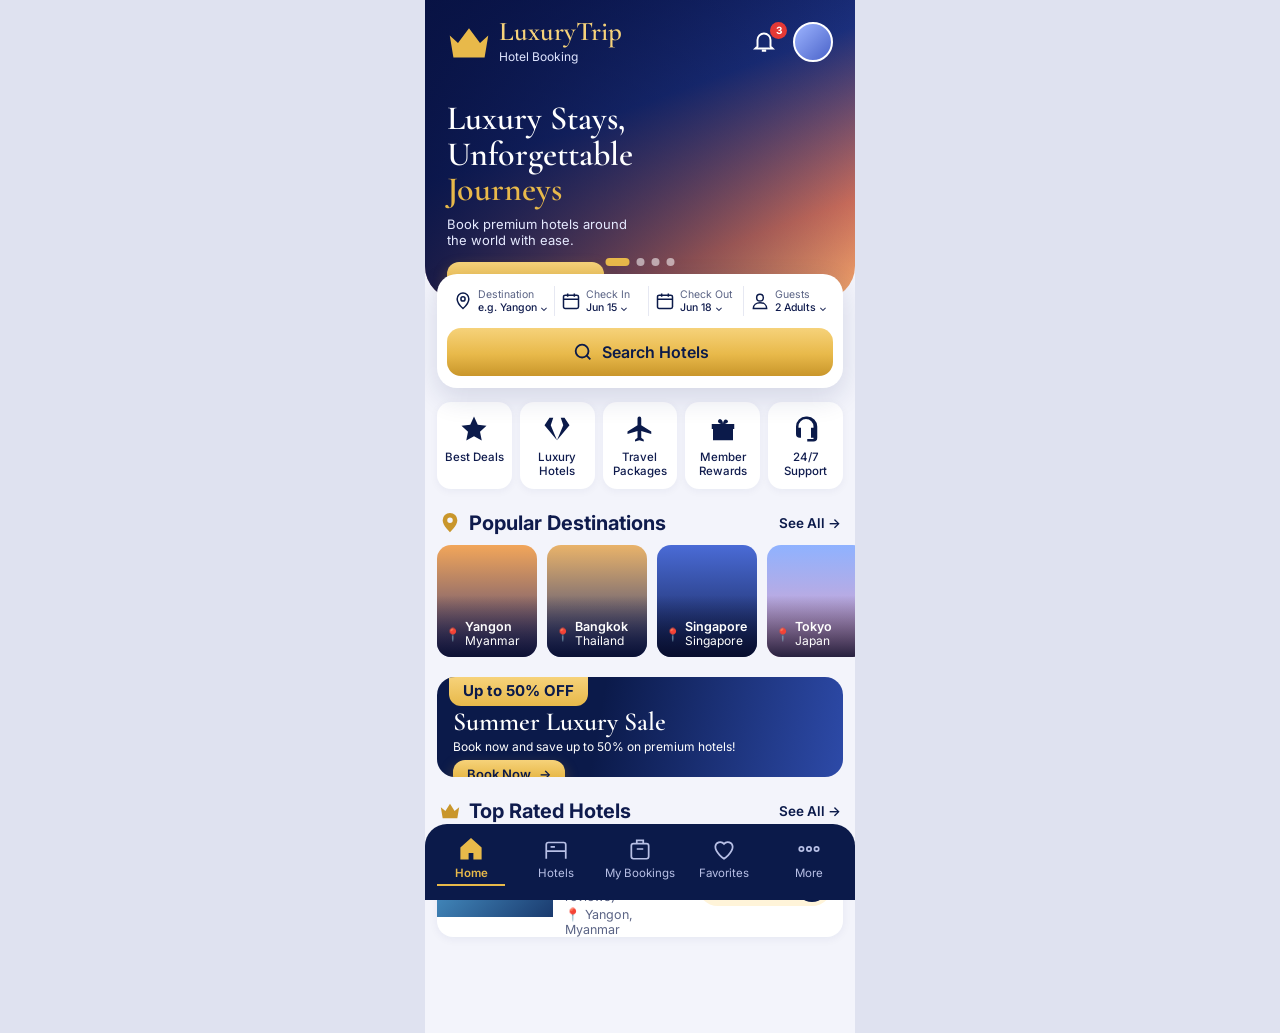
==== commit c5e3a719: "Update print statement from 'Hello' to 'Goodbye'" ====
--- a/index.html
+++ b/index.html
@@ -1,544 +1,190 @@
 <!DOCTYPE html>
-<html lang="my">
+<html lang="en">
 <head>
-    <meta charset="UTF-8">
-    <meta name="viewport" content="width=device-width, initial-scale=1.0, maximum-scale=1.0, user-scalable=no">
-    <title>LuxuryTrip - Hotel Booking</title>
-    
-    <!-- Modular CSS Files -->
-    <link rel="stylesheet" href="style.css">
-    <link rel="stylesheet" href="customer.css">
-    <link rel="stylesheet" href="language.css">
-    <link rel="stylesheet" href="membership.css">
-    <link rel="stylesheet" href="withdrawal.css">
-    <link rel="stylesheet" href="useful.css">
-    <link rel="stylesheet" href="logout.css">
-    
-    <style>
-        * { box-sizing: border-box; margin: 0; padding: 0; font-family: -apple-system, BlinkMacSystemFont, 'Segoe UI', Roboto, Helvetica, Arial, sans-serif; }
-        body { background-color: #f4f6f9; color: #111; padding-bottom: 90px; }
-        .hidden { display: none !important; }
+<meta charset="UTF-8">
+<meta name="viewport" content="width=device-width, initial-scale=1, viewport-fit=cover">
+<title>LuxuryTrip – Hotel Booking</title>
+<link href="https://fonts.googleapis.com/css2?family=Cormorant+Garamond:wght@500;600;700&family=Inter:wght@400;500;600;700&display=swap" rel="stylesheet">
+<style>
+:root{
+  --navy:#0b1a4a; --navy-2:#13296b; --gold:#e8b94a; --gold-2:#f6d27a; --gold-3:#c9962b;
+  --bg:#f3f4fb; --card:#fff; --text:#0f1b4d; --muted:#5b6485;
+  /* ====== Replace these with your own image paths ====== */
+  --img-hero:none; --img-yangon:none; --img-bangkok:none; --img-singapore:none; --img-tokyo:none; --img-sale:none; --img-hotel:none;
+}
+*{box-sizing:border-box;margin:0;padding:0}
+body{font-family:'Inter',system-ui,sans-serif;background:#dfe2f0;color:var(--text);display:flex;justify-content:center}
+.app{width:100%;max-width:430px;min-height:100vh;background:var(--bg);position:relative;padding-bottom:96px;overflow:hidden}
+button{font:inherit;border:0;cursor:pointer;background:none;color:inherit}
+.serif{font-family:'Cormorant Garamond',Georgia,serif}
 
-        /* Login Screen */
-        .auth-wrapper {
-            display: flex;
-            justify-content: center;
-            align-items: center;
-            height: 100vh;
-            background: linear-gradient(rgba(0,0,0,0.65), rgba(0,0,0,0.65)), url('https://images.unsplash.com/photo-1566073771259-6a8506099945?auto=format&fit=crop&w=1000&q=80') no-repeat center center/cover;
-            padding: 20px;
-        }
-        .auth-box {
-            background: #ffffff;
-            padding: 35px;
-            border-radius: 20px;
-            width: 100%;
-            max-width: 400px;
-            box-shadow: 0 20px 40px rgba(0,0,0,0.3);
-        }
-        .auth-box h2 { color: #b8860b; text-align: center; margin-bottom: 24px; font-size: 24px; font-weight: 700; }
-        .form-group { margin-bottom: 18px; }
-        .form-group label { display: block; color: #555; font-size: 13px; margin-bottom: 6px; font-weight: 600; }
-        .form-control { width: 100%; padding: 14px 16px; background: #f8f9fa; border: 1px solid #ddd; color: #333; border-radius: 12px; font-size: 15px; outline: none; }
-        .form-control:focus { border-color: #b8860b; background: #fff; }
-        .auth-btn { width: 100%; background: linear-gradient(135deg, #d4af37, #aa820a); color: #fff; border: none; padding: 14px; font-weight: bold; border-radius: 12px; cursor: pointer; font-size: 16px; margin-top: 10px; box-shadow: 0 4px 15px rgba(212,175,55,0.4); }
+/* HERO */
+.hero{position:relative;height:300px;padding:calc(env(safe-area-inset-top,0px) + 18px) 22px 0;color:#fff;border-radius:0 0 34px 34px;
+  background:var(--img-hero),linear-gradient(160deg,#0a1650 0%,#1b2f7c 40%,#c76b5a 78%,#f0a56a 100%);background-size:cover;background-position:right center}
+.hero::before{content:"";position:absolute;inset:0;border-radius:inherit;background:linear-gradient(90deg,rgba(8,18,66,.85) 0%,rgba(8,18,66,.35) 60%,transparent 100%)}
+.hero>*{position:relative}
+.topbar{display:flex;align-items:center;justify-content:space-between}
+.logo{display:flex;align-items:center;gap:8px}
+.logo svg{width:44px;height:36px}
+.logo b{display:block;font-family:'Cormorant Garamond',serif;font-size:27px;line-height:1;color:var(--gold-2);font-weight:600}
+.logo small{font-size:12px;color:#dfe5ff}
+.top-right{display:flex;align-items:center;gap:14px}
+.bell{position:relative;width:28px;height:28px}
+.bell svg{width:26px;height:26px}
+.bell i{position:absolute;top:-6px;right:-8px;background:#e53935;color:#fff;font:700 10px/16px Inter;width:17px;height:17px;border-radius:50%;text-align:center}
+.avatar{width:40px;height:40px;border-radius:50%;border:2px solid #fff;background:linear-gradient(135deg,#9db4ff,#4a63c9)}
+.hero h1{font-family:'Cormorant Garamond',serif;font-weight:600;font-size:34px;line-height:1.05;margin-top:36px;max-width:210px}
+.hero h1 span{color:var(--gold)}
+.hero p{font-size:13px;margin-top:8px;max-width:190px;color:#e6eaff}
+.btn-gold{display:inline-flex;align-items:center;gap:8px;margin-top:14px;padding:10px 18px;border-radius:12px;font-weight:600;font-size:14px;color:var(--navy);
+  background:linear-gradient(180deg,var(--gold-2),var(--gold) 60%,var(--gold-3));box-shadow:0 6px 14px rgba(201,150,43,.35)}
+.dots{position:absolute;left:50%;bottom:34px;transform:translateX(-50%);display:flex;gap:7px}
+.dots i{width:8px;height:8px;border-radius:50%;background:rgba(255,255,255,.55)}
+.dots i.on{background:var(--gold);width:24px;border-radius:6px}
 
-        /* App Header matching exact image */
-        .app-header {
-            display: flex;
-            justify-content: space-between;
-            align-items: center;
-            padding: 15px 20px;
-            background: #ffffff;
-            border-bottom: 1px solid #f0f0f0;
-        }
-        .logo-area { display: flex; align-items: center; gap: 8px; }
-        .logo-icon { font-size: 26px; }
-        .logo-text h2 { font-size: 18px; color: #111; font-weight: 800; letter-spacing: -0.3px; }
-        .logo-text span { font-size: 10px; color: #777; font-weight: 500; }
-        .header-icons { display: flex; align-items: center; gap: 12px; }
-        .icon-btn { background: #f4f5f7; border: 1px solid #e5e7eb; color: #333; width: 38px; height: 38px; border-radius: 50%; display: flex; align-items: center; justify-content: center; cursor: pointer; position: relative; font-size: 16px; }
-        .avatar-img { width: 38px; height: 38px; border-radius: 50%; object-fit: cover; border: 2px solid #d4af37; }
+/* SEARCH */
+.search{position:relative;margin:-26px 12px 0;background:#fff;border-radius:20px;padding:12px 10px 12px;box-shadow:0 10px 28px rgba(20,35,100,.14)}
+.fields{display:grid;grid-template-columns:1.15fr 1fr 1fr .95fr;align-items:center}
+.f{display:flex;gap:5px;align-items:center;padding:2px 6px;border-right:1px solid #e6e8f2;min-width:0}
+.f:last-child{border:0}
+.f svg{width:20px;height:20px;flex:none;stroke:var(--navy);fill:none;stroke-width:1.8}
+.f small{display:block;font-size:10.5px;color:var(--muted)}
+.f b{display:block;font-size:10.5px;font-weight:500;white-space:nowrap}
+.f b::after{content:" ⌄";font-size:10px}
+.search .btn-search{width:100%;margin-top:12px;padding:13px;border-radius:14px;font-weight:600;font-size:16px;color:var(--navy);display:flex;gap:8px;justify-content:center;align-items:center;
+  background:linear-gradient(180deg,var(--gold-2),var(--gold) 55%,var(--gold-3))}
 
-        /* Hero Banner matching exact image */
-        .hero-banner {
-            margin: 15px 20px;
-            height: 230px;
-            border-radius: 24px;
-            background: linear-gradient(180deg, rgba(0,0,0,0.1) 10%, rgba(0,0,0,0.8) 85%), url('https://images.unsplash.com/photo-1571896349842-33c89424de2d?auto=format&fit=crop&w=1000&q=80') no-repeat center center/cover;
-            padding: 22px;
-            display: flex;
-            flex-direction: column;
-            justify-content: flex-end;
-            box-shadow: 0 10px 25px rgba(0,0,0,0.2);
-            position: relative;
-        }
-        .hero-banner h1 { font-size: 22px; color: #ffffff; margin-bottom: 6px; font-weight: 700; line-height: 1.25; }
-        .hero-banner p { font-size: 12px; color: #e2e8f0; margin-bottom: 14px; font-weight: 400; }
-        .explore-btn { background: linear-gradient(135deg, #f3e7c4, #d4af37); color: #111; border: none; padding: 8px 18px; border-radius: 20px; font-weight: 700; font-size: 12px; width: fit-content; cursor: pointer; box-shadow: 0 4px 12px rgba(0,0,0,0.2); }
-        .carousel-dots { position: absolute; bottom: 15px; right: 20px; display: flex; gap: 5px; }
-        .dot { width: 6px; height: 6px; background: rgba(255,255,255,0.5); border-radius: 50%; }
-        .dot.active { width: 16px; background: #d4af37; border-radius: 3px; }
+/* QUICK */
+.quick{display:grid;grid-template-columns:repeat(5,1fr);gap:8px;margin:14px 12px 0}
+.q{background:#fff;border-radius:14px;padding:12px 2px 10px;text-align:center;font-size:11.5px;font-weight:500;line-height:1.25;box-shadow:0 2px 8px rgba(20,35,100,.05)}
+.q svg{width:30px;height:30px;display:block;margin:0 auto 6px;fill:var(--navy)}
 
-        /* Search Box Card matching exact image */
-        .search-card {
-            background: #ffffff;
-            margin: -25px 20px 15px 20px;
-            padding: 16px;
-            border-radius: 20px;
-            box-shadow: 0 12px 30px rgba(0,0,0,0.08);
-            border: 1px solid #edf2f7;
-            position: relative;
-            z-index: 10;
-        }
-        .search-grid-top {
-            display: grid;
-            grid-template-columns: 1.2fr 1fr;
-            gap: 10px;
-            padding-bottom: 12px;
-            border-bottom: 1px solid #edf2f7;
-            margin-bottom: 12px;
-        }
-        .search-grid-bottom {
-            display: grid;
-            grid-template-columns: 1fr 1fr;
-            gap: 10px;
-            margin-bottom: 14px;
-        }
-        .search-item { display: flex; flex-direction: column; gap: 2px; }
-        .search-item span:first-child { font-size: 10px; color: #718096; text-transform: uppercase; font-weight: 700; letter-spacing: 0.5px; }
-        .search-item span:last-child { font-size: 13px; color: #1a202c; font-weight: 700; display: flex; align-items: center; justify-content: space-between; }
-        
-        .search-submit-btn {
-            width: 100%;
-            background: linear-gradient(135deg, #e6ca65, #b8860b);
-            color: #1a202c;
-            border: none;
-            padding: 14px;
-            border-radius: 14px;
-            font-weight: 800;
-            font-size: 15px;
-            display: flex;
-            align-items: center;
-            justify-content: center;
-            gap: 8px;
-            cursor: pointer;
-            box-shadow: 0 6px 20px rgba(184, 134, 11, 0.35);
-        }
+/* SECTIONS */
+.sec{display:flex;align-items:center;justify-content:space-between;margin:22px 14px 10px}
+.sec h2{display:flex;align-items:center;gap:8px;font-size:20px;font-weight:700}
+.sec h2 svg{width:22px;height:22px;fill:var(--gold-3)}
+.sec a{font-size:13.5px;font-weight:600;color:var(--navy);text-decoration:none}
+.dest{display:flex;gap:10px;padding:0 12px;overflow-x:auto;scrollbar-width:none}
+.dest::-webkit-scrollbar{display:none}
+.d{flex:none;width:100px;height:112px;border-radius:14px;position:relative;color:#fff;overflow:hidden;background-size:cover;background-position:center}
+.d::after{content:"";position:absolute;inset:0;background:linear-gradient(transparent 45%,rgba(5,10,40,.85))}
+.d div{position:absolute;left:8px;bottom:8px;z-index:1;font-size:12.5px;font-weight:600;line-height:1.2;display:flex;gap:4px;align-items:center}
+.d small{display:block;font-weight:400;font-size:12px}
+.d:nth-child(1){background-image:var(--img-yangon),linear-gradient(180deg,#f2a65a,#3b3a7a)}
+.d:nth-child(2){background-image:var(--img-bangkok),linear-gradient(180deg,#e9b36a,#24357a)}
+.d:nth-child(3){background-image:var(--img-singapore),linear-gradient(180deg,#4a6bd6,#14214f)}
+.d:nth-child(4){background-image:var(--img-tokyo),linear-gradient(180deg,#8fb2ff,#e7a3c4)}
 
-        /* Quick Action Icons matching exact image */
-        .quick-grid {
-            display: grid;
-            grid-template-columns: repeat(5, 1fr);
-            gap: 8px;
-            padding: 5px 20px 15px 20px;
-            text-align: center;
-        }
-        .quick-item { background: #ffffff; border: 1px solid #edf2f7; padding: 12px 2px; border-radius: 16px; cursor: pointer; transition: 0.2s; box-shadow: 0 2px 8px rgba(0,0,0,0.02); }
-        .quick-item:hover { border-color: #b8860b; }
-        .quick-item span { font-size: 20px; display: block; margin-bottom: 4px; }
-        .quick-item p { font-size: 10px; color: #2d3748; font-weight: 600; line-height: 1.2; }
+/* SALE */
+.sale{position:relative;margin:20px 12px 0;height:100px;border-radius:18px;color:#fff;padding:26px 16px 0;overflow:hidden;
+  background:var(--img-sale),linear-gradient(100deg,#0b1a4a 40%,#2d4aa8 100%);background-size:cover}
+.sale .tag{position:absolute;left:12px;top:0;background:linear-gradient(180deg,var(--gold-2),var(--gold));color:var(--navy);font-weight:700;font-size:15px;padding:4px 14px 6px;border-radius:0 0 12px 12px}
+.sale h3{font-family:'Cormorant Garamond',serif;font-size:26px;font-weight:600;margin-top:6px;line-height:1}
+.sale p{font-size:12px;margin-top:4px}
+.sale .btn-gold{margin-top:6px;padding:6px 14px;font-size:13px}
 
-        /* Section Headers */
-        .section-header { display: flex; justify-content: space-between; align-items: center; padding: 12px 20px 10px 20px; }
-        .section-header h3 { font-size: 16px; color: #1a202c; font-weight: 800; }
-        .section-header a { font-size: 12px; color: #1a202c; text-decoration: none; font-weight: 700; }
+/* HOTEL */
+.hotel{display:flex;gap:12px;margin:0 12px;background:#fff;border-radius:16px;padding:0 10px 0 0;align-items:center;overflow:hidden;box-shadow:0 2px 10px rgba(20,35,100,.06)}
+.hotel .pic{width:116px;height:64px;flex:none;background:var(--img-hotel),linear-gradient(135deg,#4d9ed1,#1a3a6e);background-size:cover}
+.hotel .info{flex:1;min-width:0}
+.hotel h4{font-size:15px;font-weight:600}
+.hotel .r,.hotel .l{font-size:12.5px;color:var(--muted);margin-top:3px}
+.hotel .r b{color:var(--text);font-weight:500}
+.hotel .r em{color:var(--gold-3);font-style:normal}
+.price{display:flex;align-items:center;gap:8px;background:#fff4d9;border-radius:30px;padding:4px 4px 4px 12px;font-size:12px;color:var(--muted)}
+.price b{font-size:17px;color:var(--text)}
+.price i{width:34px;height:34px;border-radius:50%;background:var(--navy);color:#fff;display:grid;place-items:center;font-style:normal}
 
-        /* Popular Destinations matching exact image */
-        .destinations-scroll {
-            display: flex;
-            gap: 12px;
-            overflow-x: auto;
-            padding: 0 20px;
-            scrollbar-width: none;
-        }
-        .destinations-scroll::-webkit-scrollbar { display: none; }
-        .dest-card {
-            min-width: 135px;
-            height: 175px;
-            border-radius: 18px;
-            background-size: cover;
-            background-position: center;
-            padding: 14px;
-            display: flex;
-            flex-direction: column;
-            justify-content: flex-end;
-            position: relative;
-            box-shadow: 0 6px 15px rgba(0,0,0,0.15);
-            cursor: pointer;
-        }
-        .dest-card h4 { font-size: 14px; color: #fff; font-weight: 800; }
-        .dest-card p { font-size: 10px; color: #cbd5e0; font-weight: 500; }
-
-        /* Summer Promo Banner matching exact image */
-        .promo-banner {
-            margin: 18px 20px;
-            background: linear-gradient(135deg, #111827, #1f2937);
-            border-radius: 20px;
-            padding: 18px 20px;
-            display: flex;
-            justify-content: space-between;
-            align-items: center;
-            box-shadow: 0 8px 20px rgba(0,0,0,0.15);
-            position: relative;
-            overflow: hidden;
-        }
-
-        /* Top Rated Hotels matching exact image */
-        .hotel-card {
-            background: #ffffff;
-            margin: 0 20px 20px 20px;
-            border-radius: 20px;
-            overflow: hidden;
-            border: 1px solid #edf2f7;
-            box-shadow: 0 8px 25px rgba(0,0,0,0.05);
-        }
-        .hotel-img {
-            height: 150px;
-            background: url('https://images.unsplash.com/photo-1566073771259-6a8506099945?auto=format&fit=crop&w=600&q=80') no-repeat center center/cover;
-            position: relative;
-            padding: 12px;
-            display: flex;
-            justify-content: flex-end;
-        }
-        .hotel-body { padding: 14px 18px; display: flex; justify-content: space-between; align-items: center; }
-        .hotel-info h4 { font-size: 15px; color: #1a202c; font-weight: 800; margin-bottom: 4px; }
-        .hotel-info p { font-size: 12px; color: #4a5568; margin-bottom: 3px; font-weight: 500; }
-        .hotel-price { text-align: right; }
-        .hotel-price span { font-size: 18px; font-weight: 800; color: #1a202c; }
-        .hotel-price small { font-size: 10px; color: #718096; display: block; font-weight: 600; }
-
-        /* Bottom Tab Navigation matching exact image */
-        .bottom-nav {
-            position: fixed;
-            bottom: 0;
-            left: 0;
-            width: 100%;
-            background: #ffffff;
-            border-top: 1px solid #edf2f7;
-            display: flex;
-            justify-content: space-around;
-            padding: 10px 0;
-            z-index: 1000;
-            box-shadow: 0 -6px 25px rgba(0,0,0,0.06);
-        }
-        .nav-tab { background: none; border: none; color: #718096; font-size: 10px; text-align: center; cursor: pointer; display: flex; flex-direction: column; align-items: center; gap: 3px; font-weight: 600; }
-        .nav-tab.active { color: #b8860b; font-weight: 800; }
-        .nav-tab span { font-size: 20px; }
-
-        /* Views Container */
-        .view-section { display: none; }
-        .view-section.active-view { display: block; }
-    </style>
+/* NAV */
+.nav{position:fixed;bottom:0;left:50%;transform:translateX(-50%);width:100%;max-width:430px;background:var(--navy);border-radius:22px 22px 0 0;display:grid;grid-template-columns:repeat(5,1fr);padding:12px 4px calc(env(safe-area-inset-bottom,0px) + 14px)}
+.nav a{display:flex;flex-direction:column;align-items:center;gap:4px;font-size:11.5px;color:#b8c0e6;text-decoration:none;padding-bottom:4px}
+.nav a svg{width:26px;height:26px;fill:none;stroke:currentColor;stroke-width:1.6}
+.nav a.on{color:var(--gold);border-bottom:2px solid var(--gold);margin:0 8px;font-weight:600}
+.nav a.on svg{fill:var(--gold)}
+@media (prefers-reduced-motion:no-preference){button,.q,.d{transition:transform .15s}button:active,.q:active,.d:active{transform:scale(.97)}}
+</style>
 </head>
 <body>
+<div class="app">
 
-    <!-- 1. LOGIN SCREEN -->
-    <div class="auth-wrapper" id="loginSection">
-        <div class="auth-box">
-            <h2>LuxuryTrip Login</h2>
-            <form id="loginForm">
-                <div class="form-group">
-                    <label>Username</label>
-                    <input type="text" id="loginUser" class="form-control" placeholder="Enter username" required>
-                </div>
-                <div class="form-group">
-                    <label>Password</label>
-                    <input type="password" id="loginPass" class="form-control" placeholder="Enter password" required>
-                </div>
-                <button type="submit" class="auth-btn">Sign In</button>
-            </form>
+  <!-- HERO -->
+  <header class="hero">
+    <div class="topbar">
+      <div class="logo">
+        <svg viewBox="0 0 48 38" fill="#e8b94a"><path d="M3 12l9 8 12-16 12 16 9-8-4 24H7z"/></svg>
+        <div><b>LuxuryTrip</b><small>Hotel Booking</small></div>
+      </div>
+      <div class="top-right">
+        <div class="bell">
+          <svg viewBox="0 0 24 24" fill="none" stroke="#fff" stroke-width="1.8"><path d="M6 17V11a6 6 0 1112 0v6l2 2H4zM10 21h4"/></svg>
+          <i>3</i>
         </div>
+        <div class="avatar"></div>
+      </div>
     </div>
+    <h1>Luxury Stays, Unforgettable <span>Journeys</span></h1>
+    <p>Book premium hotels around the world with ease.</p>
+    <button class="btn-gold">Explore Hotels <span>→</span></button>
+    <div class="dots"><i class="on"></i><i></i><i></i><i></i></div>
+  </header>
 
-    <!-- 2. MAIN APP CONTAINER -->
-    <div class="hidden" id="appContainer">
+  <!-- SEARCH -->
+  <section class="search">
+    <div class="fields">
+      <div class="f"><svg viewBox="0 0 24 24"><path d="M12 21s7-6.2 7-11.5A7 7 0 005 9.5C5 14.8 12 21 12 21z"/><circle cx="12" cy="9.5" r="2.5"/></svg><div><small>Destination</small><b>e.g. Yangon</b></div></div>
+      <div class="f"><svg viewBox="0 0 24 24"><rect x="3" y="5" width="18" height="16" rx="2"/><path d="M3 10h18M8 3v4M16 3v4"/></svg><div><small>Check In</small><b>Jun 15</b></div></div>
+      <div class="f"><svg viewBox="0 0 24 24"><rect x="3" y="5" width="18" height="16" rx="2"/><path d="M3 10h18M8 3v4M16 3v4"/></svg><div><small>Check Out</small><b>Jun 18</b></div></div>
+      <div class="f"><svg viewBox="0 0 24 24"><circle cx="12" cy="8" r="4"/><path d="M4 21c0-4.4 3.6-7 8-7s8 2.6 8 7z"/></svg><div><small>Guests</small><b>2 Adults</b></div></div>
+    </div>
+    <button class="btn-search"><svg width="22" height="22" viewBox="0 0 24 24" fill="none" stroke="#0b1a4a" stroke-width="2"><circle cx="11" cy="11" r="7"/><path d="M20 20l-4-4"/></svg>Search Hotels</button>
+  </section>
 
-        <!-- App Header -->
-        <div class="app-header">
-            <div class="logo-area">
-                <div class="logo-icon">👑</div>
-                <div class="logo-text">
-                    <h2>LuxuryTrip</h2>
-                    <span>Hotel Booking</span>
-                </div>
-            </div>
-            <div class="header-icons">
-                <div class="icon-btn" id="langSwitchTrigger" title="Change Language">🌐</div>
-                <div class="icon-btn" title="Notifications">🔔<span style="position: absolute; top: 4px; right: 4px; width: 7px; height: 7px; background: #ff4d4d; border-radius: 50%;"></span></div>
-                <img src="https://images.unsplash.com/photo-1534528741775-53994a69daeb?auto=format&fit=crop&w=200&q=80" class="avatar-img" alt="Profile">
-            </div>
-        </div>
+  <!-- QUICK LINKS -->
+  <nav class="quick">
+    <div class="q"><svg viewBox="0 0 24 24"><path d="M12 2l3 6.5 7 .9-5.2 4.8 1.4 7L12 17.8 5.8 21.2l1.4-7L2 9.4l7-.9z"/></svg>Best Deals</div>
+    <div class="q"><svg viewBox="0 0 24 24"><path d="M6 3h12l4 6-10 12L2 9zM2 9h20M9 3l-2 6 5 12 5-12-2-6"  fill-rule="evenodd"/></svg>Luxury Hotels</div>
+    <div class="q"><svg viewBox="0 0 24 24"><path d="M21 16v-2l-8-5V3.5a1.5 1.5 0 00-3 0V9l-8 5v2l8-2.5V19l-2 1.5V22l3.5-1 3.5 1v-1.5L13 19v-5.5z"/></svg>Travel Packages</div>
+    <div class="q"><svg viewBox="0 0 24 24"><path d="M3 8h18v4H3zM4 12h16v9H4zM12 8v13M12 8C9 8 7 6 8.5 4.5S12 5 12 8c0-3 2-4.5 3.5-3S15 8 12 8z" fill-rule="evenodd"/></svg>Member Rewards</div>
+    <div class="q"><svg viewBox="0 0 24 24"><path d="M12 2a8 8 0 00-8 8v6a3 3 0 003 3h1v-8H6v-1a6 6 0 1112 0v1h-2v8h2v1h-5v2h5a3 3 0 003-3V10a8 8 0 00-8-8z"/></svg>24/7 Support</div>
+  </nav>
 
-        <!-- VIEW 1: HOME -->
-        <div id="homeView" class="view-section active-view">
-            <!-- Hero Banner -->
-            <div class="hero-banner">
-                <h1>Luxury Stays,<br>Unforgettable Journeys</h1>
-                <p>Book premium hotels around the world with ease.</p>
-                <button class="explore-btn" onclick="switchTab('membershipView', document.querySelectorAll('.nav-tab')[1])">Explore Hotels &rarr;</button>
-                <div class="carousel-dots">
-                    <div class="dot active"></div>
-                    <div class="dot"></div>
-                    <div class="dot"></div>
-                    <div class="dot"></div>
-                </div>
-            </div>
+  <!-- POPULAR DESTINATIONS -->
+  <div class="sec"><h2><svg viewBox="0 0 24 24"><path d="M12 22s8-7 8-13a8 8 0 00-16 0c0 6 8 13 8 13zm0-10a3 3 0 110-6 3 3 0 010 6z"/></svg>Popular Destinations</h2><a href="#">See All →</a></div>
+  <div class="dest">
+    <div class="d"><div>📍<span>Yangon<small>Myanmar</small></span></div></div>
+    <div class="d"><div>📍<span>Bangkok<small>Thailand</small></span></div></div>
+    <div class="d"><div>📍<span>Singapore<small>Singapore</small></span></div></div>
+    <div class="d"><div>📍<span>Tokyo<small>Japan</small></span></div></div>
+  </div>
 
-            <!-- Search Card matching exact image -->
-            <div class="search-card">
-                <div class="search-grid-top">
-                    <div class="search-item">
-                        <span>Destination</span>
-                        <span>📍 e.g. Yangon <span>&or;</span></span>
-                    </div>
-                    <div class="search-item">
-                        <span>Check In</span>
-                        <span>📅 Jun 15 <span>&or;</span></span>
-                    </div>
-                </div>
-                <div class="search-grid-bottom">
-                    <div class="search-item">
-                        <span>Check Out</span>
-                        <span>📅 Jun 18 <span>&or;</span></span>
-                    </div>
-                    <div class="search-item">
-                        <span>Guests</span>
-                        <span>👤 2 Adults <span>&or;</span></span>
-                    </div>
-                </div>
-                <button class="search-submit-btn" onclick="alert('Searching luxury hotels...')">
-                    <span>🔍</span> Search Hotels
-                </button>
-            </div>
+  <!-- SALE -->
+  <section class="sale">
+    <span class="tag">Up to 50% OFF</span>
+    <h3>Summer Luxury Sale</h3>
+    <p>Book now and save up to 50% on premium hotels!</p>
+    <button class="btn-gold">Book Now <span>→</span></button>
+  </section>
 
-            <!-- Quick Action Icons -->
-            <div class="quick-grid">
-                <div class="quick-item" onclick="switchTab('membershipView', document.querySelectorAll('.nav-tab')[1])">
-                    <span>⭐</span>
-                    <p>Best Deals</p>
-                </div>
-                <div class="quick-item" onclick="switchTab('membershipView', document.querySelectorAll('.nav-tab')[1])">
-                    <span>💎</span>
-                    <p>Luxury Hotels</p>
-                </div>
-                <div class="quick-item" onclick="switchTab('usefulView', document.querySelectorAll('.nav-tab')[3])">
-                    <span>✈️</span>
-                    <p>Travel Packages</p>
-                </div>
-                <div class="quick-item" onclick="switchTab('membershipView', document.querySelectorAll('.nav-tab')[1])">
-                    <span>🎁</span>
-                    <p>Member Rewards</p>
-                </div>
-                <div class="quick-item" onclick="switchTab('customerView', document.querySelectorAll('.nav-tab')[4])">
-                    <span>🎧</span>
-                    <p>24/7 Support</p>
-                </div>
-            </div>
+  <!-- TOP RATED -->
+  <div class="sec"><h2><svg viewBox="0 0 24 24"><path d="M2 8l5 4 5-8 5 8 5-4-2 12H4z"/></svg>Top Rated Hotels</h2><a href="#">See All →</a></div>
+  <article class="hotel">
+    <div class="pic"></div>
+    <div class="info">
+      <h4>Sule Shangri-La Yangon</h4>
+      <div class="r"><em>★</em> <b>4.8</b> (12K reviews)</div>
+      <div class="l">📍 Yangon, Myanmar</div>
+    </div>
+    <div class="price"><span><b>$120</b> / night</span><i>→</i></div>
+  </article>
 
-            <!-- Popular Destinations -->
-            <div class="section-header">
-                <h3>Popular Destinations</h3>
-                <a href="#" onclick="switchTab('membershipView', document.querySelectorAll('.nav-tab')[1])">See All &rarr;</a>
-            </div>
-            <div class="destinations-scroll">
-                <div class="dest-card" style="background-image: linear-gradient(rgba(0,0,0,0.1), rgba(0,0,0,0.85)), url('https://images.unsplash.com/photo-1584646098378-0874589d76b1?auto=format&fit=crop&w=500&q=80');">
-                    <h4>Yangon</h4>
-                    <p>Myanmar</p>
-                </div>
-                <div class="dest-card" style="background-image: linear-gradient(rgba(0,0,0,0.1), rgba(0,0,0,0.85)), url('https://images.unsplash.com/photo-1508009603885-50cf7c579365?auto=format&fit=crop&w=500&q=80');">
-                    <h4>Bangkok</h4>
-                    <p>Thailand</p>
-                </div>
-                <div class="dest-card" style="background-image: linear-gradient(rgba(0,0,0,0.1), rgba(0,0,0,0.85)), url('https://images.unsplash.com/photo-1525625293386-3f8f99389edd?auto=format&fit=crop&w=500&q=80');">
-                    <h4>Singapore</h4>
-                    <p>Singapore</p>
-                </div>
-                <div class="dest-card" style="background-image: linear-gradient(rgba(0,0,0,0.1), rgba(0,0,0,0.85)), url('https://images.unsplash.com/photo-1503899036084-c55cdd92da26?auto=format&fit=crop&w=500&q=80');">
-                    <h4>Tokyo</h4>
-                    <p>Japan</p>
-                </div>
-            </div>
-
-            <!-- Promo Banner -->
-            <div class="promo-banner">
-                <div>
-                    <span style="background: linear-gradient(135deg, #ffd700, #daa520); color: #111; font-size: 9px; font-weight: 800; padding: 3px 8px; border-radius: 4px;">Up to 50% OFF</span>
-                    <h4 style="color: #fff; font-size: 15px; margin-top: 6px; font-weight: 800;">Summer Luxury Sale</h4>
-                    <p style="color: #9ca3af; font-size: 11px;">Book now and save up to 50% on premium hotels!</p>
-                </div>
-                <button class="explore-btn" onclick="switchTab('withdrawalView', document.querySelectorAll('.nav-tab')[2])">Book Now &rarr;</button>
-            </div>
-
-            <!-- Top Rated Hotels Section -->
-            <div class="section-header">
-                <h3>Top Rated Hotels</h3>
-                <a href="#" onclick="switchTab('membershipView', document.querySelectorAll('.nav-tab')[1])">See All &rarr;</a>
-            </div>
-            
-            <div class="hotel-card">
-                <div class="hotel-img">
-                    <div style="background: rgba(0,0,0,0.5); width: 32px; height: 32px; border-radius: 50%; display: flex; align-items: center; justify-content: center; color: #fff; font-size: 14px;">❤️</div>
-                </div>
-                <div class="hotel-body">
-                    <div class="hotel-info">
-                        <h4>Sule Shangri-La Yangon</h4>
-                        <p>⭐ 4.8 <span style="color:#718096">(12K reviews)</span></p>
-                        <p style="font-size: 11px; color: #718096;">📍 Yangon, Myanmar</p>
-                    </div>
-                    <div class="hotel-price">
-                        <span>$120</span> <small>/ night</small>
-                    </div>
-                </div>
-            </div>
-        </div>
-
-        <!-- VIEW 2: HOTELS / MEMBERSHIP -->
-        <div id="membershipView" class="view-section">
-            <div style="padding: 20px;">
-                <h2 style="color: #b8860b; margin-bottom: 12px; font-size: 22px; font-weight: 800;">Membership & Hotels</h2>
-                <p style="color: #4a5568; font-size: 14px; margin-bottom: 20px;">Upgrade your status for exclusive privileges.</p>
-                <div style="background: #ffffff; border: 1px solid #edf2f7; padding: 24px; border-radius: 20px; box-shadow: 0 4px 15px rgba(0,0,0,0.05);">
-                    <h3 style="color: #1a202c; font-size: 20px; font-weight: 800;">Gold VIP Tier</h3>
-                    <p style="color: #b8860b; font-size: 20px; font-weight: 800; margin: 12px 0;">$100 / lifetime</p>
-                    <button class="explore-btn" style="padding: 12px 24px; font-size: 14px;" onclick="alert('Upgraded successfully!')">Upgrade Now</button>
-                </div>
-            </div>
-        </div>
-
-        <!-- VIEW 3: WITHDRAWAL -->
-        <div id="withdrawalView" class="view-section">
-            <div style="padding: 20px;">
-                <h2 style="color: #b8860b; margin-bottom: 12px; font-size: 22px; font-weight: 800;">Withdrawal Account</h2>
-                <p style="color: #4a5568; font-size: 14px; margin-bottom: 20px;">Transfer your earnings securely.</p>
-                <div style="background: #ffffff; border: 1px solid #edf2f7; padding: 24px; border-radius: 20px; box-shadow: 0 4px 15px rgba(0,0,0,0.05);">
-                    <div class="form-group">
-                        <label>Amount ($)</label>
-                        <input type="number" class="form-control" placeholder="0.00">
-                    </div>
-                    <div class="form-group">
-                        <label>Method</label>
-                        <select class="form-control">
-                            <option>KBZ Pay / Wave Pay</option>
-                            <option>International Bank</option>
-                            <option>USDT Crypto</option>
-                        </select>
-                    </div>
-                    <button class="auth-btn" onclick="alert('Withdrawal request submitted!')">Submit Request</button>
-                </div>
-            </div>
-        </div>
-
-        <!-- VIEW 4: USEFUL -->
-        <div id="usefulView" class="view-section">
-            <div style="padding: 20px;">
-                <h2 style="color: #b8860b; margin-bottom: 12px; font-size: 22px; font-weight: 800;">Useful Links & FAQ</h2>
-                <p style="color: #4a5568; font-size: 14px; margin-bottom: 20px;">Guides for MM, EN, TH, JP, KR, CN, VN users.</p>
-                <div style="background: #ffffff; border: 1px solid #edf2f7; padding: 20px; border-radius: 20px; box-shadow: 0 4px 15px rgba(0,0,0,0.05);">
-                    <h4 style="color: #1a202c; font-size: 18px; font-weight: 800;">📌 Booking Guide</h4>
-                    <p style="color: #4a5568; font-size: 13px; margin-top: 5px;">Learn how to book multi-language luxury suites.</p>
-                </div>
-            </div>
-        </div>
-
-        <!-- VIEW 5: MORE / CUSTOMER -->
-        <div id="customerView" class="view-section">
-            <div style="padding: 20px; text-align: center;">
-                <h2 style="color: #b8860b; margin-bottom: 12px; font-size: 22px; font-weight: 800;">Customer Service & More</h2>
-                <p style="color: #4a5568; font-size: 14px; margin-bottom: 20px;">24/7 Support across Asia.</p>
-                <button class="explore-btn" style="width: 100%; margin-bottom: 15px; padding: 14px; font-size: 15px; border-radius: 14px; display: block; text-align: center;" onclick="alert('Connecting to live agent...')">Contact Live Support</button>
-                <button class="auth-btn" style="background: #ef4444; color: #fff; box-shadow: 0 4px 15px rgba(239,68,68,0.4);" id="logoutTrigger">Log Out</button>
-            </div>
-        </div>
-
-        <!-- Bottom Tab Navigation matching exact image -->
-        <div class="bottom-nav">
-            <button class="nav-tab active" onclick="switchTab('homeView', this)">
-                <span>🏠</span>
-                Home
-            </button>
-            <button class="nav-tab" onclick="switchTab('membershipView', this)">
-                <span>🏨</span>
-                Hotels
-            </button>
-            <button class="nav-tab" onclick="switchTab('withdrawalView', this)">
-                <span>💳</span>
-                Withdraw
-            </button>
-            <button class="nav-tab" onclick="switchTab('usefulView', this)">
-                <span>📌</span>
-                Useful
-            </button>
-            <button class="nav-tab" onclick="switchTab('customerView', this)">
-                <span>⚙️</span>
-                More
-            </button>
-        </div>
-
-    </div>
-
-    <!-- Script to Handle Tabs & Login -->
-    <script>
-        function switchTab(viewId, btnElement) {
-            document.querySelectorAll('.view-section').forEach(el => el.classList.remove('active-view'));
-            document.getElementById(viewId).classList.add('active-view');
-
-            if (btnElement) {
-                document.querySelectorAll('.bottom-nav .nav-tab').forEach(el => el.classList.remove('active'));
-                btnElement.classList.add('active');
-            }
-            window.scrollTo(0, 0);
-        }
-
-        document.addEventListener("DOMContentLoaded", function() {
-            const loginSection = document.getElementById("loginSection");
-            const appContainer = document.getElementById("appContainer");
-            const loginForm = document.getElementById("loginForm");
-            const logoutTrigger = document.getElementById("logoutTrigger");
-            const langSwitchTrigger = document.getElementById("langSwitchTrigger");
-
-            if (localStorage.getItem("isLoggedIn") === "true") {
-                loginSection.classList.add("hidden");
-                appContainer.classList.remove("hidden");
-            }
-
-            loginForm.addEventListener("submit", function(e) {
-                e.preventDefault();
-                const u = document.getElementById("loginUser").value;
-                const p = document.getElementById("loginPass").value;
-                if (u && p) {
-                    localStorage.setItem("isLoggedIn", "true");
-                    loginSection.classList.add("hidden");
-                    appContainer.classList.remove("hidden");
-                } else {
-                    alert("Please enter credentials.");
-                }
-            });
-
-            logoutTrigger.addEventListener("click", function() {
-                if (confirm("Log out from account?")) {
-                    localStorage.removeItem("isLoggedIn");
-                    appContainer.classList.add("hidden");
-                    loginSection.classList.remove("hidden");
-                }
-            });
-
-            langSwitchTrigger.addEventListener("click", function() {
-                const lang = prompt("Select Language (en, mm, th, jp, kr, cn, vn):", "mm");
-                if (lang && typeof selectLanguage === "function") {
-                    selectLanguage(lang);
-                }
-            });
-        });
-    </script>
-
-    <!-- Modular JS Files -->
-    <script src="language.js"></script>
-    <script src="membership.js"></script>
-    <script src="withdrawal.js"></script>
-    <script src="useful.js"></script>
-    <script src="logout.js"></script>
-    <script src="customer.js"></script>
-    <script src="script.js"></script>
+  <!-- BOTTOM NAV -->
+  <nav class="nav">
+    <a href="#" class="on"><svg viewBox="0 0 24 24"><path d="M3 11l9-8 9 8v10h-6v-6H9v6H3z"/></svg>Home</a>
+    <a href="#"><svg viewBox="0 0 24 24"><path d="M3 18V8a2 2 0 012-2h14a2 2 0 012 2v10M3 14h18M3 21v-3M21 21v-3M7 10h4"/></svg>Hotels</a>
+    <a href="#"><svg viewBox="0 0 24 24"><rect x="4" y="7" width="16" height="14" rx="2"/><path d="M9 7V4h6v3M9 12h6"/></svg>My Bookings</a>
+    <a href="#"><svg viewBox="0 0 24 24"><path d="M12 21s-8-5.5-8-11a4.5 4.5 0 018-2.7A4.5 4.5 0 0120 10c0 5.500-8 11-8 11z"/></svg>Favorites</a>
+    <a href="#"><svg viewBox="0 0 24 24" fill="currentColor" stroke="none"><circle cx="5" cy="12" r="2"/><circle cx="12" cy="12" r="2"/><circle cx="19" cy="12" r="2"/></svg>More</a>
+  </nav>
+</div>
 </body>
 </html>
